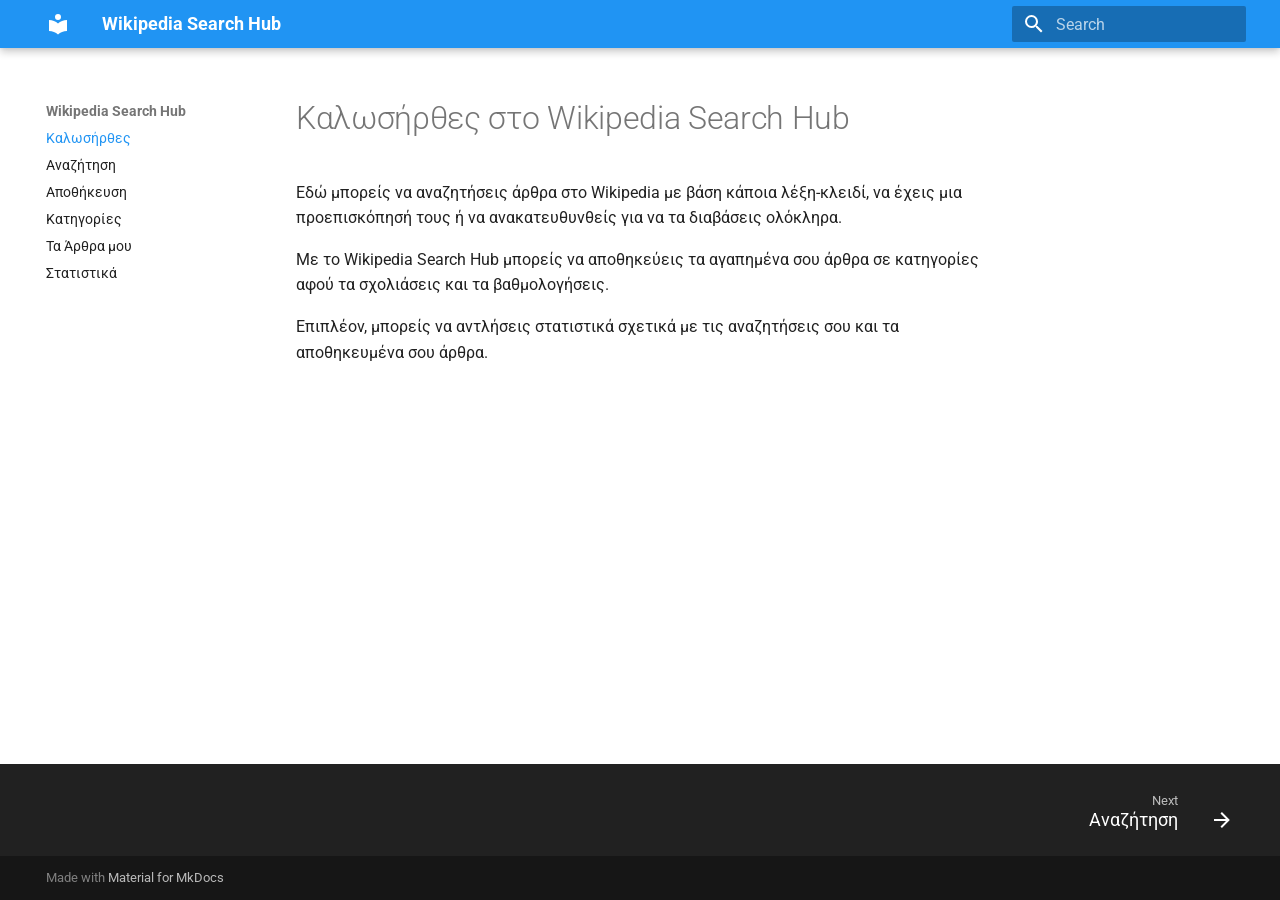
==== src/main/resources/static/docs/index.html @ 13943c6d "Now added the User Guide" ====
<!doctype html>
<html lang="en" class="no-js">
  <head>
    
      <meta charset="utf-8">
      <meta name="viewport" content="width=device-width,initial-scale=1">
      
      
      
      
      
        <link rel="next" href="search_articles/">
      
      
        
      
      
      <link rel="icon" href="assets/images/favicon.png">
      <meta name="generator" content="mkdocs-1.6.1, mkdocs-material-9.7.2">
    
    
      
        <title>Wikipedia Search Hub</title>
      
    
    
      <link rel="stylesheet" href="assets/stylesheets/main.484c7ddc.min.css">
      
        
        <link rel="stylesheet" href="assets/stylesheets/palette.ab4e12ef.min.css">
      
      


    
    
      
    
    
      
        
        
        <link rel="preconnect" href="https://fonts.gstatic.com" crossorigin>
        <link rel="stylesheet" href="https://fonts.googleapis.com/css?family=Roboto:300,300i,400,400i,700,700i%7CRoboto+Mono:400,400i,700,700i&display=fallback">
        <style>:root{--md-text-font:"Roboto";--md-code-font:"Roboto Mono"}</style>
      
    
    
      <link rel="stylesheet" href="stylesheets/extra.css">
    
    <script>__md_scope=new URL(".",location),__md_hash=e=>[...e].reduce(((e,_)=>(e<<5)-e+_.charCodeAt(0)),0),__md_get=(e,_=localStorage,t=__md_scope)=>JSON.parse(_.getItem(t.pathname+"."+e)),__md_set=(e,_,t=localStorage,a=__md_scope)=>{try{t.setItem(a.pathname+"."+e,JSON.stringify(_))}catch(e){}}</script>
    
      

    
    
  </head>
  
  
    
    
    
    
    
    <body dir="ltr" data-md-color-scheme="default" data-md-color-primary="blue" data-md-color-accent="indigo">
  
    
    <input class="md-toggle" data-md-toggle="drawer" type="checkbox" id="__drawer" autocomplete="off">
    <input class="md-toggle" data-md-toggle="search" type="checkbox" id="__search" autocomplete="off">
    <label class="md-overlay" for="__drawer"></label>
    <div data-md-component="skip">
      
        
        <a href="#wikipedia-search-hub" class="md-skip">
          Skip to content
        </a>
      
    </div>
    <div data-md-component="announce">
      
    </div>
    
    
      

  

<header class="md-header md-header--shadow" data-md-component="header">
  <nav class="md-header__inner md-grid" aria-label="Header">
    <a href="." title="Wikipedia Search Hub" class="md-header__button md-logo" aria-label="Wikipedia Search Hub" data-md-component="logo">
      
  
  <svg xmlns="http://www.w3.org/2000/svg" viewBox="0 0 24 24"><path d="M12 8a3 3 0 0 0 3-3 3 3 0 0 0-3-3 3 3 0 0 0-3 3 3 3 0 0 0 3 3m0 3.54C9.64 9.35 6.5 8 3 8v11c3.5 0 6.64 1.35 9 3.54 2.36-2.19 5.5-3.54 9-3.54V8c-3.5 0-6.64 1.35-9 3.54"/></svg>

    </a>
    <label class="md-header__button md-icon" for="__drawer">
      
      <svg xmlns="http://www.w3.org/2000/svg" viewBox="0 0 24 24"><path d="M3 6h18v2H3zm0 5h18v2H3zm0 5h18v2H3z"/></svg>
    </label>
    <div class="md-header__title" data-md-component="header-title">
      <div class="md-header__ellipsis">
        <div class="md-header__topic">
          <span class="md-ellipsis">
            Wikipedia Search Hub
          </span>
        </div>
        <div class="md-header__topic" data-md-component="header-topic">
          <span class="md-ellipsis">
            
              Καλωσήρθες
            
          </span>
        </div>
      </div>
    </div>
    
      
    
    
    
    
      
      
        <label class="md-header__button md-icon" for="__search">
          
          <svg xmlns="http://www.w3.org/2000/svg" viewBox="0 0 24 24"><path d="M9.5 3A6.5 6.5 0 0 1 16 9.5c0 1.61-.59 3.09-1.56 4.23l.27.27h.79l5 5-1.5 1.5-5-5v-.79l-.27-.27A6.52 6.52 0 0 1 9.5 16 6.5 6.5 0 0 1 3 9.5 6.5 6.5 0 0 1 9.5 3m0 2C7 5 5 7 5 9.5S7 14 9.5 14 14 12 14 9.5 12 5 9.5 5"/></svg>
        </label>
        <div class="md-search" data-md-component="search" role="dialog">
  <label class="md-search__overlay" for="__search"></label>
  <div class="md-search__inner" role="search">
    <form class="md-search__form" name="search">
      <input type="text" class="md-search__input" name="query" aria-label="Search" placeholder="Search" autocapitalize="off" autocorrect="off" autocomplete="off" spellcheck="false" data-md-component="search-query" required>
      <label class="md-search__icon md-icon" for="__search">
        
        <svg xmlns="http://www.w3.org/2000/svg" viewBox="0 0 24 24"><path d="M9.5 3A6.5 6.5 0 0 1 16 9.5c0 1.61-.59 3.09-1.56 4.23l.27.27h.79l5 5-1.5 1.5-5-5v-.79l-.27-.27A6.52 6.52 0 0 1 9.5 16 6.5 6.5 0 0 1 3 9.5 6.5 6.5 0 0 1 9.5 3m0 2C7 5 5 7 5 9.5S7 14 9.5 14 14 12 14 9.5 12 5 9.5 5"/></svg>
        
        <svg xmlns="http://www.w3.org/2000/svg" viewBox="0 0 24 24"><path d="M20 11v2H8l5.5 5.5-1.42 1.42L4.16 12l7.92-7.92L13.5 5.5 8 11z"/></svg>
      </label>
      <nav class="md-search__options" aria-label="Search">
        
        <button type="reset" class="md-search__icon md-icon" title="Clear" aria-label="Clear" tabindex="-1">
          
          <svg xmlns="http://www.w3.org/2000/svg" viewBox="0 0 24 24"><path d="M19 6.41 17.59 5 12 10.59 6.41 5 5 6.41 10.59 12 5 17.59 6.41 19 12 13.41 17.59 19 19 17.59 13.41 12z"/></svg>
        </button>
      </nav>
      
    </form>
    <div class="md-search__output">
      <div class="md-search__scrollwrap" tabindex="0" data-md-scrollfix>
        <div class="md-search-result" data-md-component="search-result">
          <div class="md-search-result__meta">
            Initializing search
          </div>
          <ol class="md-search-result__list" role="presentation"></ol>
        </div>
      </div>
    </div>
  </div>
</div>
      
    
    
  </nav>
  
</header>
    
    <div class="md-container" data-md-component="container">
      
      
        
          
        
      
      <main class="md-main" data-md-component="main">
        <div class="md-main__inner md-grid">
          
            
              
              <div class="md-sidebar md-sidebar--primary" data-md-component="sidebar" data-md-type="navigation" >
                <div class="md-sidebar__scrollwrap">
                  <div class="md-sidebar__inner">
                    



<nav class="md-nav md-nav--primary" aria-label="Navigation" data-md-level="0">
  <label class="md-nav__title" for="__drawer">
    <a href="." title="Wikipedia Search Hub" class="md-nav__button md-logo" aria-label="Wikipedia Search Hub" data-md-component="logo">
      
  
  <svg xmlns="http://www.w3.org/2000/svg" viewBox="0 0 24 24"><path d="M12 8a3 3 0 0 0 3-3 3 3 0 0 0-3-3 3 3 0 0 0-3 3 3 3 0 0 0 3 3m0 3.54C9.64 9.35 6.5 8 3 8v11c3.5 0 6.64 1.35 9 3.54 2.36-2.19 5.5-3.54 9-3.54V8c-3.5 0-6.64 1.35-9 3.54"/></svg>

    </a>
    Wikipedia Search Hub
  </label>
  
  <ul class="md-nav__list" data-md-scrollfix>
    
      
      
  
  
    
  
  
  
    <li class="md-nav__item md-nav__item--active">
      
      <input class="md-nav__toggle md-toggle" type="checkbox" id="__toc">
      
      
        
      
      
      <a href="." class="md-nav__link md-nav__link--active">
        
  
  
  <span class="md-ellipsis">
    
  
    Καλωσήρθες
  

    
  </span>
  
  

      </a>
      
    </li>
  

    
      
      
  
  
  
  
    <li class="md-nav__item">
      <a href="search_articles/" class="md-nav__link">
        
  
  
  <span class="md-ellipsis">
    
  
    Αναζήτηση
  

    
  </span>
  
  

      </a>
    </li>
  

    
      
      
  
  
  
  
    <li class="md-nav__item">
      <a href="save_article/" class="md-nav__link">
        
  
  
  <span class="md-ellipsis">
    
  
    Αποθήκευση
  

    
  </span>
  
  

      </a>
    </li>
  

    
      
      
  
  
  
  
    <li class="md-nav__item">
      <a href="categories/" class="md-nav__link">
        
  
  
  <span class="md-ellipsis">
    
  
    Κατηγορίες
  

    
  </span>
  
  

      </a>
    </li>
  

    
      
      
  
  
  
  
    <li class="md-nav__item">
      <a href="my_articles/" class="md-nav__link">
        
  
  
  <span class="md-ellipsis">
    
  
    Τα Άρθρα μου
  

    
  </span>
  
  

      </a>
    </li>
  

    
      
      
  
  
  
  
    <li class="md-nav__item">
      <a href="statistics/" class="md-nav__link">
        
  
  
  <span class="md-ellipsis">
    
  
    Στατιστικά
  

    
  </span>
  
  

      </a>
    </li>
  

    
  </ul>
</nav>
                  </div>
                </div>
              </div>
            
            
              
              <div class="md-sidebar md-sidebar--secondary" data-md-component="sidebar" data-md-type="toc" >
                <div class="md-sidebar__scrollwrap">
                  <div class="md-sidebar__inner">
                    

<nav class="md-nav md-nav--secondary" aria-label="Table of contents">
  
  
  
    
  
  
</nav>
                  </div>
                </div>
              </div>
            
          
          
            <div class="md-content" data-md-component="content">
              
              <article class="md-content__inner md-typeset">
                
                  



<h1 id="wikipedia-search-hub">Καλωσήρθες στο Wikipedia Search Hub<a class="headerlink" href="#wikipedia-search-hub" title="Permanent link">&para;</a></h1>
<p>Εδώ μπορείς να αναζητήσεις άρθρα στο Wikipedia με βάση κάποια λέξη-κλειδί, να έχεις μια προεπισκόπησή τους ή να ανακατευθυνθείς για να τα διαβάσεις ολόκληρα.</p>
<p>Με το Wikipedia Search Hub μπορείς να αποθηκεύεις τα αγαπημένα σου άρθρα σε κατηγορίες αφού τα σχολιάσεις και τα βαθμολογήσεις.</p>
<p>Επιπλέον, μπορείς να αντλήσεις στατιστικά σχετικά με τις αναζητήσεις σου και τα αποθηκευμένα σου άρθρα.</p>












                
              </article>
            </div>
          
          
<script>var target=document.getElementById(location.hash.slice(1));target&&target.name&&(target.checked=target.name.startsWith("__tabbed_"))</script>
        </div>
        
          <button type="button" class="md-top md-icon" data-md-component="top" hidden>
  
  <svg xmlns="http://www.w3.org/2000/svg" viewBox="0 0 24 24"><path d="M13 20h-2V8l-5.5 5.5-1.42-1.42L12 4.16l7.92 7.92-1.42 1.42L13 8z"/></svg>
  Back to top
</button>
        
      </main>
      
        <footer class="md-footer">
  
    
      
      <nav class="md-footer__inner md-grid" aria-label="Footer" >
        
        
          
          <a href="search_articles/" class="md-footer__link md-footer__link--next" aria-label="Next: Αναζήτηση">
            <div class="md-footer__title">
              <span class="md-footer__direction">
                Next
              </span>
              <div class="md-ellipsis">
                Αναζήτηση
              </div>
            </div>
            <div class="md-footer__button md-icon">
              
              <svg xmlns="http://www.w3.org/2000/svg" viewBox="0 0 24 24"><path d="M4 11v2h12l-5.5 5.5 1.42 1.42L19.84 12l-7.92-7.92L10.5 5.5 16 11z"/></svg>
            </div>
          </a>
        
      </nav>
    
  
  <div class="md-footer-meta md-typeset">
    <div class="md-footer-meta__inner md-grid">
      <div class="md-copyright">
  
  
    Made with
    <a href="https://squidfunk.github.io/mkdocs-material/" target="_blank" rel="noopener">
      Material for MkDocs
    </a>
  
</div>
      
    </div>
  </div>
</footer>
      
    </div>
    <div class="md-dialog" data-md-component="dialog">
      <div class="md-dialog__inner md-typeset"></div>
    </div>
    
    
    
      
      
      <script id="__config" type="application/json">{"annotate": null, "base": ".", "features": ["navigation.top", "navigation.footer", "content.code.copy"], "search": "assets/javascripts/workers/search.2c215733.min.js", "tags": null, "translations": {"clipboard.copied": "Copied to clipboard", "clipboard.copy": "Copy to clipboard", "search.result.more.one": "1 more on this page", "search.result.more.other": "# more on this page", "search.result.none": "No matching documents", "search.result.one": "1 matching document", "search.result.other": "# matching documents", "search.result.placeholder": "Type to start searching", "search.result.term.missing": "Missing", "select.version": "Select version"}, "version": null}</script>
    
    
      <script src="assets/javascripts/bundle.79ae519e.min.js"></script>
      
    
  </body>
</html>
---- src/main/resources/static/docs/assets/stylesheets/main.484c7ddc.min.css ----
@charset "UTF-8";html{-webkit-text-size-adjust:none;-moz-text-size-adjust:none;text-size-adjust:none;box-sizing:border-box}*,:after,:before{box-sizing:inherit}@media (prefers-reduced-motion){*,:after,:before{transition:none!important}}body{margin:0}a,button,input,label{-webkit-tap-highlight-color:transparent}a{color:inherit;text-decoration:none}hr{border:0;box-sizing:initial;display:block;height:.05rem;overflow:visible;padding:0}small{font-size:80%}sub,sup{line-height:1em}img{border-style:none}table{border-collapse:initial;border-spacing:0}td,th{font-weight:400;vertical-align:top}button{background:#0000;border:0;font-family:inherit;font-size:inherit;margin:0;padding:0}input{border:0;outline:none}:root{--md-primary-fg-color:#4051b5;--md-primary-fg-color--light:#5d6cc0;--md-primary-fg-color--dark:#303fa1;--md-primary-bg-color:#fff;--md-primary-bg-color--light:#ffffffb3;--md-accent-fg-color:#526cfe;--md-accent-fg-color--transparent:#526cfe1a;--md-accent-bg-color:#fff;--md-accent-bg-color--light:#ffffffb3}[data-md-color-scheme=default]{color-scheme:light}[data-md-color-scheme=default] img[src$="#gh-dark-mode-only"],[data-md-color-scheme=default] img[src$="#only-dark"]{display:none}:root,[data-md-color-scheme=default]{--md-hue:225deg;--md-default-fg-color:#000000de;--md-default-fg-color--light:#0000008a;--md-default-fg-color--lighter:#00000052;--md-default-fg-color--lightest:#00000012;--md-default-bg-color:#fff;--md-default-bg-color--light:#ffffffb3;--md-default-bg-color--lighter:#ffffff4d;--md-default-bg-color--lightest:#ffffff1f;--md-code-fg-color:#36464e;--md-code-bg-color:#f5f5f5;--md-code-bg-color--light:#f5f5f5b3;--md-code-bg-color--lighter:#f5f5f54d;--md-code-hl-color:#4287ff;--md-code-hl-color--light:#4287ff1a;--md-code-hl-number-color:#d52a2a;--md-code-hl-special-color:#db1457;--md-code-hl-function-color:#a846b9;--md-code-hl-constant-color:#6e59d9;--md-code-hl-keyword-color:#3f6ec6;--md-code-hl-string-color:#1c7d4d;--md-code-hl-name-color:var(--md-code-fg-color);--md-code-hl-operator-color:var(--md-default-fg-color--light);--md-code-hl-punctuation-color:var(--md-default-fg-color--light);--md-code-hl-comment-color:var(--md-default-fg-color--light);--md-code-hl-generic-color:var(--md-default-fg-color--light);--md-code-hl-variable-color:var(--md-default-fg-color--light);--md-typeset-color:var(--md-default-fg-color);--md-typeset-a-color:var(--md-primary-fg-color);--md-typeset-del-color:#f5503d26;--md-typeset-ins-color:#0bd57026;--md-typeset-kbd-color:#fafafa;--md-typeset-kbd-accent-color:#fff;--md-typeset-kbd-border-color:#b8b8b8;--md-typeset-mark-color:#ffff0080;--md-typeset-table-color:#0000001f;--md-typeset-table-color--light:rgba(0,0,0,.035);--md-admonition-fg-color:var(--md-default-fg-color);--md-admonition-bg-color:var(--md-default-bg-color);--md-warning-fg-color:#000000de;--md-warning-bg-color:#ff9;--md-footer-fg-color:#fff;--md-footer-fg-color--light:#ffffffb3;--md-footer-fg-color--lighter:#ffffff73;--md-footer-bg-color:#000000de;--md-footer-bg-color--dark:#00000052;--md-shadow-z1:0 0.2rem 0.5rem #0000000d,0 0 0.05rem #0000001a;--md-shadow-z2:0 0.2rem 0.5rem #0000001a,0 0 0.05rem #00000040;--md-shadow-z3:0 0.2rem 0.5rem #0003,0 0 0.05rem #00000059}.md-icon svg{fill:currentcolor;display:block;height:1.2rem;width:1.2rem}body{-webkit-font-smoothing:antialiased;-moz-osx-font-smoothing:grayscale;--md-text-font-family:var(--md-text-font,_),-apple-system,BlinkMacSystemFont,Helvetica,Arial,sans-serif;--md-code-font-family:var(--md-code-font,_),SFMono-Regular,Consolas,Menlo,monospace}aside,body,input{font-feature-settings:"kern","liga";color:var(--md-typeset-color);font-family:var(--md-text-font-family)}code,kbd,pre{font-feature-settings:"kern";font-family:var(--md-code-font-family)}:root{--md-typeset-table-sort-icon:url('data:image/svg+xml;charset=utf-8,<svg xmlns="http://www.w3.org/2000/svg" viewBox="0 0 24 24"><path d="m18 21-4-4h3V7h-3l4-4 4 4h-3v10h3M2 19v-2h10v2M2 13v-2h7v2M2 7V5h4v2z"/></svg>');--md-typeset-table-sort-icon--asc:url('data:image/svg+xml;charset=utf-8,<svg xmlns="http://www.w3.org/2000/svg" viewBox="0 0 24 24"><path d="M19 17h3l-4 4-4-4h3V3h2M2 17h10v2H2M6 5v2H2V5m0 6h7v2H2z"/></svg>');--md-typeset-table-sort-icon--desc:url('data:image/svg+xml;charset=utf-8,<svg xmlns="http://www.w3.org/2000/svg" viewBox="0 0 24 24"><path d="M19 7h3l-4-4-4 4h3v14h2M2 17h10v2H2M6 5v2H2V5m0 6h7v2H2z"/></svg>')}.md-typeset{-webkit-print-color-adjust:exact;color-adjust:exact;font-size:.8rem;line-height:1.6;overflow-wrap:break-word}@media print{.md-typeset{font-size:.68rem}}.md-typeset blockquote,.md-typeset dl,.md-typeset figure,.md-typeset ol,.md-typeset pre,.md-typeset ul{margin-bottom:1em;margin-top:1em}.md-typeset h1{color:var(--md-default-fg-color--light);font-size:2em;line-height:1.3;margin:0 0 1.25em}.md-typeset h1,.md-typeset h2{font-weight:300;letter-spacing:-.01em}.md-typeset h2{font-size:1.5625em;line-height:1.4;margin:1.6em 0 .64em}.md-typeset h3{font-size:1.25em;font-weight:400;letter-spacing:-.01em;line-height:1.5;margin:1.6em 0 .8em}.md-typeset h2+h3{margin-top:.8em}.md-typeset h4{font-weight:700;letter-spacing:-.01em;margin:1em 0}.md-typeset h5,.md-typeset h6{color:var(--md-default-fg-color--light);font-size:.8em;font-weight:700;letter-spacing:-.01em;margin:1.25em 0}.md-typeset h5{text-transform:uppercase}.md-typeset h5 code{text-transform:none}.md-typeset hr{border-bottom:.05rem solid var(--md-default-fg-color--lightest);display:flow-root;margin:1.5em 0}.md-typeset a{color:var(--md-typeset-a-color);word-break:break-word}.md-typeset a,.md-typeset a:before{transition:color 125ms}.md-typeset a:focus,.md-typeset a:hover{color:var(--md-accent-fg-color)}.md-typeset a:focus code,.md-typeset a:hover code{background-color:var(--md-accent-fg-color--transparent);color:var(--md-accent-fg-color)}.md-typeset a code{color:var(--md-typeset-a-color)}.md-typeset a.focus-visible{outline-color:var(--md-accent-fg-color);outline-offset:.2rem}.md-typeset code,.md-typeset kbd,.md-typeset pre{color:var(--md-code-fg-color);direction:ltr;font-variant-ligatures:none;transition:background-color 125ms}@media print{.md-typeset code,.md-typeset kbd,.md-typeset pre{white-space:pre-wrap}}.md-typeset code{background-color:var(--md-code-bg-color);border-radius:.1rem;-webkit-box-decoration-break:clone;box-decoration-break:clone;font-size:.85em;padding:0 .2941176471em;transition:color 125ms,background-color 125ms;word-break:break-word}.md-typeset code:not(.focus-visible){-webkit-tap-highlight-color:transparent;outline:none}.md-typeset pre{display:flow-root;line-height:1.4;position:relative}.md-typeset pre>code{-webkit-box-decoration-break:slice;box-decoration-break:slice;box-shadow:none;display:block;margin:0;outline-color:var(--md-accent-fg-color);overflow:auto;padding:.7720588235em 1.1764705882em;scrollbar-color:var(--md-default-fg-color--lighter) #0000;scrollbar-width:thin;touch-action:auto;word-break:normal}.md-typeset pre>code:hover{scrollbar-color:var(--md-accent-fg-color) #0000}.md-typeset pre>code::-webkit-scrollbar{height:.2rem;width:.2rem}.md-typeset pre>code::-webkit-scrollbar-thumb{background-color:var(--md-default-fg-color--lighter)}.md-typeset pre>code::-webkit-scrollbar-thumb:hover{background-color:var(--md-accent-fg-color)}.md-typeset kbd{background-color:var(--md-typeset-kbd-color);border-radius:.1rem;box-shadow:0 .1rem 0 .05rem var(--md-typeset-kbd-border-color),0 .1rem 0 var(--md-typeset-kbd-border-color),0 -.1rem .2rem var(--md-typeset-kbd-accent-color) inset;color:var(--md-default-fg-color);display:inline-block;font-size:.75em;padding:0 .6666666667em;vertical-align:text-top;word-break:break-word}.md-typeset mark{background-color:var(--md-typeset-mark-color);-webkit-box-decoration-break:clone;box-decoration-break:clone;color:inherit;word-break:break-word}.md-typeset abbr{cursor:help;text-decoration:none}.md-typeset [data-preview],.md-typeset abbr{border-bottom:.05rem dotted var(--md-default-fg-color--light)}.md-typeset small{opacity:.75}[dir=ltr] .md-typeset sub,[dir=ltr] .md-typeset sup{margin-left:.078125em}[dir=rtl] .md-typeset sub,[dir=rtl] .md-typeset sup{margin-right:.078125em}[dir=ltr] .md-typeset blockquote{padding-left:.6rem}[dir=rtl] .md-typeset blockquote{padding-right:.6rem}[dir=ltr] .md-typeset blockquote{border-left:.2rem solid var(--md-default-fg-color--lighter)}[dir=rtl] .md-typeset blockquote{border-right:.2rem solid var(--md-default-fg-color--lighter)}.md-typeset blockquote{color:var(--md-default-fg-color--light);margin-left:0;margin-right:0}.md-typeset ul{list-style-type:disc}.md-typeset ul[type]{list-style-type:revert-layer}[dir=ltr] .md-typeset ol,[dir=ltr] .md-typeset ul{margin-left:.625em}[dir=rtl] .md-typeset ol,[dir=rtl] .md-typeset ul{margin-right:.625em}.md-typeset ol,.md-typeset ul{padding:0}.md-typeset ol:not([hidden]),.md-typeset ul:not([hidden]){display:flow-root}.md-typeset ol ol,.md-typeset ul ol{list-style-type:lower-alpha}.md-typeset ol ol ol,.md-typeset ul ol ol{list-style-type:lower-roman}.md-typeset ol ol ol ol,.md-typeset ul ol ol ol{list-style-type:upper-alpha}.md-typeset ol ol ol ol ol,.md-typeset ul ol ol ol ol{list-style-type:upper-roman}.md-typeset ol[type],.md-typeset ul[type]{list-style-type:revert-layer}[dir=ltr] .md-typeset ol li,[dir=ltr] .md-typeset ul li{margin-left:1.25em}[dir=rtl] .md-typeset ol li,[dir=rtl] .md-typeset ul li{margin-right:1.25em}.md-typeset ol li,.md-typeset ul li{margin-bottom:.5em}.md-typeset ol li blockquote,.md-typeset ol li p,.md-typeset ul li blockquote,.md-typeset ul li p{margin:.5em 0}.md-typeset ol li:last-child,.md-typeset ul li:last-child{margin-bottom:0}[dir=ltr] .md-typeset ol li ol,[dir=ltr] .md-typeset ol li ul,[dir=ltr] .md-typeset ul li ol,[dir=ltr] .md-typeset ul li ul{margin-left:.625em}[dir=rtl] .md-typeset ol li ol,[dir=rtl] .md-typeset ol li ul,[dir=rtl] .md-typeset ul li ol,[dir=rtl] .md-typeset ul li ul{margin-right:.625em}.md-typeset ol li ol,.md-typeset ol li ul,.md-typeset ul li ol,.md-typeset ul li ul{margin-bottom:.5em;margin-top:.5em}[dir=ltr] .md-typeset dd{margin-left:1.875em}[dir=rtl] .md-typeset dd{margin-right:1.875em}.md-typeset dd{margin-bottom:1.5em;margin-top:1em}.md-typeset img,.md-typeset svg,.md-typeset video{height:auto;max-width:100%}.md-typeset img[align=left]{margin:1em 1em 1em 0}.md-typeset img[align=right]{margin:1em 0 1em 1em}.md-typeset img[align]:only-child{margin-top:0}.md-typeset figure{display:flow-root;margin:1em auto;max-width:100%;text-align:center;width:fit-content}.md-typeset figure img{display:block;margin:0 auto}.md-typeset figcaption{font-style:italic;margin:1em auto;max-width:24rem}.md-typeset iframe{max-width:100%}.md-typeset table:not([class]){background-color:var(--md-default-bg-color);border:.05rem solid var(--md-typeset-table-color);border-radius:.1rem;display:inline-block;font-size:.64rem;max-width:100%;overflow:auto;touch-action:auto}@media print{.md-typeset table:not([class]){display:table}}.md-typeset table:not([class])+*{margin-top:1.5em}.md-typeset table:not([class]) td>:first-child,.md-typeset table:not([class]) th>:first-child{margin-top:0}.md-typeset table:not([class]) td>:last-child,.md-typeset table:not([class]) th>:last-child{margin-bottom:0}.md-typeset table:not([class]) td:not([align]),.md-typeset table:not([class]) th:not([align]){text-align:left}[dir=rtl] .md-typeset table:not([class]) td:not([align]),[dir=rtl] .md-typeset table:not([class]) th:not([align]){text-align:right}.md-typeset table:not([class]) th{font-weight:700;min-width:5rem;padding:.9375em 1.25em;vertical-align:top}.md-typeset table:not([class]) td{border-top:.05rem solid var(--md-typeset-table-color);padding:.9375em 1.25em;vertical-align:top}.md-typeset table:not([class]) tbody tr{transition:background-color 125ms}.md-typeset table:not([class]) tbody tr:hover{background-color:var(--md-typeset-table-color--light);box-shadow:0 .05rem 0 var(--md-default-bg-color) inset}.md-typeset table:not([class]) a{word-break:normal}.md-typeset table th[role=columnheader]{cursor:pointer}[dir=ltr] .md-typeset table th[role=columnheader]:after{margin-left:.5em}[dir=rtl] .md-typeset table th[role=columnheader]:after{margin-right:.5em}.md-typeset table th[role=columnheader]:after{content:"";display:inline-block;height:1.2em;-webkit-mask-image:var(--md-typeset-table-sort-icon);mask-image:var(--md-typeset-table-sort-icon);-webkit-mask-repeat:no-repeat;mask-repeat:no-repeat;-webkit-mask-size:contain;mask-size:contain;transition:background-color 125ms;vertical-align:text-bottom;width:1.2em}.md-typeset table th[role=columnheader]:hover:after{background-color:var(--md-default-fg-color--lighter)}.md-typeset table th[role=columnheader][aria-sort=ascending]:after{background-color:var(--md-default-fg-color--light);-webkit-mask-image:var(--md-typeset-table-sort-icon--asc);mask-image:var(--md-typeset-table-sort-icon--asc)}.md-typeset table th[role=columnheader][aria-sort=descending]:after{background-color:var(--md-default-fg-color--light);-webkit-mask-image:var(--md-typeset-table-sort-icon--desc);mask-image:var(--md-typeset-table-sort-icon--desc)}.md-typeset__scrollwrap{margin:1em -.8rem;overflow-x:auto;touch-action:auto}.md-typeset__table{display:inline-block;margin-bottom:.5em;padding:0 .8rem}@media print{.md-typeset__table{display:block}}html .md-typeset__table table{display:table;margin:0;overflow:hidden;width:100%}@media screen and (max-width:44.984375em){.md-content__inner>pre{margin:1em -.8rem}.md-content__inner>pre code{border-radius:0}}.md-typeset .md-author{border-radius:100%;display:block;flex-shrink:0;height:1.6rem;overflow:hidden;position:relative;transition:color 125ms,transform 125ms;width:1.6rem}.md-typeset .md-author img{display:block}.md-typeset .md-author--more{background:var(--md-default-fg-color--lightest);color:var(--md-default-fg-color--lighter);font-size:.6rem;font-weight:700;line-height:1.6rem;text-align:center}.md-typeset .md-author--long{height:2.4rem;width:2.4rem}.md-typeset a.md-author{transform:scale(1)}.md-typeset a.md-author img{border-radius:100%;filter:grayscale(100%) opacity(75%);transition:filter 125ms}.md-typeset a.md-author:focus,.md-typeset a.md-author:hover{transform:scale(1.1);z-index:1}.md-typeset a.md-author:focus img,.md-typeset a.md-author:hover img{filter:grayscale(0)}.md-banner{background-color:var(--md-footer-bg-color);color:var(--md-footer-fg-color);overflow:auto}@media print{.md-banner{display:none}}.md-banner--warning{background-color:var(--md-warning-bg-color);color:var(--md-warning-fg-color)}.md-banner__inner{font-size:.7rem;margin:.6rem auto;padding:0 .8rem}[dir=ltr] .md-banner__button{float:right}[dir=rtl] .md-banner__button{float:left}.md-banner__button{color:inherit;cursor:pointer;transition:opacity .25s}.no-js .md-banner__button{display:none}.md-banner__button:hover{opacity:.7}html{font-size:125%;height:100%;overflow-x:hidden}@media screen and (min-width:100em){html{font-size:137.5%}}@media screen and (min-width:125em){html{font-size:150%}}body{background-color:var(--md-default-bg-color);display:flex;flex-direction:column;font-size:.5rem;min-height:100%;position:relative;width:100%}@media print{body{display:block}}@media screen and (max-width:59.984375em){body[data-md-scrolllock]{position:fixed}}.md-grid{margin-left:auto;margin-right:auto;max-width:61rem}.md-container{display:flex;flex-direction:column;flex-grow:1}@media print{.md-container{display:block}}.md-main{flex-grow:1}.md-main__inner{display:flex;height:100%;margin-top:1.5rem}.md-ellipsis{overflow:hidden;text-overflow:ellipsis}.md-toggle{display:none}.md-option{height:0;opacity:0;position:absolute;width:0}.md-option:checked+label:not([hidden]){display:block}.md-option.focus-visible+label{outline-color:var(--md-accent-fg-color);outline-style:auto}.md-skip{background-color:var(--md-default-fg-color);border-radius:.1rem;color:var(--md-default-bg-color);font-size:.64rem;margin:.5rem;opacity:0;outline-color:var(--md-accent-fg-color);padding:.3rem .5rem;position:fixed;transform:translateY(.4rem);z-index:-1}.md-skip:focus{opacity:1;transform:translateY(0);transition:transform .25s cubic-bezier(.4,0,.2,1),opacity 175ms 75ms;z-index:10}@page{margin:25mm}:root{--md-clipboard-icon:url('data:image/svg+xml;charset=utf-8,<svg xmlns="http://www.w3.org/2000/svg" viewBox="0 0 24 24"><path d="M19 21H8V7h11m0-2H8a2 2 0 0 0-2 2v14a2 2 0 0 0 2 2h11a2 2 0 0 0 2-2V7a2 2 0 0 0-2-2m-3-4H4a2 2 0 0 0-2 2v14h2V3h12z"/></svg>')}.md-clipboard{border-radius:.1rem;color:var(--md-default-fg-color--lightest);cursor:pointer;height:1.5em;outline-color:var(--md-accent-fg-color);outline-offset:.1rem;transition:color .25s;width:1.5em;z-index:1}@media print{.md-clipboard{display:none}}.md-clipboard:not(.focus-visible){-webkit-tap-highlight-color:transparent;outline:none}:hover>.md-clipboard{color:var(--md-default-fg-color--light)}.md-clipboard:focus,.md-clipboard:hover{color:var(--md-accent-fg-color)}.md-clipboard:after{background-color:currentcolor;content:"";display:block;height:1.125em;margin:0 auto;-webkit-mask-image:var(--md-clipboard-icon);mask-image:var(--md-clipboard-icon);-webkit-mask-position:center;mask-position:center;-webkit-mask-repeat:no-repeat;mask-repeat:no-repeat;-webkit-mask-size:contain;mask-size:contain;width:1.125em}.md-clipboard--inline{cursor:pointer}.md-clipboard--inline code{transition:color .25s,background-color .25s}.md-clipboard--inline:focus code,.md-clipboard--inline:hover code{background-color:var(--md-accent-fg-color--transparent);color:var(--md-accent-fg-color)}:root{--md-code-select-icon:url('data:image/svg+xml;charset=utf-8,<svg xmlns="http://www.w3.org/2000/svg" viewBox="0 0 24 24"><path d="M19 19h-4v2h4c1.1 0 2-.9 2-2v-4h-2m0-12h-4v2h4v4h2V5c0-1.1-.9-2-2-2M5 5h4V3H5c-1.1 0-2 .9-2 2v4h2m0 6H3v4c0 1.1.9 2 2 2h4v-2H5zm2-4h2v2H7zm4 0h2v2h-2zm4 0h2v2h-2zM7 7h2v2H7zm4 0h2v2h-2zm4 0h2v2h-2zm-8 8h2v2H7zm4 0h2v2h-2zm4 0h2v2h-2z"/></svg>');--md-code-copy-icon:url('data:image/svg+xml;charset=utf-8,<svg xmlns="http://www.w3.org/2000/svg" viewBox="0 0 24 24"><path d="M19 21H8V7h11m0-2H8a2 2 0 0 0-2 2v14a2 2 0 0 0 2 2h11a2 2 0 0 0 2-2V7a2 2 0 0 0-2-2m-3-4H4a2 2 0 0 0-2 2v14h2V3h12z"/></svg>')}.md-typeset .md-code__content{display:grid}.md-code__nav{background-color:var(--md-code-bg-color--lighter);border-radius:.1rem;display:flex;gap:.2rem;padding:.2rem;position:absolute;right:.25em;top:.25em;transition:background-color .25s;z-index:1}:hover>.md-code__nav{background-color:var(--md-code-bg-color--light)}.md-code__button{color:var(--md-default-fg-color--lightest);cursor:pointer;display:block;height:1.5em;outline-color:var(--md-accent-fg-color);outline-offset:.1rem;transition:color .25s;width:1.5em}:hover>*>.md-code__button{color:var(--md-default-fg-color--light)}.md-code__button.focus-visible,.md-code__button:hover{color:var(--md-accent-fg-color)}.md-code__button--active{color:var(--md-default-fg-color)!important}.md-code__button:after{background-color:currentcolor;content:"";display:block;height:1.125em;margin:0 auto;-webkit-mask-position:center;mask-position:center;-webkit-mask-repeat:no-repeat;mask-repeat:no-repeat;-webkit-mask-size:contain;mask-size:contain;width:1.125em}.md-code__button[data-md-type=select]:after{-webkit-mask-image:var(--md-code-select-icon);mask-image:var(--md-code-select-icon)}.md-code__button[data-md-type=copy]:after{-webkit-mask-image:var(--md-code-copy-icon);mask-image:var(--md-code-copy-icon)}@keyframes consent{0%{opacity:0;transform:translateY(100%)}to{opacity:1;transform:translateY(0)}}@keyframes overlay{0%{opacity:0}to{opacity:1}}.md-consent__overlay{animation:overlay .25s both;-webkit-backdrop-filter:blur(.1rem);backdrop-filter:blur(.1rem);background-color:#0000008a;height:100%;opacity:1;position:fixed;top:0;width:100%;z-index:5}.md-consent__inner{animation:consent .5s cubic-bezier(.1,.7,.1,1) both;background-color:var(--md-default-bg-color);border:0;border-radius:.1rem;bottom:0;box-shadow:0 0 .2rem #0000001a,0 .2rem .4rem #0003;max-height:100%;overflow:auto;padding:0;position:fixed;width:100%;z-index:5}.md-consent__form{padding:.8rem}.md-consent__settings{display:none;margin:1em 0}input:checked+.md-consent__settings{display:block}.md-consent__controls{margin-bottom:.8rem}.md-typeset .md-consent__controls .md-button{display:inline}@media screen and (max-width:44.984375em){.md-typeset .md-consent__controls .md-button{display:block;margin-top:.4rem;text-align:center;width:100%}}.md-consent label{cursor:pointer}.md-content{flex-grow:1;min-width:0}.md-content__inner{margin:0 .8rem 1.2rem;padding-top:.6rem}@media screen and (min-width:76.25em){[dir=ltr] .md-sidebar--primary:not([hidden])~.md-content>.md-content__inner{margin-left:1.2rem}[dir=ltr] .md-sidebar--secondary:not([hidden])~.md-content>.md-content__inner,[dir=rtl] .md-sidebar--primary:not([hidden])~.md-content>.md-content__inner{margin-right:1.2rem}[dir=rtl] .md-sidebar--secondary:not([hidden])~.md-content>.md-content__inner{margin-left:1.2rem}}.md-content__inner:before{content:"";display:block;height:.4rem}.md-content__inner>:last-child{margin-bottom:0}[dir=ltr] .md-content__button{float:right}[dir=rtl] .md-content__button{float:left}[dir=ltr] .md-content__button{margin-left:.4rem}[dir=rtl] .md-content__button{margin-right:.4rem}.md-content__button{margin:.4rem 0;padding:0}@media print{.md-content__button{display:none}}.md-typeset .md-content__button{color:var(--md-default-fg-color--lighter)}.md-content__button svg{display:inline;vertical-align:top}[dir=rtl] .md-content__button svg{transform:scaleX(-1)}[dir=ltr] .md-dialog{right:.8rem}[dir=rtl] .md-dialog{left:.8rem}.md-dialog{background-color:var(--md-default-fg-color);border-radius:.1rem;bottom:.8rem;box-shadow:var(--md-shadow-z3);min-width:11.1rem;opacity:0;padding:.4rem .6rem;pointer-events:none;position:fixed;transform:translateY(100%);transition:transform 0ms .4s,opacity .4s;z-index:4}@media print{.md-dialog{display:none}}.md-dialog--active{opacity:1;pointer-events:auto;transform:translateY(0);transition:transform .4s cubic-bezier(.075,.85,.175,1),opacity .4s}.md-dialog__inner{color:var(--md-default-bg-color);font-size:.7rem}.md-feedback{margin:2em 0 1em;text-align:center}.md-feedback fieldset{border:none;margin:0;padding:0}.md-feedback__title{font-weight:700;margin:1em auto}.md-feedback__inner{position:relative}.md-feedback__list{display:flex;flex-wrap:wrap;place-content:baseline center;position:relative}.md-feedback__list:hover .md-icon:not(:disabled){color:var(--md-default-fg-color--lighter)}:disabled .md-feedback__list{min-height:1.8rem}.md-feedback__icon{color:var(--md-default-fg-color--light);cursor:pointer;flex-shrink:0;margin:0 .1rem;transition:color 125ms}.md-feedback__icon:not(:disabled).md-icon:hover{color:var(--md-accent-fg-color)}.md-feedback__icon:disabled{color:var(--md-default-fg-color--lightest);pointer-events:none}.md-feedback__note{opacity:0;position:relative;transform:translateY(.4rem);transition:transform .4s cubic-bezier(.1,.7,.1,1),opacity .15s}.md-feedback__note>*{margin:0 auto;max-width:16rem}:disabled .md-feedback__note{opacity:1;transform:translateY(0)}@media print{.md-feedback{display:none}}.md-footer{background-color:var(--md-footer-bg-color);color:var(--md-footer-fg-color)}@media print{.md-footer{display:none}}.md-footer__inner{justify-content:space-between;overflow:auto;padding:.2rem}.md-footer__inner:not([hidden]){display:flex}.md-footer__link{align-items:end;display:flex;flex-grow:0.01;margin-bottom:.4rem;margin-top:1rem;max-width:100%;outline-color:var(--md-accent-fg-color);overflow:hidden;transition:opacity .25s}.md-footer__link:focus,.md-footer__link:hover{opacity:.7}[dir=rtl] .md-footer__link svg{transform:scaleX(-1)}@media screen and (max-width:44.984375em){.md-footer__link--prev{flex-shrink:0}.md-footer__link--prev .md-footer__title{display:none}}[dir=ltr] .md-footer__link--next{margin-left:auto}[dir=rtl] .md-footer__link--next{margin-right:auto}.md-footer__link--next{text-align:right}[dir=rtl] .md-footer__link--next{text-align:left}.md-footer__title{flex-grow:1;font-size:.9rem;margin-bottom:.7rem;max-width:calc(100% - 2.4rem);padding:0 1rem;white-space:nowrap}.md-footer__button{margin:.2rem;padding:.4rem}.md-footer__direction{font-size:.64rem;opacity:.7}.md-footer-meta{background-color:var(--md-footer-bg-color--dark)}.md-footer-meta__inner{display:flex;flex-wrap:wrap;justify-content:space-between;padding:.2rem}html .md-footer-meta.md-typeset a{color:var(--md-footer-fg-color--light)}html .md-footer-meta.md-typeset a:focus,html .md-footer-meta.md-typeset a:hover{color:var(--md-footer-fg-color)}.md-copyright{color:var(--md-footer-fg-color--lighter);font-size:.64rem;margin:auto .6rem;padding:.4rem 0;width:100%}@media screen and (min-width:45em){.md-copyright{width:auto}}.md-copyright__highlight{color:var(--md-footer-fg-color--light)}.md-social{display:inline-flex;gap:.2rem;margin:0 .4rem;padding:.2rem 0 .6rem}@media screen and (min-width:45em){.md-social{padding:.6rem 0}}.md-social__link{display:inline-block;height:1.6rem;text-align:center;width:1.6rem}.md-social__link:before{line-height:1.9}.md-social__link svg{fill:currentcolor;max-height:.8rem;vertical-align:-25%}.md-typeset .md-button{border:.1rem solid;border-radius:.1rem;color:var(--md-primary-fg-color);cursor:pointer;display:inline-block;font-weight:700;padding:.625em 2em;transition:color 125ms,background-color 125ms,border-color 125ms}.md-typeset .md-button--primary{background-color:var(--md-primary-fg-color);border-color:var(--md-primary-fg-color);color:var(--md-primary-bg-color)}.md-typeset .md-button:focus,.md-typeset .md-button:hover{background-color:var(--md-accent-fg-color);border-color:var(--md-accent-fg-color);color:var(--md-accent-bg-color)}[dir=ltr] .md-typeset .md-input{border-top-left-radius:.1rem}[dir=ltr] .md-typeset .md-input,[dir=rtl] .md-typeset .md-input{border-top-right-radius:.1rem}[dir=rtl] .md-typeset .md-input{border-top-left-radius:.1rem}.md-typeset .md-input{border-bottom:.1rem solid var(--md-default-fg-color--lighter);box-shadow:var(--md-shadow-z1);font-size:.8rem;height:1.8rem;padding:0 .6rem;transition:border .25s,box-shadow .25s}.md-typeset .md-input:focus,.md-typeset .md-input:hover{border-bottom-color:var(--md-accent-fg-color);box-shadow:var(--md-shadow-z2)}.md-typeset .md-input--stretch{width:100%}.md-header{background-color:var(--md-primary-fg-color);box-shadow:0 0 .2rem #0000,0 .2rem .4rem #0000;color:var(--md-primary-bg-color);display:block;left:0;position:sticky;right:0;top:0;z-index:4}@media print{.md-header{display:none}}.md-header[hidden]{transform:translateY(-100%);transition:transform .25s cubic-bezier(.8,0,.6,1),box-shadow .25s}.md-header--shadow{box-shadow:0 0 .2rem #0000001a,0 .2rem .4rem #0003;transition:transform .25s cubic-bezier(.1,.7,.1,1),box-shadow .25s}.md-header__inner{align-items:center;display:flex;padding:0 .2rem}.md-header__button{color:currentcolor;cursor:pointer;margin:.2rem;outline-color:var(--md-accent-fg-color);padding:.4rem;position:relative;transition:opacity .25s;vertical-align:middle;z-index:1}.md-header__button:hover{opacity:.7}.md-header__button:not([hidden]){display:inline-block}.md-header__button:not(.focus-visible){-webkit-tap-highlight-color:transparent;outline:none}.md-header__button.md-logo{margin:.2rem;padding:.4rem}@media screen and (max-width:76.234375em){.md-header__button.md-logo{display:none}}.md-header__button.md-logo img,.md-header__button.md-logo svg{fill:currentcolor;display:block;height:1.2rem;width:auto}@media screen and (min-width:60em){.md-header__button[for=__search]{display:none}}.no-js .md-header__button[for=__search]{display:none}[dir=rtl] .md-header__button[for=__search] svg{transform:scaleX(-1)}@media screen and (min-width:76.25em){.md-header__button[for=__drawer]{display:none}}.md-header__topic{display:flex;max-width:100%;position:absolute;transition:transform .4s cubic-bezier(.1,.7,.1,1),opacity .15s;white-space:nowrap}.md-header__topic+.md-header__topic{opacity:0;pointer-events:none;transform:translateX(1.25rem);transition:transform .4s cubic-bezier(1,.7,.1,.1),opacity .15s;z-index:-1}[dir=rtl] .md-header__topic+.md-header__topic{transform:translateX(-1.25rem)}.md-header__topic:first-child{font-weight:700}[dir=ltr] .md-header__title{margin-left:1rem;margin-right:.4rem}[dir=rtl] .md-header__title{margin-left:.4rem;margin-right:1rem}.md-header__title{flex-grow:1;font-size:.9rem;height:2.4rem;line-height:2.4rem}.md-header__title--active .md-header__topic{opacity:0;pointer-events:none;transform:translateX(-1.25rem);transition:transform .4s cubic-bezier(1,.7,.1,.1),opacity .15s;z-index:-1}[dir=rtl] .md-header__title--active .md-header__topic{transform:translateX(1.25rem)}.md-header__title--active .md-header__topic+.md-header__topic{opacity:1;pointer-events:auto;transform:translateX(0);transition:transform .4s cubic-bezier(.1,.7,.1,1),opacity .15s;z-index:0}.md-header__title>.md-header__ellipsis{height:100%;position:relative;width:100%}.md-header__option{display:flex;flex-shrink:0;max-width:100%;transition:max-width 0ms .25s,opacity .25s .25s;white-space:nowrap}[data-md-toggle=search]:checked~.md-header .md-header__option{max-width:0;opacity:0;transition:max-width 0ms,opacity 0ms}.md-header__option>input{bottom:0}.md-header__source{display:none}@media screen and (min-width:60em){[dir=ltr] .md-header__source{margin-left:1rem}[dir=rtl] .md-header__source{margin-right:1rem}.md-header__source{display:block;max-width:11.7rem;width:11.7rem}}@media screen and (min-width:76.25em){[dir=ltr] .md-header__source{margin-left:1.4rem}[dir=rtl] .md-header__source{margin-right:1.4rem}}.md-meta{color:var(--md-default-fg-color--light);font-size:.7rem;line-height:1.3}.md-meta__list{display:inline-flex;flex-wrap:wrap;list-style:none;margin:0;padding:0}.md-meta__item:not(:last-child):after{content:"·";margin-left:.2rem;margin-right:.2rem}.md-meta__link{color:var(--md-typeset-a-color)}.md-meta__link:focus,.md-meta__link:hover{color:var(--md-accent-fg-color)}.md-draft{background-color:#ff1744;border-radius:.125em;color:#fff;display:inline-block;font-weight:700;padding-left:.5714285714em;padding-right:.5714285714em}:root{--md-nav-icon--prev:url('data:image/svg+xml;charset=utf-8,<svg xmlns="http://www.w3.org/2000/svg" viewBox="0 0 24 24"><path d="M20 11v2H8l5.5 5.5-1.42 1.42L4.16 12l7.92-7.92L13.5 5.5 8 11z"/></svg>');--md-nav-icon--next:url('data:image/svg+xml;charset=utf-8,<svg xmlns="http://www.w3.org/2000/svg" viewBox="0 0 24 24"><path d="M8.59 16.58 13.17 12 8.59 7.41 10 6l6 6-6 6z"/></svg>');--md-toc-icon:url('data:image/svg+xml;charset=utf-8,<svg xmlns="http://www.w3.org/2000/svg" viewBox="0 0 24 24"><path d="M3 9h14V7H3zm0 4h14v-2H3zm0 4h14v-2H3zm16 0h2v-2h-2zm0-10v2h2V7zm0 6h2v-2h-2z"/></svg>')}.md-nav{font-size:.7rem;line-height:1.3}.md-nav__title{color:var(--md-default-fg-color--light);display:block;font-weight:700;overflow:hidden;padding:0 .6rem;text-overflow:ellipsis}.md-nav__title .md-nav__button{display:none}.md-nav__title .md-nav__button img{height:100%;width:auto}.md-nav__title .md-nav__button.md-logo img,.md-nav__title .md-nav__button.md-logo svg{fill:currentcolor;display:block;height:2.4rem;max-width:100%;object-fit:contain;width:auto}.md-nav__list{list-style:none;margin:0;padding:0}.md-nav__link{align-items:flex-start;display:flex;gap:.4rem;margin-top:.625em;scroll-snap-align:start;transition:color 125ms}.md-nav__link--passed,.md-nav__link--passed code{color:var(--md-default-fg-color--light)}.md-nav__item .md-nav__link--active,.md-nav__item .md-nav__link--active code{color:var(--md-typeset-a-color)}.md-nav__link .md-ellipsis{position:relative}.md-nav__link .md-ellipsis code{word-break:normal}[dir=ltr] .md-nav__link .md-icon:last-child{margin-left:auto}[dir=rtl] .md-nav__link .md-icon:last-child{margin-right:auto}.md-nav__link .md-typeset{font-size:.7rem;line-height:1.3}.md-nav__link svg{fill:currentcolor;flex-shrink:0;height:1.3em;position:relative}.md-nav__link[for]:focus,.md-nav__link[for]:hover,.md-nav__link[href]:focus,.md-nav__link[href]:hover{color:var(--md-accent-fg-color);cursor:pointer}.md-nav__link[for]:focus code,.md-nav__link[for]:hover code,.md-nav__link[href]:focus code,.md-nav__link[href]:hover code{background-color:var(--md-accent-fg-color--transparent);color:var(--md-accent-fg-color)}.md-nav__link.focus-visible{outline-color:var(--md-accent-fg-color);outline-offset:.2rem}.md-nav--primary .md-nav__link[for=__toc]{display:none}.md-nav--primary .md-nav__link[for=__toc] .md-icon:after{background-color:currentcolor;display:block;height:100%;-webkit-mask-image:var(--md-toc-icon);mask-image:var(--md-toc-icon);width:100%}.md-nav--primary .md-nav__link[for=__toc]~.md-nav{display:none}.md-nav__container>.md-nav__link{margin-top:0}.md-nav__container>.md-nav__link:first-child{flex-grow:1;min-width:0}.md-nav__icon{flex-shrink:0}.md-nav__source{display:none}@media screen and (max-width:76.234375em){.md-nav--primary,.md-nav--primary .md-nav{background-color:var(--md-default-bg-color);display:flex;flex-direction:column;height:100%;left:0;position:absolute;right:0;top:0;z-index:1}.md-nav--primary .md-nav__item,.md-nav--primary .md-nav__title{font-size:.8rem;line-height:1.5}.md-nav--primary .md-nav__title{background-color:var(--md-default-fg-color--lightest);color:var(--md-default-fg-color--light);cursor:pointer;height:5.6rem;line-height:2.4rem;padding:3rem .8rem .2rem;position:relative;white-space:nowrap}[dir=ltr] .md-nav--primary .md-nav__title .md-nav__icon{left:.4rem}[dir=rtl] .md-nav--primary .md-nav__title .md-nav__icon{right:.4rem}.md-nav--primary .md-nav__title .md-nav__icon{display:block;height:1.2rem;margin:.2rem;position:absolute;top:.4rem;width:1.2rem}.md-nav--primary .md-nav__title .md-nav__icon:after{background-color:currentcolor;content:"";display:block;height:100%;-webkit-mask-image:var(--md-nav-icon--prev);mask-image:var(--md-nav-icon--prev);-webkit-mask-position:center;mask-position:center;-webkit-mask-repeat:no-repeat;mask-repeat:no-repeat;-webkit-mask-size:contain;mask-size:contain;width:100%}.md-nav--primary .md-nav__title~.md-nav__list{background-color:var(--md-default-bg-color);box-shadow:0 .05rem 0 var(--md-default-fg-color--lightest) inset;overflow-y:auto;scroll-snap-type:y mandatory;touch-action:pan-y}.md-nav--primary .md-nav__title~.md-nav__list>:first-child{border-top:0}.md-nav--primary .md-nav__title[for=__drawer]{background-color:var(--md-primary-fg-color);color:var(--md-primary-bg-color);font-weight:700}.md-nav--primary .md-nav__title .md-logo{display:block;left:.2rem;margin:.2rem;padding:.4rem;position:absolute;right:.2rem;top:.2rem}.md-nav--primary .md-nav__list{flex:1}.md-nav--primary .md-nav__item{border-top:.05rem solid var(--md-default-fg-color--lightest)}.md-nav--primary .md-nav__item--active>.md-nav__link{color:var(--md-typeset-a-color)}.md-nav--primary .md-nav__item--active>.md-nav__link:focus,.md-nav--primary .md-nav__item--active>.md-nav__link:hover{color:var(--md-accent-fg-color)}.md-nav--primary .md-nav__link{margin-top:0;padding:.6rem .8rem}.md-nav--primary .md-nav__link svg{margin-top:.1em}.md-nav--primary .md-nav__link>.md-nav__link{padding:0}[dir=ltr] .md-nav--primary .md-nav__link .md-nav__icon{margin-right:-.2rem}[dir=rtl] .md-nav--primary .md-nav__link .md-nav__icon{margin-left:-.2rem}.md-nav--primary .md-nav__link .md-nav__icon{font-size:1.2rem;height:1.2rem;width:1.2rem}.md-nav--primary .md-nav__link .md-nav__icon:after{background-color:currentcolor;content:"";display:block;height:100%;-webkit-mask-image:var(--md-nav-icon--next);mask-image:var(--md-nav-icon--next);-webkit-mask-position:center;mask-position:center;-webkit-mask-repeat:no-repeat;mask-repeat:no-repeat;-webkit-mask-size:contain;mask-size:contain;width:100%}[dir=rtl] .md-nav--primary .md-nav__icon:after{transform:scale(-1)}.md-nav--primary .md-nav--secondary .md-nav{background-color:initial;position:static}[dir=ltr] .md-nav--primary .md-nav--secondary .md-nav .md-nav__link{padding-left:1.4rem}[dir=rtl] .md-nav--primary .md-nav--secondary .md-nav .md-nav__link{padding-right:1.4rem}[dir=ltr] .md-nav--primary .md-nav--secondary .md-nav .md-nav .md-nav__link{padding-left:2rem}[dir=rtl] .md-nav--primary .md-nav--secondary .md-nav .md-nav .md-nav__link{padding-right:2rem}[dir=ltr] .md-nav--primary .md-nav--secondary .md-nav .md-nav .md-nav .md-nav__link{padding-left:2.6rem}[dir=rtl] .md-nav--primary .md-nav--secondary .md-nav .md-nav .md-nav .md-nav__link{padding-right:2.6rem}[dir=ltr] .md-nav--primary .md-nav--secondary .md-nav .md-nav .md-nav .md-nav .md-nav__link{padding-left:3.2rem}[dir=rtl] .md-nav--primary .md-nav--secondary .md-nav .md-nav .md-nav .md-nav .md-nav__link{padding-right:3.2rem}.md-nav--secondary{background-color:initial}.md-nav__toggle~.md-nav{display:flex;opacity:0;transform:translateX(100%);transition:transform .25s cubic-bezier(.8,0,.6,1),opacity 125ms 50ms}[dir=rtl] .md-nav__toggle~.md-nav{transform:translateX(-100%)}.md-nav__toggle:checked~.md-nav{opacity:1;transform:translateX(0);transition:transform .25s cubic-bezier(.4,0,.2,1),opacity 125ms 125ms}.md-nav__toggle:checked~.md-nav>.md-nav__list{backface-visibility:hidden}}@media screen and (max-width:59.984375em){.md-nav--primary .md-nav__link[for=__toc]{display:flex}.md-nav--primary .md-nav__link[for=__toc] .md-icon:after{content:""}.md-nav--primary .md-nav__link[for=__toc]+.md-nav__link{display:none}.md-nav--primary .md-nav__link[for=__toc]~.md-nav{display:flex}.md-nav__source{background-color:var(--md-primary-fg-color--dark);color:var(--md-primary-bg-color);display:block;padding:0 .2rem}}@media screen and (min-width:60em) and (max-width:76.234375em){.md-nav--integrated .md-nav__link[for=__toc]{display:flex}.md-nav--integrated .md-nav__link[for=__toc] .md-icon:after{content:""}.md-nav--integrated .md-nav__link[for=__toc]+.md-nav__link{display:none}.md-nav--integrated .md-nav__link[for=__toc]~.md-nav{display:flex}}@media screen and (min-width:60em){.md-nav{margin-bottom:-.4rem}.md-nav--secondary .md-nav__title{background:var(--md-default-bg-color);box-shadow:0 0 .4rem .4rem var(--md-default-bg-color);position:sticky;top:0;z-index:1}.md-nav--secondary .md-nav__title[for=__toc]{scroll-snap-align:start}.md-nav--secondary .md-nav__title .md-nav__icon{display:none}[dir=ltr] .md-nav--secondary .md-nav__list{padding-left:.6rem}[dir=rtl] .md-nav--secondary .md-nav__list{padding-right:.6rem}.md-nav--secondary .md-nav__list{padding-bottom:.4rem}[dir=ltr] .md-nav--secondary .md-nav__item>.md-nav__link{margin-right:.4rem}[dir=rtl] .md-nav--secondary .md-nav__item>.md-nav__link{margin-left:.4rem}}@media screen and (min-width:76.25em){.md-nav{margin-bottom:-.4rem;transition:max-height .25s cubic-bezier(.86,0,.07,1)}.md-nav--primary .md-nav__title{background:var(--md-default-bg-color);box-shadow:0 0 .4rem .4rem var(--md-default-bg-color);position:sticky;top:0;z-index:1}.md-nav--primary .md-nav__title[for=__drawer]{scroll-snap-align:start}.md-nav--primary .md-nav__title .md-nav__icon{display:none}[dir=ltr] .md-nav--primary .md-nav__list{padding-left:.6rem}[dir=rtl] .md-nav--primary .md-nav__list{padding-right:.6rem}.md-nav--primary .md-nav__list{padding-bottom:.4rem}[dir=ltr] .md-nav--primary .md-nav__item>.md-nav__link{margin-right:.4rem}[dir=rtl] .md-nav--primary .md-nav__item>.md-nav__link{margin-left:.4rem}.md-nav__toggle~.md-nav{display:grid;grid-template-rows:minmax(.4rem,0fr);opacity:0;transition:grid-template-rows .25s cubic-bezier(.86,0,.07,1),opacity .25s,visibility 0ms .25s;visibility:collapse}.md-nav__toggle~.md-nav>.md-nav__list{overflow:hidden}.md-nav__toggle.md-toggle--indeterminate~.md-nav,.md-nav__toggle:checked~.md-nav{grid-template-rows:minmax(.4rem,1fr);opacity:1;transition:grid-template-rows .25s cubic-bezier(.86,0,.07,1),opacity .15s .1s,visibility 0ms;visibility:visible}.md-nav__toggle.md-toggle--indeterminate~.md-nav{transition:none}.md-nav__item--nested>.md-nav>.md-nav__title{display:none}.md-nav__item--section{display:block;margin:1.25em 0}.md-nav__item--section:last-child{margin-bottom:0}.md-nav__item--section>.md-nav__link{font-weight:700}.md-nav__item--section>.md-nav__link[for]{color:var(--md-default-fg-color--light)}.md-nav__item--section>.md-nav__link:not(.md-nav__container){pointer-events:none}.md-nav__item--section>.md-nav__link .md-icon,.md-nav__item--section>.md-nav__link>[for]{display:none}[dir=ltr] .md-nav__item--section>.md-nav{margin-left:-.6rem}[dir=rtl] .md-nav__item--section>.md-nav{margin-right:-.6rem}.md-nav__item--section>.md-nav{display:block;opacity:1;visibility:visible}.md-nav__item--section>.md-nav>.md-nav__list>.md-nav__item{padding:0}.md-nav__icon{border-radius:100%;height:.9rem;transition:background-color .25s;width:.9rem}.md-nav__icon:hover{background-color:var(--md-accent-fg-color--transparent)}.md-nav__icon:after{background-color:currentcolor;border-radius:100%;content:"";display:inline-block;height:100%;-webkit-mask-image:var(--md-nav-icon--next);mask-image:var(--md-nav-icon--next);-webkit-mask-position:center;mask-position:center;-webkit-mask-repeat:no-repeat;mask-repeat:no-repeat;-webkit-mask-size:contain;mask-size:contain;transition:transform .25s;vertical-align:-.1rem;width:100%}[dir=rtl] .md-nav__icon:after{transform:rotate(180deg)}.md-nav__item--nested .md-nav__toggle:checked~.md-nav__link .md-nav__icon:after,.md-nav__item--nested .md-toggle--indeterminate~.md-nav__link .md-nav__icon:after{transform:rotate(90deg)}.md-nav--lifted>.md-nav__list>.md-nav__item,.md-nav--lifted>.md-nav__title{display:none}.md-nav--lifted>.md-nav__list>.md-nav__item--active{display:block}.md-nav--lifted>.md-nav__list>.md-nav__item--active>.md-nav__link{background:var(--md-default-bg-color);box-shadow:0 0 .4rem .4rem var(--md-default-bg-color);margin-top:0;position:sticky;top:0;z-index:1}.md-nav--lifted>.md-nav__list>.md-nav__item--active>.md-nav__link:not(.md-nav__container){pointer-events:none}.md-nav--lifted>.md-nav__list>.md-nav__item--active.md-nav__item--section{margin:0}[dir=ltr] .md-nav--lifted>.md-nav__list>.md-nav__item>.md-nav:not(.md-nav--secondary){margin-left:-.6rem}[dir=rtl] .md-nav--lifted>.md-nav__list>.md-nav__item>.md-nav:not(.md-nav--secondary){margin-right:-.6rem}.md-nav--lifted>.md-nav__list>.md-nav__item>[for]{color:var(--md-default-fg-color--light)}.md-nav--lifted .md-nav[data-md-level="1"]{grid-template-rows:minmax(.4rem,1fr);opacity:1;visibility:visible}[dir=ltr] .md-nav--integrated>.md-nav__list>.md-nav__item--active .md-nav--secondary{border-left:.05rem solid var(--md-primary-fg-color)}[dir=rtl] .md-nav--integrated>.md-nav__list>.md-nav__item--active .md-nav--secondary{border-right:.05rem solid var(--md-primary-fg-color)}.md-nav--integrated>.md-nav__list>.md-nav__item--active .md-nav--secondary{display:block;margin-bottom:1.25em;opacity:1;visibility:visible}.md-nav--integrated>.md-nav__list>.md-nav__item--active .md-nav--secondary>.md-nav__list{overflow:visible;padding-bottom:0}.md-nav--integrated>.md-nav__list>.md-nav__item--active .md-nav--secondary>.md-nav__title{display:none}}.md-pagination{font-size:.8rem;font-weight:700;gap:.4rem}.md-pagination,.md-pagination>*{align-items:center;display:flex;justify-content:center}.md-pagination>*{border-radius:.2rem;height:1.8rem;min-width:1.8rem;text-align:center}.md-pagination__current{background-color:var(--md-default-fg-color--lightest);color:var(--md-default-fg-color--light)}.md-pagination__link{transition:color 125ms,background-color 125ms}.md-pagination__link:focus,.md-pagination__link:hover{background-color:var(--md-accent-fg-color--transparent);color:var(--md-accent-fg-color)}.md-pagination__link:focus svg,.md-pagination__link:hover svg{color:var(--md-accent-fg-color)}.md-pagination__link.focus-visible{outline-color:var(--md-accent-fg-color);outline-offset:.2rem}.md-pagination__link svg{fill:currentcolor;color:var(--md-default-fg-color--lighter);display:block;max-height:100%;width:1.2rem}:root{--md-path-icon:url('data:image/svg+xml;charset=utf-8,<svg xmlns="http://www.w3.org/2000/svg" viewBox="0 0 24 24"><path d="M8.59 16.58 13.17 12 8.59 7.41 10 6l6 6-6 6z"/></svg>')}.md-path{font-size:.7rem;margin:0 .8rem;overflow:auto;padding-top:1.2rem}.md-path:not([hidden]){display:block}@media screen and (min-width:76.25em){.md-path{margin:0 1.2rem}}.md-path__list{align-items:center;display:flex;gap:.2rem;list-style:none;margin:0;padding:0}.md-path__item:not(:first-child){display:inline-flex;gap:.2rem;white-space:nowrap}.md-path__item:not(:first-child):before{background-color:var(--md-default-fg-color--lighter);content:"";display:inline;height:.8rem;-webkit-mask-image:var(--md-path-icon);mask-image:var(--md-path-icon);width:.8rem}.md-path__link{align-items:center;color:var(--md-default-fg-color--light);display:flex}.md-path__link:focus,.md-path__link:hover{color:var(--md-accent-fg-color)}:root{--md-post-pin-icon:url('data:image/svg+xml;charset=utf-8,<svg xmlns="http://www.w3.org/2000/svg" viewBox="0 0 24 24"><path d="M16 12V4h1V2H7v2h1v8l-2 2v2h5.2v6h1.6v-6H18v-2z"/></svg>')}.md-post__back{border-bottom:.05rem solid var(--md-default-fg-color--lightest);margin-bottom:1.2rem;padding-bottom:1.2rem}@media screen and (max-width:76.234375em){.md-post__back{display:none}}[dir=rtl] .md-post__back svg{transform:scaleX(-1)}.md-post__authors{display:flex;flex-direction:column;gap:.6rem;margin:0 .6rem 1.2rem}.md-post .md-post__meta a{transition:color 125ms}.md-post .md-post__meta a:focus,.md-post .md-post__meta a:hover{color:var(--md-accent-fg-color)}.md-post__title{color:var(--md-default-fg-color--light);font-weight:700}.md-post--excerpt{margin-bottom:3.2rem}.md-post--excerpt .md-post__header{align-items:center;display:flex;gap:.6rem;min-height:1.6rem}.md-post--excerpt .md-post__authors{align-items:center;display:inline-flex;flex-direction:row;gap:.2rem;margin:0;min-height:2.4rem}[dir=ltr] .md-post--excerpt .md-post__meta .md-meta__list{margin-right:.4rem}[dir=rtl] .md-post--excerpt .md-post__meta .md-meta__list{margin-left:.4rem}.md-post--excerpt .md-post__content>:first-child{--md-scroll-margin:6rem;margin-top:0}.md-post>.md-nav--secondary{margin:1em 0}.md-pin{background:var(--md-default-fg-color--lightest);border-radius:1rem;margin-top:-.05rem;padding:.2rem}.md-pin:after{background-color:currentcolor;content:"";display:block;height:.6rem;margin:0 auto;-webkit-mask-image:var(--md-post-pin-icon);mask-image:var(--md-post-pin-icon);-webkit-mask-position:center;mask-position:center;-webkit-mask-repeat:no-repeat;mask-repeat:no-repeat;-webkit-mask-size:contain;mask-size:contain;width:.6rem}.md-profile{align-items:center;display:flex;font-size:.7rem;gap:.6rem;line-height:1.4;width:100%}.md-profile__description{flex-grow:1}.md-content--post{display:flex}@media screen and (max-width:76.234375em){.md-content--post{flex-flow:column-reverse}}.md-content--post>.md-content__inner{flex-grow:1;min-width:0}@media screen and (min-width:76.25em){[dir=ltr] .md-content--post>.md-content__inner{margin-left:1.2rem}[dir=rtl] .md-content--post>.md-content__inner{margin-right:1.2rem}}@media screen and (max-width:76.234375em){.md-sidebar.md-sidebar--post{padding:0;position:static;width:100%}.md-sidebar.md-sidebar--post .md-sidebar__scrollwrap{overflow:visible}.md-sidebar.md-sidebar--post .md-sidebar__inner{padding:0}.md-sidebar.md-sidebar--post .md-post__meta{margin-left:.6rem;margin-right:.6rem}.md-sidebar.md-sidebar--post .md-nav__item{border:none;display:inline}.md-sidebar.md-sidebar--post .md-nav__list{display:inline-flex;flex-wrap:wrap;gap:.6rem;padding-bottom:.6rem;padding-top:.6rem}.md-sidebar.md-sidebar--post .md-nav__link{padding:0}.md-sidebar.md-sidebar--post .md-nav{height:auto;margin-bottom:0;position:static}}:root{--md-progress-value:0;--md-progress-delay:400ms}.md-progress{background:var(--md-primary-bg-color);height:.075rem;opacity:min(clamp(0,var(--md-progress-value),1),clamp(0,100 - var(--md-progress-value),1));position:fixed;top:0;transform:scaleX(calc(var(--md-progress-value)*1%));transform-origin:left;transition:transform .5s cubic-bezier(.19,1,.22,1),opacity .25s var(--md-progress-delay);width:100%;z-index:4}:root{--md-search-result-icon:url('data:image/svg+xml;charset=utf-8,<svg xmlns="http://www.w3.org/2000/svg" viewBox="0 0 24 24"><path d="M14 2H6a2 2 0 0 0-2 2v16a2 2 0 0 0 2 2h7c-.41-.25-.8-.56-1.14-.9-.33-.33-.61-.7-.86-1.1H6V4h7v5h5v1.18c.71.16 1.39.43 2 .82V8zm6.31 16.9c1.33-2.11.69-4.9-1.4-6.22-2.11-1.33-4.91-.68-6.22 1.4-1.34 2.11-.69 4.89 1.4 6.22 1.46.93 3.32.93 4.79.02L22 23.39 23.39 22zm-3.81.1a2.5 2.5 0 0 1-2.5-2.5 2.5 2.5 0 0 1 2.5-2.5 2.5 2.5 0 0 1 2.5 2.5 2.5 2.5 0 0 1-2.5 2.5"/></svg>')}.md-search{position:relative}@media screen and (min-width:60em){.md-search{padding:.2rem 0}}.no-js .md-search{display:none}.md-search__overlay{opacity:0;z-index:1}@media screen and (max-width:59.984375em){[dir=ltr] .md-search__overlay{left:-2.2rem}[dir=rtl] .md-search__overlay{right:-2.2rem}.md-search__overlay{background-color:var(--md-default-bg-color);border-radius:1rem;height:2rem;overflow:hidden;pointer-events:none;position:absolute;top:-1rem;transform-origin:center;transition:transform .3s .1s,opacity .2s .2s;width:2rem}[data-md-toggle=search]:checked~.md-header .md-search__overlay{opacity:1;transition:transform .4s,opacity .1s}}@media screen and (min-width:60em){[dir=ltr] .md-search__overlay{left:0}[dir=rtl] .md-search__overlay{right:0}.md-search__overlay{background-color:#0000008a;cursor:pointer;height:0;position:fixed;top:0;transition:width 0ms .25s,height 0ms .25s,opacity .25s;width:0}[data-md-toggle=search]:checked~.md-header .md-search__overlay{height:200vh;opacity:1;transition:width 0ms,height 0ms,opacity .25s;width:100%}}@media screen and (max-width:29.984375em){[data-md-toggle=search]:checked~.md-header .md-search__overlay{transform:scale(45)}}@media screen and (min-width:30em) and (max-width:44.984375em){[data-md-toggle=search]:checked~.md-header .md-search__overlay{transform:scale(60)}}@media screen and (min-width:45em) and (max-width:59.984375em){[data-md-toggle=search]:checked~.md-header .md-search__overlay{transform:scale(75)}}.md-search__inner{backface-visibility:hidden}@media screen and (max-width:59.984375em){[dir=ltr] .md-search__inner{left:0}[dir=rtl] .md-search__inner{right:0}.md-search__inner{height:0;opacity:0;overflow:hidden;position:fixed;top:0;transform:translateX(5%);transition:width 0ms .3s,height 0ms .3s,transform .15s cubic-bezier(.4,0,.2,1) .15s,opacity .15s .15s;width:0;z-index:2}[dir=rtl] .md-search__inner{transform:translateX(-5%)}[data-md-toggle=search]:checked~.md-header .md-search__inner{height:100%;opacity:1;transform:translateX(0);transition:width 0ms 0ms,height 0ms 0ms,transform .15s cubic-bezier(.1,.7,.1,1) .15s,opacity .15s .15s;width:100%}}@media screen and (min-width:60em){[dir=ltr] .md-search__inner{float:right}[dir=rtl] .md-search__inner{float:left}.md-search__inner{padding:.1rem 0;position:relative;transition:width .25s cubic-bezier(.1,.7,.1,1);width:11.7rem}}@media screen and (min-width:60em) and (max-width:76.234375em){[data-md-toggle=search]:checked~.md-header .md-search__inner{width:23.4rem}}@media screen and (min-width:76.25em){[data-md-toggle=search]:checked~.md-header .md-search__inner{width:34.4rem}}.md-search__form{background-color:var(--md-default-bg-color);box-shadow:0 0 .6rem #0000;height:2.4rem;position:relative;transition:color .25s,background-color .25s;z-index:2}@media screen and (min-width:60em){.md-search__form{background-color:#00000042;border-radius:.1rem;height:1.8rem}.md-search__form:hover{background-color:#ffffff1f}}[data-md-toggle=search]:checked~.md-header .md-search__form{background-color:var(--md-default-bg-color);border-radius:.1rem .1rem 0 0;box-shadow:0 0 .6rem #00000012;color:var(--md-default-fg-color)}[dir=ltr] .md-search__input{padding-left:3.6rem;padding-right:2.2rem}[dir=rtl] .md-search__input{padding-left:2.2rem;padding-right:3.6rem}.md-search__input{background:#0000;font-size:.9rem;height:100%;position:relative;text-overflow:ellipsis;width:100%;z-index:2}.md-search__input::placeholder{transition:color .25s}.md-search__input::placeholder,.md-search__input~.md-search__icon{color:var(--md-default-fg-color--light)}.md-search__input::-ms-clear{display:none}@media screen and (max-width:59.984375em){.md-search__input{font-size:.9rem;height:2.4rem;width:100%}}@media screen and (min-width:60em){[dir=ltr] .md-search__input{padding-left:2.2rem}[dir=rtl] .md-search__input{padding-right:2.2rem}.md-search__input{color:inherit;font-size:.8rem}.md-search__input::placeholder{color:var(--md-primary-bg-color--light)}.md-search__input+.md-search__icon{color:var(--md-primary-bg-color)}[data-md-toggle=search]:checked~.md-header .md-search__input{text-overflow:clip}[data-md-toggle=search]:checked~.md-header .md-search__input+.md-search__icon{color:var(--md-default-fg-color--light)}[data-md-toggle=search]:checked~.md-header .md-search__input::placeholder{color:#0000}}.md-search__icon{cursor:pointer;display:inline-block;height:1.2rem;transition:color .25s,opacity .25s;width:1.2rem}.md-search__icon:hover{opacity:.7}[dir=ltr] .md-search__icon[for=__search]{left:.5rem}[dir=rtl] .md-search__icon[for=__search]{right:.5rem}.md-search__icon[for=__search]{position:absolute;top:.3rem;z-index:2}[dir=rtl] .md-search__icon[for=__search] svg{transform:scaleX(-1)}@media screen and (max-width:59.984375em){[dir=ltr] .md-search__icon[for=__search]{left:.8rem}[dir=rtl] .md-search__icon[for=__search]{right:.8rem}.md-search__icon[for=__search]{top:.6rem}.md-search__icon[for=__search] svg:first-child{display:none}}@media screen and (min-width:60em){.md-search__icon[for=__search]{pointer-events:none}.md-search__icon[for=__search] svg:last-child{display:none}}[dir=ltr] .md-search__options{right:.5rem}[dir=rtl] .md-search__options{left:.5rem}.md-search__options{pointer-events:none;position:absolute;top:.3rem;z-index:2}@media screen and (max-width:59.984375em){[dir=ltr] .md-search__options{right:.8rem}[dir=rtl] .md-search__options{left:.8rem}.md-search__options{top:.6rem}}[dir=ltr] .md-search__options>.md-icon{margin-left:.2rem}[dir=rtl] .md-search__options>.md-icon{margin-right:.2rem}.md-search__options>.md-icon{color:var(--md-default-fg-color--light);opacity:0;transform:scale(.75);transition:transform .15s cubic-bezier(.1,.7,.1,1),opacity .15s}.md-search__options>.md-icon:not(.focus-visible){-webkit-tap-highlight-color:transparent;outline:none}[data-md-toggle=search]:checked~.md-header .md-search__input:valid~.md-search__options>.md-icon{opacity:1;pointer-events:auto;transform:scale(1)}[data-md-toggle=search]:checked~.md-header .md-search__input:valid~.md-search__options>.md-icon:hover{opacity:.7}[dir=ltr] .md-search__suggest{padding-left:3.6rem;padding-right:2.2rem}[dir=rtl] .md-search__suggest{padding-left:2.2rem;padding-right:3.6rem}.md-search__suggest{align-items:center;color:var(--md-default-fg-color--lighter);display:flex;font-size:.9rem;height:100%;opacity:0;position:absolute;top:0;transition:opacity 50ms;white-space:nowrap;width:100%}@media screen and (min-width:60em){[dir=ltr] .md-search__suggest{padding-left:2.2rem}[dir=rtl] .md-search__suggest{padding-right:2.2rem}.md-search__suggest{font-size:.8rem}}[data-md-toggle=search]:checked~.md-header .md-search__suggest{opacity:1;transition:opacity .3s .1s}[dir=ltr] .md-search__output{border-bottom-left-radius:.1rem}[dir=ltr] .md-search__output,[dir=rtl] .md-search__output{border-bottom-right-radius:.1rem}[dir=rtl] .md-search__output{border-bottom-left-radius:.1rem}.md-search__output{overflow:hidden;position:absolute;width:100%;z-index:1}@media screen and (max-width:59.984375em){.md-search__output{bottom:0;top:2.4rem}}@media screen and (min-width:60em){.md-search__output{opacity:0;top:1.9rem;transition:opacity .4s}[data-md-toggle=search]:checked~.md-header .md-search__output{box-shadow:var(--md-shadow-z3);opacity:1}}.md-search__scrollwrap{backface-visibility:hidden;background-color:var(--md-default-bg-color);height:100%;overflow-y:auto;touch-action:pan-y}@media (-webkit-max-device-pixel-ratio:1),(max-resolution:1dppx){.md-search__scrollwrap{transform:translateZ(0)}}@media screen and (min-width:60em) and (max-width:76.234375em){.md-search__scrollwrap{width:23.4rem}}@media screen and (min-width:76.25em){.md-search__scrollwrap{width:34.4rem}}@media screen and (min-width:60em){.md-search__scrollwrap{max-height:0;scrollbar-color:var(--md-default-fg-color--lighter) #0000;scrollbar-width:thin}[data-md-toggle=search]:checked~.md-header .md-search__scrollwrap{max-height:75vh}.md-search__scrollwrap:hover{scrollbar-color:var(--md-accent-fg-color) #0000}.md-search__scrollwrap::-webkit-scrollbar{height:.2rem;width:.2rem}.md-search__scrollwrap::-webkit-scrollbar-thumb{background-color:var(--md-default-fg-color--lighter)}.md-search__scrollwrap::-webkit-scrollbar-thumb:hover{background-color:var(--md-accent-fg-color)}}.md-search-result{color:var(--md-default-fg-color);word-break:break-word}.md-search-result__meta{background-color:var(--md-default-fg-color--lightest);color:var(--md-default-fg-color--light);font-size:.64rem;line-height:1.8rem;padding:0 .8rem;scroll-snap-align:start}@media screen and (min-width:60em){[dir=ltr] .md-search-result__meta{padding-left:2.2rem}[dir=rtl] .md-search-result__meta{padding-right:2.2rem}}.md-search-result__list{list-style:none;margin:0;padding:0;-webkit-user-select:none;user-select:none}.md-search-result__item{box-shadow:0 -.05rem var(--md-default-fg-color--lightest)}.md-search-result__item:first-child{box-shadow:none}.md-search-result__link{display:block;outline:none;scroll-snap-align:start;transition:background-color .25s}.md-search-result__link:focus,.md-search-result__link:hover{background-color:var(--md-accent-fg-color--transparent)}.md-search-result__link:last-child p:last-child{margin-bottom:.6rem}.md-search-result__more>summary{cursor:pointer;display:block;outline:none;position:sticky;scroll-snap-align:start;top:0;z-index:1}.md-search-result__more>summary::marker{display:none}.md-search-result__more>summary::-webkit-details-marker{display:none}.md-search-result__more>summary>div{color:var(--md-typeset-a-color);font-size:.64rem;padding:.75em .8rem;transition:color .25s,background-color .25s}@media screen and (min-width:60em){[dir=ltr] .md-search-result__more>summary>div{padding-left:2.2rem}[dir=rtl] .md-search-result__more>summary>div{padding-right:2.2rem}}.md-search-result__more>summary:focus>div,.md-search-result__more>summary:hover>div{background-color:var(--md-accent-fg-color--transparent);color:var(--md-accent-fg-color)}.md-search-result__more[open]>summary{background-color:var(--md-default-bg-color)}.md-search-result__article{overflow:hidden;padding:0 .8rem;position:relative}@media screen and (min-width:60em){[dir=ltr] .md-search-result__article{padding-left:2.2rem}[dir=rtl] .md-search-result__article{padding-right:2.2rem}}[dir=ltr] .md-search-result__icon{left:0}[dir=rtl] .md-search-result__icon{right:0}.md-search-result__icon{color:var(--md-default-fg-color--light);height:1.2rem;margin:.5rem;position:absolute;width:1.2rem}@media screen and (max-width:59.984375em){.md-search-result__icon{display:none}}.md-search-result__icon:after{background-color:currentcolor;content:"";display:inline-block;height:100%;-webkit-mask-image:var(--md-search-result-icon);mask-image:var(--md-search-result-icon);-webkit-mask-position:center;mask-position:center;-webkit-mask-repeat:no-repeat;mask-repeat:no-repeat;-webkit-mask-size:contain;mask-size:contain;width:100%}[dir=rtl] .md-search-result__icon:after{transform:scaleX(-1)}.md-search-result .md-typeset{color:var(--md-default-fg-color--light);font-size:.64rem;line-height:1.6}.md-search-result .md-typeset h1{color:var(--md-default-fg-color);font-size:.8rem;font-weight:400;line-height:1.4;margin:.55rem 0}.md-search-result .md-typeset h1 mark{text-decoration:none}.md-search-result .md-typeset h2{color:var(--md-default-fg-color);font-size:.64rem;font-weight:700;line-height:1.6;margin:.5em 0}.md-search-result .md-typeset h2 mark{text-decoration:none}.md-search-result__terms{color:var(--md-default-fg-color);display:block;font-size:.64rem;font-style:italic;margin:.5em 0}.md-search-result mark{background-color:initial;color:var(--md-accent-fg-color);text-decoration:underline}.md-select{position:relative;z-index:1}.md-select__inner{background-color:var(--md-default-bg-color);border-radius:.1rem;box-shadow:var(--md-shadow-z2);color:var(--md-default-fg-color);left:50%;margin-top:.2rem;max-height:0;opacity:0;position:absolute;top:calc(100% - .2rem);transform:translate3d(-50%,.3rem,0);transition:transform .25s 375ms,opacity .25s .25s,max-height 0ms .5s}.md-select:focus-within .md-select__inner,.md-select:hover .md-select__inner{max-height:10rem;opacity:1;transform:translate3d(-50%,0,0);transition:transform .25s cubic-bezier(.1,.7,.1,1),opacity .25s,max-height 0ms}.md-select__inner:after{border-bottom:.2rem solid #0000;border-bottom-color:var(--md-default-bg-color);border-left:.2rem solid #0000;border-right:.2rem solid #0000;border-top:0;content:"";height:0;left:50%;margin-left:-.2rem;margin-top:-.2rem;position:absolute;top:0;width:0}.md-select__list{border-radius:.1rem;font-size:.8rem;list-style-type:none;margin:0;max-height:inherit;overflow:auto;padding:0}.md-select__item{line-height:1.8rem}[dir=ltr] .md-select__link{padding-left:.6rem;padding-right:1.2rem}[dir=rtl] .md-select__link{padding-left:1.2rem;padding-right:.6rem}.md-select__link{cursor:pointer;display:block;outline:none;scroll-snap-align:start;transition:background-color .25s,color .25s;width:100%}.md-select__link:focus,.md-select__link:hover{color:var(--md-accent-fg-color)}.md-select__link:focus{background-color:var(--md-default-fg-color--lightest)}.md-sidebar{align-self:flex-start;flex-shrink:0;padding:1.2rem 0;position:sticky;top:2.4rem;width:12.1rem}@media print{.md-sidebar{display:none}}@media screen and (max-width:76.234375em){[dir=ltr] .md-sidebar--primary{left:-12.1rem}[dir=rtl] .md-sidebar--primary{right:-12.1rem}.md-sidebar--primary{background-color:var(--md-default-bg-color);display:block;height:100%;position:fixed;top:0;transform:translateX(0);transition:transform .25s cubic-bezier(.4,0,.2,1),box-shadow .25s;width:12.1rem;z-index:5}[data-md-toggle=drawer]:checked~.md-container .md-sidebar--primary{box-shadow:var(--md-shadow-z3);transform:translateX(12.1rem)}[dir=rtl] [data-md-toggle=drawer]:checked~.md-container .md-sidebar--primary{transform:translateX(-12.1rem)}.md-sidebar--primary .md-sidebar__scrollwrap{bottom:0;left:0;margin:0;overflow:hidden;position:absolute;right:0;scroll-snap-type:none;top:0}}@media screen and (min-width:76.25em){.md-sidebar{height:0}.no-js .md-sidebar{height:auto}.md-header--lifted~.md-container .md-sidebar{top:4.8rem}}.md-sidebar--secondary{display:none;order:2}@media screen and (min-width:60em){.md-sidebar--secondary{height:0}.no-js .md-sidebar--secondary{height:auto}.md-sidebar--secondary:not([hidden]){display:block}.md-sidebar--secondary .md-sidebar__scrollwrap{touch-action:pan-y}}.md-sidebar__scrollwrap{backface-visibility:hidden;margin:0 .2rem;overflow-y:auto;scrollbar-color:var(--md-default-fg-color--lighter) #0000}@media screen and (min-width:60em){.md-sidebar__scrollwrap{scrollbar-gutter:stable;scrollbar-width:thin}}.md-sidebar__scrollwrap::-webkit-scrollbar{height:.2rem;width:.2rem}.md-sidebar__scrollwrap:focus-within,.md-sidebar__scrollwrap:hover{scrollbar-color:var(--md-accent-fg-color) #0000}.md-sidebar__scrollwrap:focus-within::-webkit-scrollbar-thumb,.md-sidebar__scrollwrap:hover::-webkit-scrollbar-thumb{background-color:var(--md-default-fg-color--lighter)}.md-sidebar__scrollwrap:focus-within::-webkit-scrollbar-thumb:hover,.md-sidebar__scrollwrap:hover::-webkit-scrollbar-thumb:hover{background-color:var(--md-accent-fg-color)}@supports selector(::-webkit-scrollbar){.md-sidebar__scrollwrap{scrollbar-gutter:auto}[dir=ltr] .md-sidebar__inner{padding-right:calc(100% - 11.5rem)}[dir=rtl] .md-sidebar__inner{padding-left:calc(100% - 11.5rem)}}@media screen and (max-width:76.234375em){.md-overlay{background-color:#0000008a;height:0;opacity:0;position:fixed;top:0;transition:width 0ms .25s,height 0ms .25s,opacity .25s;width:0;z-index:5}[data-md-toggle=drawer]:checked~.md-overlay{height:100%;opacity:1;transition:width 0ms,height 0ms,opacity .25s;width:100%}}@keyframes facts{0%{height:0}to{height:.65rem}}@keyframes fact{0%{opacity:0;transform:translateY(100%)}50%{opacity:0}to{opacity:1;transform:translateY(0)}}:root{--md-source-forks-icon:url('data:image/svg+xml;charset=utf-8,<svg xmlns="http://www.w3.org/2000/svg" viewBox="0 0 16 16"><path d="M5 5.372v.878c0 .414.336.75.75.75h4.5a.75.75 0 0 0 .75-.75v-.878a2.25 2.25 0 1 1 1.5 0v.878a2.25 2.25 0 0 1-2.25 2.25h-1.5v2.128a2.251 2.251 0 1 1-1.5 0V8.5h-1.5A2.25 2.25 0 0 1 3.5 6.25v-.878a2.25 2.25 0 1 1 1.5 0M5 3.25a.75.75 0 1 0-1.5 0 .75.75 0 0 0 1.5 0m6.75.75a.75.75 0 1 0 0-1.5.75.75 0 0 0 0 1.5m-3 8.75a.75.75 0 1 0-1.5 0 .75.75 0 0 0 1.5 0"/></svg>');--md-source-repositories-icon:url('data:image/svg+xml;charset=utf-8,<svg xmlns="http://www.w3.org/2000/svg" viewBox="0 0 16 16"><path d="M2 2.5A2.5 2.5 0 0 1 4.5 0h8.75a.75.75 0 0 1 .75.75v12.5a.75.75 0 0 1-.75.75h-2.5a.75.75 0 0 1 0-1.5h1.75v-2h-8a1 1 0 0 0-.714 1.7.75.75 0 1 1-1.072 1.05A2.5 2.5 0 0 1 2 11.5Zm10.5-1h-8a1 1 0 0 0-1 1v6.708A2.5 2.5 0 0 1 4.5 9h8ZM5 12.25a.25.25 0 0 1 .25-.25h3.5a.25.25 0 0 1 .25.25v3.25a.25.25 0 0 1-.4.2l-1.45-1.087a.25.25 0 0 0-.3 0L5.4 15.7a.25.25 0 0 1-.4-.2Z"/></svg>');--md-source-stars-icon:url('data:image/svg+xml;charset=utf-8,<svg xmlns="http://www.w3.org/2000/svg" viewBox="0 0 16 16"><path d="M8 .25a.75.75 0 0 1 .673.418l1.882 3.815 4.21.612a.75.75 0 0 1 .416 1.279l-3.046 2.97.719 4.192a.751.751 0 0 1-1.088.791L8 12.347l-3.766 1.98a.75.75 0 0 1-1.088-.79l.72-4.194L.818 6.374a.75.75 0 0 1 .416-1.28l4.21-.611L7.327.668A.75.75 0 0 1 8 .25m0 2.445L6.615 5.5a.75.75 0 0 1-.564.41l-3.097.45 2.24 2.184a.75.75 0 0 1 .216.664l-.528 3.084 2.769-1.456a.75.75 0 0 1 .698 0l2.77 1.456-.53-3.084a.75.75 0 0 1 .216-.664l2.24-2.183-3.096-.45a.75.75 0 0 1-.564-.41z"/></svg>');--md-source-version-icon:url('data:image/svg+xml;charset=utf-8,<svg xmlns="http://www.w3.org/2000/svg" viewBox="0 0 16 16"><path d="M1 7.775V2.75C1 1.784 1.784 1 2.75 1h5.025c.464 0 .91.184 1.238.513l6.25 6.25a1.75 1.75 0 0 1 0 2.474l-5.026 5.026a1.75 1.75 0 0 1-2.474 0l-6.25-6.25A1.75 1.75 0 0 1 1 7.775m1.5 0c0 .066.026.13.073.177l6.25 6.25a.25.25 0 0 0 .354 0l5.025-5.025a.25.25 0 0 0 0-.354l-6.25-6.25a.25.25 0 0 0-.177-.073H2.75a.25.25 0 0 0-.25.25ZM6 5a1 1 0 1 1 0 2 1 1 0 0 1 0-2"/></svg>')}.md-source{backface-visibility:hidden;display:block;font-size:.65rem;line-height:1.2;outline-color:var(--md-accent-fg-color);transition:opacity .25s;white-space:nowrap}.md-source:hover{opacity:.7}.md-source__icon{display:inline-block;height:2.4rem;vertical-align:middle;width:2rem}[dir=ltr] .md-source__icon svg{margin-left:.6rem}[dir=rtl] .md-source__icon svg{margin-right:.6rem}.md-source__icon svg{margin-top:.6rem}[dir=ltr] .md-source__icon+.md-source__repository{padding-left:2rem}[dir=rtl] .md-source__icon+.md-source__repository{padding-right:2rem}[dir=ltr] .md-source__icon+.md-source__repository{margin-left:-2rem}[dir=rtl] .md-source__icon+.md-source__repository{margin-right:-2rem}[dir=ltr] .md-source__repository{margin-left:.6rem}[dir=rtl] .md-source__repository{margin-right:.6rem}.md-source__repository{display:inline-block;max-width:calc(100% - 1.2rem);overflow:hidden;text-overflow:ellipsis;vertical-align:middle}.md-source__facts{display:flex;font-size:.55rem;gap:.4rem;list-style-type:none;margin:.1rem 0 0;opacity:.75;overflow:hidden;padding:0;width:100%}.md-source__repository--active .md-source__facts{animation:facts .25s ease-in}.md-source__fact{overflow:hidden;text-overflow:ellipsis}.md-source__repository--active .md-source__fact{animation:fact .4s ease-out}[dir=ltr] .md-source__fact:before{margin-right:.1rem}[dir=rtl] .md-source__fact:before{margin-left:.1rem}.md-source__fact:before{background-color:currentcolor;content:"";display:inline-block;height:.6rem;-webkit-mask-position:center;mask-position:center;-webkit-mask-repeat:no-repeat;mask-repeat:no-repeat;-webkit-mask-size:contain;mask-size:contain;vertical-align:text-top;width:.6rem}.md-source__fact:nth-child(1n+2){flex-shrink:0}.md-source__fact--version:before{-webkit-mask-image:var(--md-source-version-icon);mask-image:var(--md-source-version-icon)}.md-source__fact--stars:before{-webkit-mask-image:var(--md-source-stars-icon);mask-image:var(--md-source-stars-icon)}.md-source__fact--forks:before{-webkit-mask-image:var(--md-source-forks-icon);mask-image:var(--md-source-forks-icon)}.md-source__fact--repositories:before{-webkit-mask-image:var(--md-source-repositories-icon);mask-image:var(--md-source-repositories-icon)}.md-source-file{margin:1em 0}[dir=ltr] .md-source-file__fact{margin-right:.6rem}[dir=rtl] .md-source-file__fact{margin-left:.6rem}.md-source-file__fact{align-items:center;color:var(--md-default-fg-color--light);display:inline-flex;font-size:.68rem;gap:.3rem}.md-source-file__fact .md-icon{flex-shrink:0;margin-bottom:.05rem}[dir=ltr] .md-source-file__fact .md-author{float:left}[dir=rtl] .md-source-file__fact .md-author{float:right}.md-source-file__fact .md-author{margin-right:.2rem}.md-source-file__fact svg{width:.9rem}:root{--md-status:url('data:image/svg+xml;charset=utf-8,<svg xmlns="http://www.w3.org/2000/svg" viewBox="0 0 24 24"><path d="M11 9h2V7h-2m1 13c-4.41 0-8-3.59-8-8s3.59-8 8-8 8 3.59 8 8-3.59 8-8 8m0-18A10 10 0 0 0 2 12a10 10 0 0 0 10 10 10 10 0 0 0 10-10A10 10 0 0 0 12 2m-1 15h2v-6h-2z"/></svg>');--md-status--new:url('data:image/svg+xml;charset=utf-8,<svg xmlns="http://www.w3.org/2000/svg" viewBox="0 0 24 24"><path d="m23 12-2.44-2.78.34-3.68-3.61-.82-1.89-3.18L12 3 8.6 1.54 6.71 4.72l-3.61.81.34 3.68L1 12l2.44 2.78-.34 3.69 3.61.82 1.89 3.18L12 21l3.4 1.46 1.89-3.18 3.61-.82-.34-3.68zm-10 5h-2v-2h2zm0-4h-2V7h2z"/></svg>');--md-status--deprecated:url('data:image/svg+xml;charset=utf-8,<svg xmlns="http://www.w3.org/2000/svg" viewBox="0 0 24 24"><path d="M9 3v1H4v2h1v13a2 2 0 0 0 2 2h10a2 2 0 0 0 2-2V6h1V4h-5V3zm0 5h2v9H9zm4 0h2v9h-2z"/></svg>');--md-status--encrypted:url('data:image/svg+xml;charset=utf-8,<svg xmlns="http://www.w3.org/2000/svg" viewBox="0 0 24 24"><path d="M12 1 3 5v6c0 5.55 3.84 10.74 9 12 5.16-1.26 9-6.45 9-12V5zm0 6c1.4 0 2.8 1.1 2.8 2.5V11c.6 0 1.2.6 1.2 1.3v3.5c0 .6-.6 1.2-1.3 1.2H9.2c-.6 0-1.2-.6-1.2-1.3v-3.5c0-.6.6-1.2 1.2-1.2V9.5C9.2 8.1 10.6 7 12 7m0 1.2c-.8 0-1.5.5-1.5 1.3V11h3V9.5c0-.8-.7-1.3-1.5-1.3"/></svg>')}.md-status:after{background-color:var(--md-default-fg-color--light);content:"";display:inline-block;height:1.125em;-webkit-mask-image:var(--md-status);mask-image:var(--md-status);-webkit-mask-position:center;mask-position:center;-webkit-mask-repeat:no-repeat;mask-repeat:no-repeat;-webkit-mask-size:contain;mask-size:contain;vertical-align:text-bottom;width:1.125em}.md-status:hover:after{background-color:currentcolor}.md-status--new:after{-webkit-mask-image:var(--md-status--new);mask-image:var(--md-status--new)}.md-status--deprecated:after{-webkit-mask-image:var(--md-status--deprecated);mask-image:var(--md-status--deprecated)}.md-status--encrypted:after{-webkit-mask-image:var(--md-status--encrypted);mask-image:var(--md-status--encrypted)}.md-tabs{background-color:var(--md-primary-fg-color);color:var(--md-primary-bg-color);display:block;line-height:1.3;overflow:auto;width:100%;z-index:3}@media print{.md-tabs{display:none}}@media screen and (max-width:76.234375em){.md-tabs{display:none}}.md-tabs[hidden]{pointer-events:none}[dir=ltr] .md-tabs__list{margin-left:.2rem}[dir=rtl] .md-tabs__list{margin-right:.2rem}.md-tabs__list{contain:content;display:flex;list-style:none;margin:0;overflow:auto;padding:0;scrollbar-width:none;white-space:nowrap}.md-tabs__list::-webkit-scrollbar{display:none}.md-tabs__item{height:2.4rem;padding-left:.6rem;padding-right:.6rem}.md-tabs__item--active .md-tabs__link{color:inherit;opacity:1}.md-tabs__link{backface-visibility:hidden;display:flex;font-size:.7rem;margin-top:.8rem;opacity:.7;outline-color:var(--md-accent-fg-color);outline-offset:.2rem;transition:transform .4s cubic-bezier(.1,.7,.1,1),opacity .25s}.md-tabs__link:focus,.md-tabs__link:hover{color:inherit;opacity:1}[dir=ltr] .md-tabs__link svg{margin-right:.4rem}[dir=rtl] .md-tabs__link svg{margin-left:.4rem}.md-tabs__link svg{fill:currentcolor;height:1.3em}.md-tabs__item:nth-child(2) .md-tabs__link{transition-delay:20ms}.md-tabs__item:nth-child(3) .md-tabs__link{transition-delay:40ms}.md-tabs__item:nth-child(4) .md-tabs__link{transition-delay:60ms}.md-tabs__item:nth-child(5) .md-tabs__link{transition-delay:80ms}.md-tabs__item:nth-child(6) .md-tabs__link{transition-delay:.1s}.md-tabs__item:nth-child(7) .md-tabs__link{transition-delay:.12s}.md-tabs__item:nth-child(8) .md-tabs__link{transition-delay:.14s}.md-tabs__item:nth-child(9) .md-tabs__link{transition-delay:.16s}.md-tabs__item:nth-child(10) .md-tabs__link{transition-delay:.18s}.md-tabs__item:nth-child(11) .md-tabs__link{transition-delay:.2s}.md-tabs__item:nth-child(12) .md-tabs__link{transition-delay:.22s}.md-tabs__item:nth-child(13) .md-tabs__link{transition-delay:.24s}.md-tabs__item:nth-child(14) .md-tabs__link{transition-delay:.26s}.md-tabs__item:nth-child(15) .md-tabs__link{transition-delay:.28s}.md-tabs__item:nth-child(16) .md-tabs__link{transition-delay:.3s}.md-tabs[hidden] .md-tabs__link{opacity:0;transform:translateY(50%);transition:transform 0ms .1s,opacity .1s}:root{--md-tag-icon:url('data:image/svg+xml;charset=utf-8,<svg xmlns="http://www.w3.org/2000/svg" viewBox="0 0 24 24"><path d="m5.41 21 .71-4h-4l.35-2h4l1.06-6h-4l.35-2h4l.71-4h2l-.71 4h6l.71-4h2l-.71 4h4l-.35 2h-4l-1.06 6h4l-.35 2h-4l-.71 4h-2l.71-4h-6l-.71 4zM9.53 9l-1.06 6h6l1.06-6z"/></svg>')}.md-typeset .md-tags:not([hidden]){display:inline-flex;flex-wrap:wrap;gap:.5em;margin-bottom:.75em;margin-top:-.125em}.md-typeset .md-tag{align-items:center;background:var(--md-default-fg-color--lightest);border-radius:2.4rem;display:inline-flex;font-size:.64rem;font-size:min(.8em,.64rem);font-weight:700;gap:.5em;letter-spacing:normal;line-height:1.6;padding:.3125em .78125em}.md-typeset .md-tag[href]{-webkit-tap-highlight-color:transparent;color:inherit;outline:none;transition:color 125ms,background-color 125ms}.md-typeset .md-tag[href]:focus,.md-typeset .md-tag[href]:hover{background-color:var(--md-accent-fg-color);color:var(--md-accent-bg-color)}[id]>.md-typeset .md-tag{vertical-align:text-top}.md-typeset .md-tag-shadow{opacity:.5}.md-typeset .md-tag-icon:before{background-color:var(--md-default-fg-color--lighter);content:"";display:inline-block;height:1.2em;-webkit-mask-image:var(--md-tag-icon);mask-image:var(--md-tag-icon);-webkit-mask-position:center;mask-position:center;-webkit-mask-repeat:no-repeat;mask-repeat:no-repeat;-webkit-mask-size:contain;mask-size:contain;transition:background-color 125ms;vertical-align:text-bottom;width:1.2em}.md-typeset .md-tag-icon[href]:focus:before,.md-typeset .md-tag-icon[href]:hover:before{background-color:var(--md-accent-bg-color)}@keyframes pulse{0%{transform:scale(.95)}75%{transform:scale(1)}to{transform:scale(.95)}}:root{--md-annotation-bg-icon:url('data:image/svg+xml;charset=utf-8,<svg xmlns="http://www.w3.org/2000/svg" viewBox="0 0 24 24"><path d="M12 2A10 10 0 0 0 2 12a10 10 0 0 0 10 10 10 10 0 0 0 10-10A10 10 0 0 0 12 2"/></svg>');--md-annotation-icon:url('data:image/svg+xml;charset=utf-8,<svg xmlns="http://www.w3.org/2000/svg" viewBox="0 0 24 24"><path d="M17 13h-4v4h-2v-4H7v-2h4V7h2v4h4m-5-9A10 10 0 0 0 2 12a10 10 0 0 0 10 10 10 10 0 0 0 10-10A10 10 0 0 0 12 2"/></svg>')}.md-tooltip{backface-visibility:hidden;background-color:var(--md-default-bg-color);border-radius:.1rem;box-shadow:var(--md-shadow-z2);color:var(--md-default-fg-color);font-family:var(--md-text-font-family);left:clamp(var(--md-tooltip-0,0rem) + .8rem,var(--md-tooltip-x),100vw + var(--md-tooltip-0,0rem) + .8rem - var(--md-tooltip-width) - 2 * .8rem);max-width:calc(100vw - 1.6rem);opacity:0;position:absolute;top:var(--md-tooltip-y);transform:translateY(-.4rem);transition:transform 0ms .25s,opacity .25s,z-index .25s;width:var(--md-tooltip-width);z-index:0}.md-tooltip--active{opacity:1;transform:translateY(0);transition:transform .25s cubic-bezier(.1,.7,.1,1),opacity .25s,z-index 0ms;z-index:2}.md-tooltip--inline{font-weight:700;-webkit-user-select:none;user-select:none;width:auto}.md-tooltip--inline:not(.md-tooltip--active){transform:translateY(.2rem) scale(.9)}.md-tooltip--inline .md-tooltip__inner{font-size:.5rem;padding:.2rem .4rem}[hidden]+.md-tooltip--inline{display:none}.focus-visible>.md-tooltip,.md-tooltip:target{outline:var(--md-accent-fg-color) auto}.md-tooltip__inner{font-size:.64rem;padding:.8rem}.md-tooltip__inner.md-typeset>:first-child{margin-top:0}.md-tooltip__inner.md-typeset>:last-child{margin-bottom:0}.md-annotation{font-style:normal;font-weight:400;outline:none;text-align:initial;vertical-align:text-bottom;white-space:normal}[dir=rtl] .md-annotation{direction:rtl}code .md-annotation{font-family:var(--md-code-font-family);font-size:inherit}.md-annotation:not([hidden]){display:inline-block;line-height:1.25}.md-annotation__index{border-radius:.01px;cursor:pointer;display:inline-block;margin-left:.4ch;margin-right:.4ch;outline:none;overflow:hidden;position:relative;-webkit-user-select:none;user-select:none;vertical-align:text-top;z-index:0}.md-annotation .md-annotation__index{transition:z-index .25s}@media screen{.md-annotation__index{width:2.2ch}[data-md-visible]>.md-annotation__index{animation:pulse 2s infinite}.md-annotation__index:before{background:var(--md-default-bg-color);-webkit-mask-image:var(--md-annotation-bg-icon);mask-image:var(--md-annotation-bg-icon)}.md-annotation__index:after,.md-annotation__index:before{content:"";height:2.2ch;-webkit-mask-position:center;mask-position:center;-webkit-mask-repeat:no-repeat;mask-repeat:no-repeat;-webkit-mask-size:contain;mask-size:contain;position:absolute;top:-.1ch;width:2.2ch;z-index:-1}.md-annotation__index:after{background-color:var(--md-default-fg-color--lighter);-webkit-mask-image:var(--md-annotation-icon);mask-image:var(--md-annotation-icon);transform:scale(1.0001);transition:background-color .25s,transform .25s}.md-tooltip--active+.md-annotation__index:after{transform:rotate(45deg)}.md-tooltip--active+.md-annotation__index:after,:hover>.md-annotation__index:after{background-color:var(--md-accent-fg-color)}}.md-tooltip--active+.md-annotation__index{animation-play-state:paused;transition-duration:0ms;z-index:2}.md-annotation__index [data-md-annotation-id]{display:inline-block}@media print{.md-annotation__index [data-md-annotation-id]{background:var(--md-default-fg-color--lighter);border-radius:2ch;color:var(--md-default-bg-color);font-weight:700;padding:0 .6ch;white-space:nowrap}.md-annotation__index [data-md-annotation-id]:after{content:attr(data-md-annotation-id)}}.md-typeset .md-annotation-list{counter-reset:annotation;list-style:none!important}.md-typeset .md-annotation-list li{position:relative}[dir=ltr] .md-typeset .md-annotation-list li:before{left:-2.125em}[dir=rtl] .md-typeset .md-annotation-list li:before{right:-2.125em}.md-typeset .md-annotation-list li:before{background:var(--md-default-fg-color--lighter);border-radius:2ch;color:var(--md-default-bg-color);content:counter(annotation);counter-increment:annotation;font-size:.8875em;font-weight:700;height:2ch;line-height:1.25;min-width:2ch;padding:0 .6ch;position:absolute;text-align:center;top:.25em}:root{--md-tooltip-width:20rem;--md-tooltip-tail:0.3rem}.md-tooltip2{backface-visibility:hidden;color:var(--md-default-fg-color);font-family:var(--md-text-font-family);opacity:0;pointer-events:none;position:absolute;top:calc(var(--md-tooltip-host-y) + var(--md-tooltip-y));transform:translateY(-.4rem);transform-origin:calc(var(--md-tooltip-host-x) + var(--md-tooltip-x)) 0;transition:transform 0ms .25s,opacity .25s,z-index .25s;width:100%;z-index:0}.md-tooltip2:before{border-left:var(--md-tooltip-tail) solid #0000;border-right:var(--md-tooltip-tail) solid #0000;content:"";display:block;left:clamp(1.5 * .8rem,var(--md-tooltip-host-x) + var(--md-tooltip-x) - var(--md-tooltip-tail),100vw - 2 * var(--md-tooltip-tail) - 1.5 * .8rem);position:absolute;z-index:1}.md-tooltip2--top:before{border-top:var(--md-tooltip-tail) solid var(--md-default-bg-color);bottom:calc(var(--md-tooltip-tail)*-1 + .025rem);filter:drop-shadow(0 1px 0 hsla(0,0%,0%,.05))}.md-tooltip2--bottom:before{border-bottom:var(--md-tooltip-tail) solid var(--md-default-bg-color);filter:drop-shadow(0 -1px 0 hsla(0,0%,0%,.05));top:calc(var(--md-tooltip-tail)*-1 + .025rem)}.md-tooltip2--active{opacity:1;transform:translateY(0);transition:transform .4s cubic-bezier(0,1,.5,1),opacity .25s,z-index 0ms;z-index:2}.md-tooltip2__inner{scrollbar-gutter:stable;background-color:var(--md-default-bg-color);border-radius:.1rem;box-shadow:var(--md-shadow-z2);left:clamp(.8rem,var(--md-tooltip-host-x) - .8rem,100vw - var(--md-tooltip-width) - .8rem);max-height:40vh;max-width:calc(100vw - 1.6rem);position:relative;scrollbar-width:thin}.md-tooltip2__inner::-webkit-scrollbar{height:.2rem;width:.2rem}.md-tooltip2__inner::-webkit-scrollbar-thumb{background-color:var(--md-default-fg-color--lighter)}.md-tooltip2__inner::-webkit-scrollbar-thumb:hover{background-color:var(--md-accent-fg-color)}[role=dialog]>.md-tooltip2__inner{font-size:.64rem;overflow:auto;padding:0 .8rem;pointer-events:auto;width:var(--md-tooltip-width)}[role=dialog]>.md-tooltip2__inner:after,[role=dialog]>.md-tooltip2__inner:before{content:"";display:block;height:.8rem;position:sticky;width:100%;z-index:10}[role=dialog]>.md-tooltip2__inner:before{background:linear-gradient(var(--md-default-bg-color),#0000 75%);top:0}[role=dialog]>.md-tooltip2__inner:after{background:linear-gradient(#0000,var(--md-default-bg-color) 75%);bottom:0}[role=tooltip]>.md-tooltip2__inner{font-size:.5rem;font-weight:700;left:clamp(.8rem,var(--md-tooltip-host-x) + var(--md-tooltip-x) - var(--md-tooltip-width)/2,100vw - var(--md-tooltip-width) - .8rem);max-width:min(100vw - 2 * .8rem,400px);padding:.2rem .4rem;-webkit-user-select:none;user-select:none;width:fit-content}.md-tooltip2__inner.md-typeset>:first-child{margin-top:0}.md-tooltip2__inner.md-typeset>:last-child{margin-bottom:0}[dir=ltr] .md-top{margin-left:50%}[dir=rtl] .md-top{margin-right:50%}.md-top{background-color:var(--md-default-bg-color);border-radius:1.6rem;box-shadow:var(--md-shadow-z2);color:var(--md-default-fg-color--light);cursor:pointer;display:block;font-size:.7rem;outline:none;padding:.4rem .8rem;position:fixed;top:3.2rem;transform:translate(-50%);transition:color 125ms,background-color 125ms,transform 125ms cubic-bezier(.4,0,.2,1),opacity 125ms;z-index:2}@media print{.md-top{display:none}}[dir=rtl] .md-top{transform:translate(50%)}.md-top[hidden]{opacity:0;pointer-events:none;transform:translate(-50%,.2rem);transition-duration:0ms}[dir=rtl] .md-top[hidden]{transform:translate(50%,.2rem)}.md-top:focus,.md-top:hover{background-color:var(--md-accent-fg-color);color:var(--md-accent-bg-color)}.md-top svg{display:inline-block;vertical-align:-.5em}@keyframes hoverfix{0%{pointer-events:none}}:root{--md-version-icon:url('data:image/svg+xml;charset=utf-8,<svg xmlns="http://www.w3.org/2000/svg" viewBox="0 0 320 512"><!--! Font Awesome Free 7.1.0 by @fontawesome - https://fontawesome.com License - https://fontawesome.com/license/free (Icons: CC BY 4.0, Fonts: SIL OFL 1.1, Code: MIT License) Copyright 2025 Fonticons, Inc.--><path d="M140.3 376.8c12.6 10.2 31.1 9.5 42.8-2.2l128-128c9.2-9.2 11.9-22.9 6.9-34.9S301.4 192 288.5 192h-256c-12.9 0-24.6 7.8-29.6 19.8s-2.2 25.7 7 34.8l128 128z"/></svg>')}.md-version{flex-shrink:0;font-size:.8rem;height:2.4rem}[dir=ltr] .md-version__current{margin-left:1.4rem;margin-right:.4rem}[dir=rtl] .md-version__current{margin-left:.4rem;margin-right:1.4rem}.md-version__current{color:inherit;cursor:pointer;outline:none;position:relative;top:.05rem}[dir=ltr] .md-version__current:after{margin-left:.4rem}[dir=rtl] .md-version__current:after{margin-right:.4rem}.md-version__current:after{background-color:currentcolor;content:"";display:inline-block;height:.6rem;-webkit-mask-image:var(--md-version-icon);mask-image:var(--md-version-icon);-webkit-mask-position:center;mask-position:center;-webkit-mask-repeat:no-repeat;mask-repeat:no-repeat;-webkit-mask-size:contain;mask-size:contain;width:.4rem}.md-version__alias{margin-left:.3rem;opacity:.7}.md-version__list{background-color:var(--md-default-bg-color);border-radius:.1rem;box-shadow:var(--md-shadow-z2);color:var(--md-default-fg-color);list-style-type:none;margin:.2rem .8rem;max-height:0;opacity:0;overflow:auto;padding:0;position:absolute;scroll-snap-type:y mandatory;top:.15rem;transition:max-height 0ms .5s,opacity .25s .25s;z-index:3}.md-version:focus-within .md-version__list,.md-version:hover .md-version__list{max-height:10rem;opacity:1;transition:max-height 0ms,opacity .25s}@media (hover:none),(pointer:coarse){.md-version:hover .md-version__list{animation:hoverfix .25s forwards}.md-version:focus-within .md-version__list{animation:none}}.md-version__item{line-height:1.8rem}[dir=ltr] .md-version__link{padding-left:.6rem;padding-right:1.2rem}[dir=rtl] .md-version__link{padding-left:1.2rem;padding-right:.6rem}.md-version__link{cursor:pointer;display:block;outline:none;scroll-snap-align:start;transition:color .25s,background-color .25s;white-space:nowrap;width:100%}.md-version__link:focus,.md-version__link:hover{color:var(--md-accent-fg-color)}.md-version__link:focus{background-color:var(--md-default-fg-color--lightest)}:root{--md-admonition-icon--note:url('data:image/svg+xml;charset=utf-8,<svg xmlns="http://www.w3.org/2000/svg" viewBox="0 0 24 24"><path d="M12 2C6.47 2 2 6.47 2 12s4.47 10 10 10 10-4.47 10-10S17.53 2 12 2m3.1 5.07c.14 0 .28.05.4.16l1.27 1.27c.23.22.23.57 0 .78l-1 1-2.05-2.05 1-1c.1-.11.24-.16.38-.16m-1.97 1.74 2.06 2.06-6.06 6.06H7.07v-2.06z"/></svg>');--md-admonition-icon--abstract:url('data:image/svg+xml;charset=utf-8,<svg xmlns="http://www.w3.org/2000/svg" viewBox="0 0 24 24"><path d="M17 9H7V7h10m0 6H7v-2h10m-3 6H7v-2h7M12 3a1 1 0 0 1 1 1 1 1 0 0 1-1 1 1 1 0 0 1-1-1 1 1 0 0 1 1-1m7 0h-4.18C14.4 1.84 13.3 1 12 1s-2.4.84-2.82 2H5a2 2 0 0 0-2 2v14a2 2 0 0 0 2 2h14a2 2 0 0 0 2-2V5a2 2 0 0 0-2-2"/></svg>');--md-admonition-icon--info:url('data:image/svg+xml;charset=utf-8,<svg xmlns="http://www.w3.org/2000/svg" viewBox="0 0 24 24"><path d="M13 9h-2V7h2m0 10h-2v-6h2m-1-9A10 10 0 0 0 2 12a10 10 0 0 0 10 10 10 10 0 0 0 10-10A10 10 0 0 0 12 2"/></svg>');--md-admonition-icon--tip:url('data:image/svg+xml;charset=utf-8,<svg xmlns="http://www.w3.org/2000/svg" viewBox="0 0 24 24"><path d="M17.66 11.2c-.23-.3-.51-.56-.77-.82-.67-.6-1.43-1.03-2.07-1.66C13.33 7.26 13 4.85 13.95 3c-.95.23-1.78.75-2.49 1.32-2.59 2.08-3.61 5.75-2.39 8.9.04.1.08.2.08.33 0 .22-.15.42-.35.5-.23.1-.47.04-.66-.12a.6.6 0 0 1-.14-.17c-1.13-1.43-1.31-3.48-.55-5.12C5.78 10 4.87 12.3 5 14.47c.06.5.12 1 .29 1.5.14.6.41 1.2.71 1.73 1.08 1.73 2.95 2.97 4.96 3.22 2.14.27 4.43-.12 6.07-1.6 1.83-1.66 2.47-4.32 1.53-6.6l-.13-.26c-.21-.46-.77-1.26-.77-1.26m-3.16 6.3c-.28.24-.74.5-1.1.6-1.12.4-2.24-.16-2.9-.82 1.19-.28 1.9-1.16 2.11-2.05.17-.8-.15-1.46-.28-2.23-.12-.74-.1-1.37.17-2.06.19.38.39.76.63 1.06.77 1 1.98 1.44 2.24 2.8.04.14.06.28.06.43.03.82-.33 1.72-.93 2.27"/></svg>');--md-admonition-icon--success:url('data:image/svg+xml;charset=utf-8,<svg xmlns="http://www.w3.org/2000/svg" viewBox="0 0 24 24"><path d="M21 7 9 19l-5.5-5.5 1.41-1.41L9 16.17 19.59 5.59z"/></svg>');--md-admonition-icon--question:url('data:image/svg+xml;charset=utf-8,<svg xmlns="http://www.w3.org/2000/svg" viewBox="0 0 24 24"><path d="m15.07 11.25-.9.92C13.45 12.89 13 13.5 13 15h-2v-.5c0-1.11.45-2.11 1.17-2.83l1.24-1.26c.37-.36.59-.86.59-1.41a2 2 0 0 0-2-2 2 2 0 0 0-2 2H8a4 4 0 0 1 4-4 4 4 0 0 1 4 4 3.2 3.2 0 0 1-.93 2.25M13 19h-2v-2h2M12 2A10 10 0 0 0 2 12a10 10 0 0 0 10 10 10 10 0 0 0 10-10c0-5.53-4.5-10-10-10"/></svg>');--md-admonition-icon--warning:url('data:image/svg+xml;charset=utf-8,<svg xmlns="http://www.w3.org/2000/svg" viewBox="0 0 24 24"><path d="M13 14h-2V9h2m0 9h-2v-2h2M1 21h22L12 2z"/></svg>');--md-admonition-icon--failure:url('data:image/svg+xml;charset=utf-8,<svg xmlns="http://www.w3.org/2000/svg" viewBox="0 0 24 24"><path d="M19 6.41 17.59 5 12 10.59 6.41 5 5 6.41 10.59 12 5 17.59 6.41 19 12 13.41 17.59 19 19 17.59 13.41 12z"/></svg>');--md-admonition-icon--danger:url('data:image/svg+xml;charset=utf-8,<svg xmlns="http://www.w3.org/2000/svg" viewBox="0 0 24 24"><path d="m11.5 20 4.86-9.73H13V4l-5 9.73h3.5zM12 2c2.75 0 5.1 1 7.05 2.95S22 9.25 22 12s-1 5.1-2.95 7.05S14.75 22 12 22s-5.1-1-7.05-2.95S2 14.75 2 12s1-5.1 2.95-7.05S9.25 2 12 2"/></svg>');--md-admonition-icon--bug:url('data:image/svg+xml;charset=utf-8,<svg xmlns="http://www.w3.org/2000/svg" viewBox="0 0 24 24"><path d="M11 13h2v1h-2zm10-8v6c0 5.5-3.8 10.7-9 12-5.2-1.3-9-6.5-9-12V5l9-4zm-4 5h-2.2c-.2-.6-.6-1.1-1.1-1.5l1.2-1.2-.7-.7L12.8 8H12c-.2 0-.5 0-.7.1L9.9 6.6l-.8.8 1.2 1.2c-.5.3-.9.8-1.1 1.4H7v1h2v1H7v1h2v1H7v1h2.2c.4 1.2 1.5 2 2.8 2s2.4-.8 2.8-2H17v-1h-2v-1h2v-1h-2v-1h2zm-6 2h2v-1h-2z"/></svg>');--md-admonition-icon--example:url('data:image/svg+xml;charset=utf-8,<svg xmlns="http://www.w3.org/2000/svg" viewBox="0 0 24 24"><path d="M7 2v2h1v14a4 4 0 0 0 4 4 4 4 0 0 0 4-4V4h1V2zm4 14c-.6 0-1-.4-1-1s.4-1 1-1 1 .4 1 1-.4 1-1 1m2-4c-.6 0-1-.4-1-1s.4-1 1-1 1 .4 1 1-.4 1-1 1m1-5h-4V4h4z"/></svg>');--md-admonition-icon--quote:url('data:image/svg+xml;charset=utf-8,<svg xmlns="http://www.w3.org/2000/svg" viewBox="0 0 24 24"><path d="M14 17h3l2-4V7h-6v6h3M6 17h3l2-4V7H5v6h3z"/></svg>')}.md-typeset .admonition,.md-typeset details{background-color:var(--md-admonition-bg-color);border:.075rem solid #448aff;border-radius:.2rem;box-shadow:var(--md-shadow-z1);color:var(--md-admonition-fg-color);display:flow-root;font-size:.64rem;margin:1.5625em 0;padding:0 .6rem;page-break-inside:avoid;transition:box-shadow 125ms}@media print{.md-typeset .admonition,.md-typeset details{box-shadow:none}}.md-typeset .admonition:focus-within,.md-typeset details:focus-within{box-shadow:0 0 0 .2rem #448aff1a}.md-typeset .admonition>*,.md-typeset details>*{box-sizing:border-box}.md-typeset .admonition .admonition,.md-typeset .admonition details,.md-typeset details .admonition,.md-typeset details details{margin-bottom:1em;margin-top:1em}.md-typeset .admonition .md-typeset__scrollwrap,.md-typeset details .md-typeset__scrollwrap{margin:1em -.6rem}.md-typeset .admonition .md-typeset__table,.md-typeset details .md-typeset__table{padding:0 .6rem}.md-typeset .admonition>.tabbed-set:only-child,.md-typeset details>.tabbed-set:only-child{margin-top:0}html .md-typeset .admonition>:last-child,html .md-typeset details>:last-child{margin-bottom:.6rem}[dir=ltr] .md-typeset .admonition-title,[dir=ltr] .md-typeset summary{padding-left:2rem;padding-right:.6rem}[dir=rtl] .md-typeset .admonition-title,[dir=rtl] .md-typeset summary{padding-left:.6rem;padding-right:2rem}[dir=ltr] .md-typeset .admonition-title,[dir=ltr] .md-typeset summary{border-left-width:.2rem}[dir=rtl] .md-typeset .admonition-title,[dir=rtl] .md-typeset summary{border-right-width:.2rem}[dir=ltr] .md-typeset .admonition-title,[dir=ltr] .md-typeset summary{border-top-left-radius:.1rem}[dir=ltr] .md-typeset .admonition-title,[dir=ltr] .md-typeset summary,[dir=rtl] .md-typeset .admonition-title,[dir=rtl] .md-typeset summary{border-top-right-radius:.1rem}[dir=rtl] .md-typeset .admonition-title,[dir=rtl] .md-typeset summary{border-top-left-radius:.1rem}.md-typeset .admonition-title,.md-typeset summary{background-color:#448aff1a;border:none;font-weight:700;margin:0 -.6rem;padding-bottom:.4rem;padding-top:.4rem;position:relative}html .md-typeset .admonition-title:last-child,html .md-typeset summary:last-child{margin-bottom:0}[dir=ltr] .md-typeset .admonition-title:before,[dir=ltr] .md-typeset summary:before{left:.6rem}[dir=rtl] .md-typeset .admonition-title:before,[dir=rtl] .md-typeset summary:before{right:.6rem}.md-typeset .admonition-title:before,.md-typeset summary:before{background-color:#448aff;content:"";height:1rem;-webkit-mask-image:var(--md-admonition-icon--note);mask-image:var(--md-admonition-icon--note);-webkit-mask-position:center;mask-position:center;-webkit-mask-repeat:no-repeat;mask-repeat:no-repeat;-webkit-mask-size:contain;mask-size:contain;position:absolute;top:.625em;width:1rem}.md-typeset .admonition-title code,.md-typeset summary code{box-shadow:0 0 0 .05rem var(--md-default-fg-color--lightest)}.md-typeset .admonition.note,.md-typeset details.note{border-color:#448aff}.md-typeset .admonition.note:focus-within,.md-typeset details.note:focus-within{box-shadow:0 0 0 .2rem #448aff1a}.md-typeset .note>.admonition-title,.md-typeset .note>summary{background-color:#448aff1a}.md-typeset .note>.admonition-title:before,.md-typeset .note>summary:before{background-color:#448aff;-webkit-mask-image:var(--md-admonition-icon--note);mask-image:var(--md-admonition-icon--note)}.md-typeset .note>.admonition-title:after,.md-typeset .note>summary:after{color:#448aff}.md-typeset .admonition.abstract,.md-typeset details.abstract{border-color:#00b0ff}.md-typeset .admonition.abstract:focus-within,.md-typeset details.abstract:focus-within{box-shadow:0 0 0 .2rem #00b0ff1a}.md-typeset .abstract>.admonition-title,.md-typeset .abstract>summary{background-color:#00b0ff1a}.md-typeset .abstract>.admonition-title:before,.md-typeset .abstract>summary:before{background-color:#00b0ff;-webkit-mask-image:var(--md-admonition-icon--abstract);mask-image:var(--md-admonition-icon--abstract)}.md-typeset .abstract>.admonition-title:after,.md-typeset .abstract>summary:after{color:#00b0ff}.md-typeset .admonition.info,.md-typeset details.info{border-color:#00b8d4}.md-typeset .admonition.info:focus-within,.md-typeset details.info:focus-within{box-shadow:0 0 0 .2rem #00b8d41a}.md-typeset .info>.admonition-title,.md-typeset .info>summary{background-color:#00b8d41a}.md-typeset .info>.admonition-title:before,.md-typeset .info>summary:before{background-color:#00b8d4;-webkit-mask-image:var(--md-admonition-icon--info);mask-image:var(--md-admonition-icon--info)}.md-typeset .info>.admonition-title:after,.md-typeset .info>summary:after{color:#00b8d4}.md-typeset .admonition.tip,.md-typeset details.tip{border-color:#00bfa5}.md-typeset .admonition.tip:focus-within,.md-typeset details.tip:focus-within{box-shadow:0 0 0 .2rem #00bfa51a}.md-typeset .tip>.admonition-title,.md-typeset .tip>summary{background-color:#00bfa51a}.md-typeset .tip>.admonition-title:before,.md-typeset .tip>summary:before{background-color:#00bfa5;-webkit-mask-image:var(--md-admonition-icon--tip);mask-image:var(--md-admonition-icon--tip)}.md-typeset .tip>.admonition-title:after,.md-typeset .tip>summary:after{color:#00bfa5}.md-typeset .admonition.success,.md-typeset details.success{border-color:#00c853}.md-typeset .admonition.success:focus-within,.md-typeset details.success:focus-within{box-shadow:0 0 0 .2rem #00c8531a}.md-typeset .success>.admonition-title,.md-typeset .success>summary{background-color:#00c8531a}.md-typeset .success>.admonition-title:before,.md-typeset .success>summary:before{background-color:#00c853;-webkit-mask-image:var(--md-admonition-icon--success);mask-image:var(--md-admonition-icon--success)}.md-typeset .success>.admonition-title:after,.md-typeset .success>summary:after{color:#00c853}.md-typeset .admonition.question,.md-typeset details.question{border-color:#64dd17}.md-typeset .admonition.question:focus-within,.md-typeset details.question:focus-within{box-shadow:0 0 0 .2rem #64dd171a}.md-typeset .question>.admonition-title,.md-typeset .question>summary{background-color:#64dd171a}.md-typeset .question>.admonition-title:before,.md-typeset .question>summary:before{background-color:#64dd17;-webkit-mask-image:var(--md-admonition-icon--question);mask-image:var(--md-admonition-icon--question)}.md-typeset .question>.admonition-title:after,.md-typeset .question>summary:after{color:#64dd17}.md-typeset .admonition.warning,.md-typeset details.warning{border-color:#ff9100}.md-typeset .admonition.warning:focus-within,.md-typeset details.warning:focus-within{box-shadow:0 0 0 .2rem #ff91001a}.md-typeset .warning>.admonition-title,.md-typeset .warning>summary{background-color:#ff91001a}.md-typeset .warning>.admonition-title:before,.md-typeset .warning>summary:before{background-color:#ff9100;-webkit-mask-image:var(--md-admonition-icon--warning);mask-image:var(--md-admonition-icon--warning)}.md-typeset .warning>.admonition-title:after,.md-typeset .warning>summary:after{color:#ff9100}.md-typeset .admonition.failure,.md-typeset details.failure{border-color:#ff5252}.md-typeset .admonition.failure:focus-within,.md-typeset details.failure:focus-within{box-shadow:0 0 0 .2rem #ff52521a}.md-typeset .failure>.admonition-title,.md-typeset .failure>summary{background-color:#ff52521a}.md-typeset .failure>.admonition-title:before,.md-typeset .failure>summary:before{background-color:#ff5252;-webkit-mask-image:var(--md-admonition-icon--failure);mask-image:var(--md-admonition-icon--failure)}.md-typeset .failure>.admonition-title:after,.md-typeset .failure>summary:after{color:#ff5252}.md-typeset .admonition.danger,.md-typeset details.danger{border-color:#ff1744}.md-typeset .admonition.danger:focus-within,.md-typeset details.danger:focus-within{box-shadow:0 0 0 .2rem #ff17441a}.md-typeset .danger>.admonition-title,.md-typeset .danger>summary{background-color:#ff17441a}.md-typeset .danger>.admonition-title:before,.md-typeset .danger>summary:before{background-color:#ff1744;-webkit-mask-image:var(--md-admonition-icon--danger);mask-image:var(--md-admonition-icon--danger)}.md-typeset .danger>.admonition-title:after,.md-typeset .danger>summary:after{color:#ff1744}.md-typeset .admonition.bug,.md-typeset details.bug{border-color:#f50057}.md-typeset .admonition.bug:focus-within,.md-typeset details.bug:focus-within{box-shadow:0 0 0 .2rem #f500571a}.md-typeset .bug>.admonition-title,.md-typeset .bug>summary{background-color:#f500571a}.md-typeset .bug>.admonition-title:before,.md-typeset .bug>summary:before{background-color:#f50057;-webkit-mask-image:var(--md-admonition-icon--bug);mask-image:var(--md-admonition-icon--bug)}.md-typeset .bug>.admonition-title:after,.md-typeset .bug>summary:after{color:#f50057}.md-typeset .admonition.example,.md-typeset details.example{border-color:#7c4dff}.md-typeset .admonition.example:focus-within,.md-typeset details.example:focus-within{box-shadow:0 0 0 .2rem #7c4dff1a}.md-typeset .example>.admonition-title,.md-typeset .example>summary{background-color:#7c4dff1a}.md-typeset .example>.admonition-title:before,.md-typeset .example>summary:before{background-color:#7c4dff;-webkit-mask-image:var(--md-admonition-icon--example);mask-image:var(--md-admonition-icon--example)}.md-typeset .example>.admonition-title:after,.md-typeset .example>summary:after{color:#7c4dff}.md-typeset .admonition.quote,.md-typeset details.quote{border-color:#9e9e9e}.md-typeset .admonition.quote:focus-within,.md-typeset details.quote:focus-within{box-shadow:0 0 0 .2rem #9e9e9e1a}.md-typeset .quote>.admonition-title,.md-typeset .quote>summary{background-color:#9e9e9e1a}.md-typeset .quote>.admonition-title:before,.md-typeset .quote>summary:before{background-color:#9e9e9e;-webkit-mask-image:var(--md-admonition-icon--quote);mask-image:var(--md-admonition-icon--quote)}.md-typeset .quote>.admonition-title:after,.md-typeset .quote>summary:after{color:#9e9e9e}:root{--md-footnotes-icon:url('data:image/svg+xml;charset=utf-8,<svg xmlns="http://www.w3.org/2000/svg" viewBox="0 0 24 24"><path d="M19 7v4H5.83l3.58-3.59L8 6l-6 6 6 6 1.41-1.42L5.83 13H21V7z"/></svg>')}.md-typeset .footnote{color:var(--md-default-fg-color--light);font-size:.64rem}[dir=ltr] .md-typeset .footnote>ol{margin-left:0}[dir=rtl] .md-typeset .footnote>ol{margin-right:0}.md-typeset .footnote>ol>li{transition:color 125ms}.md-typeset .footnote>ol>li:target{color:var(--md-default-fg-color)}.md-typeset .footnote>ol>li:focus-within .footnote-backref{opacity:1;transform:translateX(0);transition:none}.md-typeset .footnote>ol>li:hover .footnote-backref,.md-typeset .footnote>ol>li:target .footnote-backref{opacity:1;transform:translateX(0)}.md-typeset .footnote>ol>li>:first-child{margin-top:0}.md-typeset .footnote-ref{font-size:.75em;font-weight:700}html .md-typeset .footnote-ref{outline-offset:.1rem}.md-typeset [id^="fnref:"]:target>.footnote-ref{outline:auto}.md-typeset .footnote-backref{color:var(--md-typeset-a-color);display:inline-block;font-size:0;opacity:0;transform:translateX(.25rem);transition:color .25s,transform .25s .25s,opacity 125ms .25s;vertical-align:text-bottom}@media print{.md-typeset .footnote-backref{color:var(--md-typeset-a-color);opacity:1;transform:translateX(0)}}[dir=rtl] .md-typeset .footnote-backref{transform:translateX(-.25rem)}.md-typeset .footnote-backref:hover{color:var(--md-accent-fg-color)}.md-typeset .footnote-backref:before{background-color:currentcolor;content:"";display:inline-block;height:.8rem;-webkit-mask-image:var(--md-footnotes-icon);mask-image:var(--md-footnotes-icon);-webkit-mask-position:center;mask-position:center;-webkit-mask-repeat:no-repeat;mask-repeat:no-repeat;-webkit-mask-size:contain;mask-size:contain;width:.8rem}[dir=rtl] .md-typeset .footnote-backref:before{transform:scaleX(-1)}[dir=ltr] .md-typeset .headerlink{margin-left:.5rem}[dir=rtl] .md-typeset .headerlink{margin-right:.5rem}.md-typeset .headerlink{color:var(--md-default-fg-color--lighter);display:inline-block;opacity:0;transition:color .25s,opacity 125ms}@media print{.md-typeset .headerlink{display:none}}.md-typeset .headerlink:focus,.md-typeset :hover>.headerlink,.md-typeset :target>.headerlink{opacity:1;transition:color .25s,opacity 125ms}.md-typeset .headerlink:focus,.md-typeset .headerlink:hover,.md-typeset :target>.headerlink{color:var(--md-accent-fg-color)}.md-typeset :target{--md-scroll-margin:3.6rem;--md-scroll-offset:0rem;scroll-margin-top:calc(var(--md-scroll-margin) - var(--md-scroll-offset))}@media screen and (min-width:76.25em){.md-header--lifted~.md-container .md-typeset :target{--md-scroll-margin:6rem}}.md-typeset h1:target,.md-typeset h2:target,.md-typeset h3:target{--md-scroll-offset:0.2rem}.md-typeset h4:target{--md-scroll-offset:0.15rem}.md-typeset div.arithmatex{overflow:auto}@media screen and (max-width:44.984375em){.md-typeset div.arithmatex{margin:0 -.8rem}.md-typeset div.arithmatex>*{width:min-content}}.md-typeset div.arithmatex>*{margin-left:auto!important;margin-right:auto!important;padding:0 .8rem;touch-action:auto}.md-typeset div.arithmatex>* mjx-container{margin:0!important}.md-typeset div.arithmatex mjx-assistive-mml{height:0}.md-typeset .katex-html svg{max-width:revert}.md-typeset del.critic{background-color:var(--md-typeset-del-color)}.md-typeset del.critic,.md-typeset ins.critic{-webkit-box-decoration-break:clone;box-decoration-break:clone}.md-typeset ins.critic{background-color:var(--md-typeset-ins-color)}.md-typeset .critic.comment{-webkit-box-decoration-break:clone;box-decoration-break:clone;color:var(--md-code-hl-comment-color)}.md-typeset .critic.comment:before{content:"/* "}.md-typeset .critic.comment:after{content:" */"}.md-typeset .critic.block{box-shadow:none;display:block;margin:1em 0;overflow:auto;padding-left:.8rem;padding-right:.8rem}.md-typeset .critic.block>:first-child{margin-top:.5em}.md-typeset .critic.block>:last-child{margin-bottom:.5em}:root{--md-details-icon:url('data:image/svg+xml;charset=utf-8,<svg xmlns="http://www.w3.org/2000/svg" viewBox="0 0 24 24"><path d="M8.59 16.58 13.17 12 8.59 7.41 10 6l6 6-6 6z"/></svg>')}.md-typeset details{display:flow-root;overflow:visible;padding-top:0}.md-typeset details[open]>summary:after{transform:rotate(90deg)}.md-typeset details:not([open]){box-shadow:none;padding-bottom:0}.md-typeset details:not([open])>summary{border-radius:.1rem}[dir=ltr] .md-typeset summary{padding-right:1.8rem}[dir=rtl] .md-typeset summary{padding-left:1.8rem}[dir=ltr] .md-typeset summary{border-top-left-radius:.1rem}[dir=ltr] .md-typeset summary,[dir=rtl] .md-typeset summary{border-top-right-radius:.1rem}[dir=rtl] .md-typeset summary{border-top-left-radius:.1rem}.md-typeset summary{cursor:pointer;display:block;min-height:1rem;overflow:hidden}.md-typeset summary.focus-visible{outline-color:var(--md-accent-fg-color);outline-offset:.2rem}.md-typeset summary:not(.focus-visible){-webkit-tap-highlight-color:transparent;outline:none}[dir=ltr] .md-typeset summary:after{right:.4rem}[dir=rtl] .md-typeset summary:after{left:.4rem}.md-typeset summary:after{background-color:currentcolor;content:"";height:1rem;-webkit-mask-image:var(--md-details-icon);mask-image:var(--md-details-icon);-webkit-mask-position:center;mask-position:center;-webkit-mask-repeat:no-repeat;mask-repeat:no-repeat;-webkit-mask-size:contain;mask-size:contain;position:absolute;top:.625em;transform:rotate(0deg);transition:transform .25s;width:1rem}[dir=rtl] .md-typeset summary:after{transform:rotate(180deg)}.md-typeset summary::marker{display:none}.md-typeset summary::-webkit-details-marker{display:none}.md-typeset .emojione,.md-typeset .gemoji,.md-typeset .twemoji{--md-icon-size:1.125em;display:inline-flex;height:var(--md-icon-size);vertical-align:text-top}.md-typeset .emojione svg,.md-typeset .gemoji svg,.md-typeset .twemoji svg{fill:currentcolor;max-height:100%;width:var(--md-icon-size)}.md-typeset .lg,.md-typeset .xl,.md-typeset .xxl,.md-typeset .xxxl{vertical-align:text-bottom}.md-typeset .middle{vertical-align:middle}.md-typeset .lg{--md-icon-size:1.5em}.md-typeset .xl{--md-icon-size:2.25em}.md-typeset .xxl{--md-icon-size:3em}.md-typeset .xxxl{--md-icon-size:4em}.highlight .o,.highlight .ow{color:var(--md-code-hl-operator-color)}.highlight .p{color:var(--md-code-hl-punctuation-color)}.highlight .cpf,.highlight .l,.highlight .s,.highlight .s1,.highlight .s2,.highlight .sb,.highlight .sc,.highlight .si,.highlight .ss{color:var(--md-code-hl-string-color)}.highlight .cp,.highlight .se,.highlight .sh,.highlight .sr,.highlight .sx{color:var(--md-code-hl-special-color)}.highlight .il,.highlight .m,.highlight .mb,.highlight .mf,.highlight .mh,.highlight .mi,.highlight .mo{color:var(--md-code-hl-number-color)}.highlight .k,.highlight .kd,.highlight .kn,.highlight .kp,.highlight .kr,.highlight .kt{color:var(--md-code-hl-keyword-color)}.highlight .kc,.highlight .n{color:var(--md-code-hl-name-color)}.highlight .bp,.highlight .nb,.highlight .no{color:var(--md-code-hl-constant-color)}.highlight .nc,.highlight .ne,.highlight .nf,.highlight .nn{color:var(--md-code-hl-function-color)}.highlight .nd,.highlight .ni,.highlight .nl,.highlight .nt{color:var(--md-code-hl-keyword-color)}.highlight .c,.highlight .c1,.highlight .ch,.highlight .cm,.highlight .cs,.highlight .sd{color:var(--md-code-hl-comment-color)}.highlight .na,.highlight .nv,.highlight .vc,.highlight .vg,.highlight .vi{color:var(--md-code-hl-variable-color)}.highlight .ge,.highlight .gh,.highlight .go,.highlight .gp,.highlight .gr,.highlight .gs,.highlight .gt,.highlight .gu{color:var(--md-code-hl-generic-color)}.highlight .gd,.highlight .gi{border-radius:.1rem;margin:0 -.125em;padding:0 .125em}.highlight .gd{background-color:var(--md-typeset-del-color)}.highlight .gi{background-color:var(--md-typeset-ins-color)}.highlight .hll{background-color:var(--md-code-hl-color--light);box-shadow:2px 0 0 0 var(--md-code-hl-color) inset;display:block;margin:0 -1.1764705882em;padding:0 1.1764705882em}.highlight span.filename{background-color:var(--md-code-bg-color);border-bottom:.05rem solid var(--md-default-fg-color--lightest);border-top-left-radius:.1rem;border-top-right-radius:.1rem;display:flow-root;font-size:.85em;font-weight:700;margin-top:1em;padding:.6617647059em 1.1764705882em;position:relative}.highlight span.filename+pre{margin-top:0}.highlight span.filename+pre>code{border-top-left-radius:0;border-top-right-radius:0}.highlight [data-linenos]:before{background-color:var(--md-code-bg-color);box-shadow:-.05rem 0 var(--md-default-fg-color--lightest) inset;color:var(--md-default-fg-color--light);content:attr(data-linenos);float:left;left:-1.1764705882em;margin-left:-1.1764705882em;margin-right:1.1764705882em;padding-left:1.1764705882em;position:sticky;-webkit-user-select:none;user-select:none;z-index:3}.highlight code a[id]{position:absolute;visibility:hidden}.highlight code[data-md-copying]{display:initial}.highlight code[data-md-copying] .hll{display:contents}.highlight code[data-md-copying] .md-annotation{display:none}.highlighttable{display:flow-root}.highlighttable tbody,.highlighttable td{display:block;padding:0}.highlighttable tr{display:flex}.highlighttable pre{margin:0}.highlighttable th.filename{flex-grow:1;padding:0;text-align:left}.highlighttable th.filename span.filename{margin-top:0}.highlighttable .linenos{background-color:var(--md-code-bg-color);border-bottom-left-radius:.1rem;border-top-left-radius:.1rem;font-size:.85em;padding:.7720588235em 0 .7720588235em 1.1764705882em;-webkit-user-select:none;user-select:none}.highlighttable .linenodiv{box-shadow:-.05rem 0 var(--md-default-fg-color--lightest) inset}.highlighttable .linenodiv pre{color:var(--md-default-fg-color--light);text-align:right}.highlighttable .linenodiv span[class]{padding-right:.5882352941em}.highlighttable .code{flex:1;min-width:0}.linenodiv a{color:inherit}.md-typeset .highlighttable{direction:ltr;margin:1em 0}.md-typeset .highlighttable>tbody>tr>.code>div>pre>code{border-bottom-left-radius:0;border-top-left-radius:0}.md-typeset .highlight+.result{border:.05rem solid var(--md-code-bg-color);border-bottom-left-radius:.1rem;border-bottom-right-radius:.1rem;border-top-width:.1rem;margin-top:-1.125em;overflow:visible;padding:0 1em}.md-typeset .highlight+.result:after{clear:both;content:"";display:block}@media screen and (max-width:44.984375em){.md-content__inner>.highlight{margin:1em -.8rem}.md-content__inner>.highlight>.filename,.md-content__inner>.highlight>.highlighttable>tbody>tr>.code>div>pre>code,.md-content__inner>.highlight>.highlighttable>tbody>tr>.filename span.filename,.md-content__inner>.highlight>.highlighttable>tbody>tr>.linenos,.md-content__inner>.highlight>pre>code{border-radius:0}.md-content__inner>.highlight+.result{border-left-width:0;border-radius:0;border-right-width:0;margin-left:-.8rem;margin-right:-.8rem}}.md-typeset .keys kbd:after,.md-typeset .keys kbd:before{-moz-osx-font-smoothing:initial;-webkit-font-smoothing:initial;color:inherit;margin:0;position:relative}.md-typeset .keys span{color:var(--md-default-fg-color--light);padding:0 .2em}.md-typeset .keys .key-alt:before,.md-typeset .keys .key-left-alt:before,.md-typeset .keys .key-right-alt:before{content:"⎇";padding-right:.4em}.md-typeset .keys .key-command:before,.md-typeset .keys .key-left-command:before,.md-typeset .keys .key-right-command:before{content:"⌘";padding-right:.4em}.md-typeset .keys .key-control:before,.md-typeset .keys .key-left-control:before,.md-typeset .keys .key-right-control:before{content:"⌃";padding-right:.4em}.md-typeset .keys .key-left-meta:before,.md-typeset .keys .key-meta:before,.md-typeset .keys .key-right-meta:before{content:"◆";padding-right:.4em}.md-typeset .keys .key-left-option:before,.md-typeset .keys .key-option:before,.md-typeset .keys .key-right-option:before{content:"⌥";padding-right:.4em}.md-typeset .keys .key-left-shift:before,.md-typeset .keys .key-right-shift:before,.md-typeset .keys .key-shift:before{content:"⇧";padding-right:.4em}.md-typeset .keys .key-left-super:before,.md-typeset .keys .key-right-super:before,.md-typeset .keys .key-super:before{content:"❖";padding-right:.4em}.md-typeset .keys .key-left-windows:before,.md-typeset .keys .key-right-windows:before,.md-typeset .keys .key-windows:before{content:"⊞";padding-right:.4em}.md-typeset .keys .key-arrow-down:before{content:"↓";padding-right:.4em}.md-typeset .keys .key-arrow-left:before{content:"←";padding-right:.4em}.md-typeset .keys .key-arrow-right:before{content:"→";padding-right:.4em}.md-typeset .keys .key-arrow-up:before{content:"↑";padding-right:.4em}.md-typeset .keys .key-backspace:before{content:"⌫";padding-right:.4em}.md-typeset .keys .key-backtab:before{content:"⇤";padding-right:.4em}.md-typeset .keys .key-caps-lock:before{content:"⇪";padding-right:.4em}.md-typeset .keys .key-clear:before{content:"⌧";padding-right:.4em}.md-typeset .keys .key-context-menu:before{content:"☰";padding-right:.4em}.md-typeset .keys .key-delete:before{content:"⌦";padding-right:.4em}.md-typeset .keys .key-eject:before{content:"⏏";padding-right:.4em}.md-typeset .keys .key-end:before{content:"⤓";padding-right:.4em}.md-typeset .keys .key-escape:before{content:"⎋";padding-right:.4em}.md-typeset .keys .key-home:before{content:"⤒";padding-right:.4em}.md-typeset .keys .key-insert:before{content:"⎀";padding-right:.4em}.md-typeset .keys .key-page-down:before{content:"⇟";padding-right:.4em}.md-typeset .keys .key-page-up:before{content:"⇞";padding-right:.4em}.md-typeset .keys .key-print-screen:before{content:"⎙";padding-right:.4em}.md-typeset .keys .key-tab:after{content:"⇥";padding-left:.4em}.md-typeset .keys .key-num-enter:after{content:"⌤";padding-left:.4em}.md-typeset .keys .key-enter:after{content:"⏎";padding-left:.4em}:root{--md-tabbed-icon--prev:url('data:image/svg+xml;charset=utf-8,<svg xmlns="http://www.w3.org/2000/svg" viewBox="0 0 24 24"><path d="M15.41 16.58 10.83 12l4.58-4.59L14 6l-6 6 6 6z"/></svg>');--md-tabbed-icon--next:url('data:image/svg+xml;charset=utf-8,<svg xmlns="http://www.w3.org/2000/svg" viewBox="0 0 24 24"><path d="M8.59 16.58 13.17 12 8.59 7.41 10 6l6 6-6 6z"/></svg>')}.md-typeset .tabbed-set{border-radius:.1rem;display:flex;flex-flow:column wrap;margin:1em 0;position:relative}.md-typeset .tabbed-set>input{height:0;opacity:0;position:absolute;width:0}.md-typeset .tabbed-set>input:target{--md-scroll-offset:0.625em}.md-typeset .tabbed-set>input.focus-visible~.tabbed-labels:before{background-color:var(--md-accent-fg-color)}.md-typeset .tabbed-labels{-ms-overflow-style:none;box-shadow:0 -.05rem var(--md-default-fg-color--lightest) inset;display:flex;max-width:100%;overflow:auto;scrollbar-width:none}@media print{.md-typeset .tabbed-labels{display:contents}}@media screen{.js .md-typeset .tabbed-labels{position:relative}.js .md-typeset .tabbed-labels:before{background:var(--md-default-fg-color);bottom:0;content:"";display:block;height:2px;left:0;position:absolute;transform:translateX(var(--md-indicator-x));transition:width 225ms,background-color .25s,transform .25s;transition-timing-function:cubic-bezier(.4,0,.2,1);width:var(--md-indicator-width)}}.md-typeset .tabbed-labels::-webkit-scrollbar{display:none}.md-typeset .tabbed-labels>label{border-bottom:.1rem solid #0000;border-radius:.1rem .1rem 0 0;color:var(--md-default-fg-color--light);cursor:pointer;flex-shrink:0;font-size:.64rem;font-weight:700;padding:.78125em 1.25em .625em;scroll-margin-inline-start:1rem;transition:background-color .25s,color .25s;white-space:nowrap;width:auto}@media print{.md-typeset .tabbed-labels>label:first-child{order:1}.md-typeset .tabbed-labels>label:nth-child(2){order:2}.md-typeset .tabbed-labels>label:nth-child(3){order:3}.md-typeset .tabbed-labels>label:nth-child(4){order:4}.md-typeset .tabbed-labels>label:nth-child(5){order:5}.md-typeset .tabbed-labels>label:nth-child(6){order:6}.md-typeset .tabbed-labels>label:nth-child(7){order:7}.md-typeset .tabbed-labels>label:nth-child(8){order:8}.md-typeset .tabbed-labels>label:nth-child(9){order:9}.md-typeset .tabbed-labels>label:nth-child(10){order:10}.md-typeset .tabbed-labels>label:nth-child(11){order:11}.md-typeset .tabbed-labels>label:nth-child(12){order:12}.md-typeset .tabbed-labels>label:nth-child(13){order:13}.md-typeset .tabbed-labels>label:nth-child(14){order:14}.md-typeset .tabbed-labels>label:nth-child(15){order:15}.md-typeset .tabbed-labels>label:nth-child(16){order:16}.md-typeset .tabbed-labels>label:nth-child(17){order:17}.md-typeset .tabbed-labels>label:nth-child(18){order:18}.md-typeset .tabbed-labels>label:nth-child(19){order:19}.md-typeset .tabbed-labels>label:nth-child(20){order:20}}.md-typeset .tabbed-labels>label:hover{color:var(--md-default-fg-color)}.md-typeset .tabbed-labels>label>[href]:first-child{color:inherit}.md-typeset .tabbed-labels--linked>label{padding:0}.md-typeset .tabbed-labels--linked>label>a{display:block;padding:.78125em 1.25em .625em}.md-typeset .tabbed-content{width:100%}@media print{.md-typeset .tabbed-content{display:contents}}.md-typeset .tabbed-block{display:none}@media print{.md-typeset .tabbed-block{display:block}.md-typeset .tabbed-block:first-child{order:1}.md-typeset .tabbed-block:nth-child(2){order:2}.md-typeset .tabbed-block:nth-child(3){order:3}.md-typeset .tabbed-block:nth-child(4){order:4}.md-typeset .tabbed-block:nth-child(5){order:5}.md-typeset .tabbed-block:nth-child(6){order:6}.md-typeset .tabbed-block:nth-child(7){order:7}.md-typeset .tabbed-block:nth-child(8){order:8}.md-typeset .tabbed-block:nth-child(9){order:9}.md-typeset .tabbed-block:nth-child(10){order:10}.md-typeset .tabbed-block:nth-child(11){order:11}.md-typeset .tabbed-block:nth-child(12){order:12}.md-typeset .tabbed-block:nth-child(13){order:13}.md-typeset .tabbed-block:nth-child(14){order:14}.md-typeset .tabbed-block:nth-child(15){order:15}.md-typeset .tabbed-block:nth-child(16){order:16}.md-typeset .tabbed-block:nth-child(17){order:17}.md-typeset .tabbed-block:nth-child(18){order:18}.md-typeset .tabbed-block:nth-child(19){order:19}.md-typeset .tabbed-block:nth-child(20){order:20}}.md-typeset .tabbed-block>.highlight:first-child>pre,.md-typeset .tabbed-block>pre:first-child{margin:0}.md-typeset .tabbed-block>.highlight:first-child>pre>code,.md-typeset .tabbed-block>pre:first-child>code{border-top-left-radius:0;border-top-right-radius:0}.md-typeset .tabbed-block>.highlight:first-child>.filename{border-top-left-radius:0;border-top-right-radius:0;margin:0}.md-typeset .tabbed-block>.highlight:first-child>.highlighttable{margin:0}.md-typeset .tabbed-block>.highlight:first-child>.highlighttable>tbody>tr>.filename span.filename,.md-typeset .tabbed-block>.highlight:first-child>.highlighttable>tbody>tr>.linenos{border-top-left-radius:0;border-top-right-radius:0;margin:0}.md-typeset .tabbed-block>.highlight:first-child>.highlighttable>tbody>tr>.code>div>pre>code{border-top-left-radius:0;border-top-right-radius:0}.md-typeset .tabbed-block>.highlight:first-child+.result{margin-top:-.125em}.md-typeset .tabbed-block>.tabbed-set{margin:0}.md-typeset .tabbed-button{align-self:center;border-radius:100%;color:var(--md-default-fg-color--light);cursor:pointer;display:block;height:.9rem;margin-top:.1rem;pointer-events:auto;transition:background-color .25s;width:.9rem}.md-typeset .tabbed-button:hover{background-color:var(--md-accent-fg-color--transparent);color:var(--md-accent-fg-color)}.md-typeset .tabbed-button:after{background-color:currentcolor;content:"";display:block;height:100%;-webkit-mask-image:var(--md-tabbed-icon--prev);mask-image:var(--md-tabbed-icon--prev);-webkit-mask-position:center;mask-position:center;-webkit-mask-repeat:no-repeat;mask-repeat:no-repeat;-webkit-mask-size:contain;mask-size:contain;transition:background-color .25s,transform .25s;width:100%}.md-typeset .tabbed-control{background:linear-gradient(to right,var(--md-default-bg-color) 60%,#0000);display:flex;height:1.9rem;justify-content:start;pointer-events:none;position:absolute;transition:opacity 125ms;width:1.2rem}[dir=rtl] .md-typeset .tabbed-control{transform:rotate(180deg)}.md-typeset .tabbed-control[hidden]{opacity:0}.md-typeset .tabbed-control--next{background:linear-gradient(to left,var(--md-default-bg-color) 60%,#0000);justify-content:end;right:0}.md-typeset .tabbed-control--next .tabbed-button:after{-webkit-mask-image:var(--md-tabbed-icon--next);mask-image:var(--md-tabbed-icon--next)}@media screen and (max-width:44.984375em){[dir=ltr] .md-content__inner>.tabbed-set .tabbed-labels{padding-left:.8rem}[dir=rtl] .md-content__inner>.tabbed-set .tabbed-labels{padding-right:.8rem}.md-content__inner>.tabbed-set .tabbed-labels{margin:0 -.8rem;max-width:100vw;scroll-padding-inline-start:.8rem}[dir=ltr] .md-content__inner>.tabbed-set .tabbed-labels:after{padding-right:.8rem}[dir=rtl] .md-content__inner>.tabbed-set .tabbed-labels:after{padding-left:.8rem}.md-content__inner>.tabbed-set .tabbed-labels:after{content:""}[dir=ltr] .md-content__inner>.tabbed-set .tabbed-labels~.tabbed-control--prev{padding-left:.8rem}[dir=rtl] .md-content__inner>.tabbed-set .tabbed-labels~.tabbed-control--prev{padding-right:.8rem}[dir=ltr] .md-content__inner>.tabbed-set .tabbed-labels~.tabbed-control--prev{margin-left:-.8rem}[dir=rtl] .md-content__inner>.tabbed-set .tabbed-labels~.tabbed-control--prev{margin-right:-.8rem}.md-content__inner>.tabbed-set .tabbed-labels~.tabbed-control--prev{width:2rem}[dir=ltr] .md-content__inner>.tabbed-set .tabbed-labels~.tabbed-control--next{padding-right:.8rem}[dir=rtl] .md-content__inner>.tabbed-set .tabbed-labels~.tabbed-control--next{padding-left:.8rem}[dir=ltr] .md-content__inner>.tabbed-set .tabbed-labels~.tabbed-control--next{margin-right:-.8rem}[dir=rtl] .md-content__inner>.tabbed-set .tabbed-labels~.tabbed-control--next{margin-left:-.8rem}.md-content__inner>.tabbed-set .tabbed-labels~.tabbed-control--next{width:2rem}}@media screen{.md-typeset .tabbed-set>input:first-child:checked~.tabbed-labels>:first-child,.md-typeset .tabbed-set>input:nth-child(10):checked~.tabbed-labels>:nth-child(10),.md-typeset .tabbed-set>input:nth-child(11):checked~.tabbed-labels>:nth-child(11),.md-typeset .tabbed-set>input:nth-child(12):checked~.tabbed-labels>:nth-child(12),.md-typeset .tabbed-set>input:nth-child(13):checked~.tabbed-labels>:nth-child(13),.md-typeset .tabbed-set>input:nth-child(14):checked~.tabbed-labels>:nth-child(14),.md-typeset .tabbed-set>input:nth-child(15):checked~.tabbed-labels>:nth-child(15),.md-typeset .tabbed-set>input:nth-child(16):checked~.tabbed-labels>:nth-child(16),.md-typeset .tabbed-set>input:nth-child(17):checked~.tabbed-labels>:nth-child(17),.md-typeset .tabbed-set>input:nth-child(18):checked~.tabbed-labels>:nth-child(18),.md-typeset .tabbed-set>input:nth-child(19):checked~.tabbed-labels>:nth-child(19),.md-typeset .tabbed-set>input:nth-child(2):checked~.tabbed-labels>:nth-child(2),.md-typeset .tabbed-set>input:nth-child(20):checked~.tabbed-labels>:nth-child(20),.md-typeset .tabbed-set>input:nth-child(3):checked~.tabbed-labels>:nth-child(3),.md-typeset .tabbed-set>input:nth-child(4):checked~.tabbed-labels>:nth-child(4),.md-typeset .tabbed-set>input:nth-child(5):checked~.tabbed-labels>:nth-child(5),.md-typeset .tabbed-set>input:nth-child(6):checked~.tabbed-labels>:nth-child(6),.md-typeset .tabbed-set>input:nth-child(7):checked~.tabbed-labels>:nth-child(7),.md-typeset .tabbed-set>input:nth-child(8):checked~.tabbed-labels>:nth-child(8),.md-typeset .tabbed-set>input:nth-child(9):checked~.tabbed-labels>:nth-child(9){color:var(--md-default-fg-color)}.md-typeset .no-js .tabbed-set>input:first-child:checked~.tabbed-labels>:first-child,.md-typeset .no-js .tabbed-set>input:nth-child(10):checked~.tabbed-labels>:nth-child(10),.md-typeset .no-js .tabbed-set>input:nth-child(11):checked~.tabbed-labels>:nth-child(11),.md-typeset .no-js .tabbed-set>input:nth-child(12):checked~.tabbed-labels>:nth-child(12),.md-typeset .no-js .tabbed-set>input:nth-child(13):checked~.tabbed-labels>:nth-child(13),.md-typeset .no-js .tabbed-set>input:nth-child(14):checked~.tabbed-labels>:nth-child(14),.md-typeset .no-js .tabbed-set>input:nth-child(15):checked~.tabbed-labels>:nth-child(15),.md-typeset .no-js .tabbed-set>input:nth-child(16):checked~.tabbed-labels>:nth-child(16),.md-typeset .no-js .tabbed-set>input:nth-child(17):checked~.tabbed-labels>:nth-child(17),.md-typeset .no-js .tabbed-set>input:nth-child(18):checked~.tabbed-labels>:nth-child(18),.md-typeset .no-js .tabbed-set>input:nth-child(19):checked~.tabbed-labels>:nth-child(19),.md-typeset .no-js .tabbed-set>input:nth-child(2):checked~.tabbed-labels>:nth-child(2),.md-typeset .no-js .tabbed-set>input:nth-child(20):checked~.tabbed-labels>:nth-child(20),.md-typeset .no-js .tabbed-set>input:nth-child(3):checked~.tabbed-labels>:nth-child(3),.md-typeset .no-js .tabbed-set>input:nth-child(4):checked~.tabbed-labels>:nth-child(4),.md-typeset .no-js .tabbed-set>input:nth-child(5):checked~.tabbed-labels>:nth-child(5),.md-typeset .no-js .tabbed-set>input:nth-child(6):checked~.tabbed-labels>:nth-child(6),.md-typeset .no-js .tabbed-set>input:nth-child(7):checked~.tabbed-labels>:nth-child(7),.md-typeset .no-js .tabbed-set>input:nth-child(8):checked~.tabbed-labels>:nth-child(8),.md-typeset .no-js .tabbed-set>input:nth-child(9):checked~.tabbed-labels>:nth-child(9),.md-typeset [role=dialog] .tabbed-set>input:first-child:checked~.tabbed-labels>:first-child,.md-typeset [role=dialog] .tabbed-set>input:nth-child(10):checked~.tabbed-labels>:nth-child(10),.md-typeset [role=dialog] .tabbed-set>input:nth-child(11):checked~.tabbed-labels>:nth-child(11),.md-typeset [role=dialog] .tabbed-set>input:nth-child(12):checked~.tabbed-labels>:nth-child(12),.md-typeset [role=dialog] .tabbed-set>input:nth-child(13):checked~.tabbed-labels>:nth-child(13),.md-typeset [role=dialog] .tabbed-set>input:nth-child(14):checked~.tabbed-labels>:nth-child(14),.md-typeset [role=dialog] .tabbed-set>input:nth-child(15):checked~.tabbed-labels>:nth-child(15),.md-typeset [role=dialog] .tabbed-set>input:nth-child(16):checked~.tabbed-labels>:nth-child(16),.md-typeset [role=dialog] .tabbed-set>input:nth-child(17):checked~.tabbed-labels>:nth-child(17),.md-typeset [role=dialog] .tabbed-set>input:nth-child(18):checked~.tabbed-labels>:nth-child(18),.md-typeset [role=dialog] .tabbed-set>input:nth-child(19):checked~.tabbed-labels>:nth-child(19),.md-typeset [role=dialog] .tabbed-set>input:nth-child(2):checked~.tabbed-labels>:nth-child(2),.md-typeset [role=dialog] .tabbed-set>input:nth-child(20):checked~.tabbed-labels>:nth-child(20),.md-typeset [role=dialog] .tabbed-set>input:nth-child(3):checked~.tabbed-labels>:nth-child(3),.md-typeset [role=dialog] .tabbed-set>input:nth-child(4):checked~.tabbed-labels>:nth-child(4),.md-typeset [role=dialog] .tabbed-set>input:nth-child(5):checked~.tabbed-labels>:nth-child(5),.md-typeset [role=dialog] .tabbed-set>input:nth-child(6):checked~.tabbed-labels>:nth-child(6),.md-typeset [role=dialog] .tabbed-set>input:nth-child(7):checked~.tabbed-labels>:nth-child(7),.md-typeset [role=dialog] .tabbed-set>input:nth-child(8):checked~.tabbed-labels>:nth-child(8),.md-typeset [role=dialog] .tabbed-set>input:nth-child(9):checked~.tabbed-labels>:nth-child(9),.no-js .md-typeset .tabbed-set>input:first-child:checked~.tabbed-labels>:first-child,.no-js .md-typeset .tabbed-set>input:nth-child(10):checked~.tabbed-labels>:nth-child(10),.no-js .md-typeset .tabbed-set>input:nth-child(11):checked~.tabbed-labels>:nth-child(11),.no-js .md-typeset .tabbed-set>input:nth-child(12):checked~.tabbed-labels>:nth-child(12),.no-js .md-typeset .tabbed-set>input:nth-child(13):checked~.tabbed-labels>:nth-child(13),.no-js .md-typeset .tabbed-set>input:nth-child(14):checked~.tabbed-labels>:nth-child(14),.no-js .md-typeset .tabbed-set>input:nth-child(15):checked~.tabbed-labels>:nth-child(15),.no-js .md-typeset .tabbed-set>input:nth-child(16):checked~.tabbed-labels>:nth-child(16),.no-js .md-typeset .tabbed-set>input:nth-child(17):checked~.tabbed-labels>:nth-child(17),.no-js .md-typeset .tabbed-set>input:nth-child(18):checked~.tabbed-labels>:nth-child(18),.no-js .md-typeset .tabbed-set>input:nth-child(19):checked~.tabbed-labels>:nth-child(19),.no-js .md-typeset .tabbed-set>input:nth-child(2):checked~.tabbed-labels>:nth-child(2),.no-js .md-typeset .tabbed-set>input:nth-child(20):checked~.tabbed-labels>:nth-child(20),.no-js .md-typeset .tabbed-set>input:nth-child(3):checked~.tabbed-labels>:nth-child(3),.no-js .md-typeset .tabbed-set>input:nth-child(4):checked~.tabbed-labels>:nth-child(4),.no-js .md-typeset .tabbed-set>input:nth-child(5):checked~.tabbed-labels>:nth-child(5),.no-js .md-typeset .tabbed-set>input:nth-child(6):checked~.tabbed-labels>:nth-child(6),.no-js .md-typeset .tabbed-set>input:nth-child(7):checked~.tabbed-labels>:nth-child(7),.no-js .md-typeset .tabbed-set>input:nth-child(8):checked~.tabbed-labels>:nth-child(8),.no-js .md-typeset .tabbed-set>input:nth-child(9):checked~.tabbed-labels>:nth-child(9),[role=dialog] .md-typeset .tabbed-set>input:first-child:checked~.tabbed-labels>:first-child,[role=dialog] .md-typeset .tabbed-set>input:nth-child(10):checked~.tabbed-labels>:nth-child(10),[role=dialog] .md-typeset .tabbed-set>input:nth-child(11):checked~.tabbed-labels>:nth-child(11),[role=dialog] .md-typeset .tabbed-set>input:nth-child(12):checked~.tabbed-labels>:nth-child(12),[role=dialog] .md-typeset .tabbed-set>input:nth-child(13):checked~.tabbed-labels>:nth-child(13),[role=dialog] .md-typeset .tabbed-set>input:nth-child(14):checked~.tabbed-labels>:nth-child(14),[role=dialog] .md-typeset .tabbed-set>input:nth-child(15):checked~.tabbed-labels>:nth-child(15),[role=dialog] .md-typeset .tabbed-set>input:nth-child(16):checked~.tabbed-labels>:nth-child(16),[role=dialog] .md-typeset .tabbed-set>input:nth-child(17):checked~.tabbed-labels>:nth-child(17),[role=dialog] .md-typeset .tabbed-set>input:nth-child(18):checked~.tabbed-labels>:nth-child(18),[role=dialog] .md-typeset .tabbed-set>input:nth-child(19):checked~.tabbed-labels>:nth-child(19),[role=dialog] .md-typeset .tabbed-set>input:nth-child(2):checked~.tabbed-labels>:nth-child(2),[role=dialog] .md-typeset .tabbed-set>input:nth-child(20):checked~.tabbed-labels>:nth-child(20),[role=dialog] .md-typeset .tabbed-set>input:nth-child(3):checked~.tabbed-labels>:nth-child(3),[role=dialog] .md-typeset .tabbed-set>input:nth-child(4):checked~.tabbed-labels>:nth-child(4),[role=dialog] .md-typeset .tabbed-set>input:nth-child(5):checked~.tabbed-labels>:nth-child(5),[role=dialog] .md-typeset .tabbed-set>input:nth-child(6):checked~.tabbed-labels>:nth-child(6),[role=dialog] .md-typeset .tabbed-set>input:nth-child(7):checked~.tabbed-labels>:nth-child(7),[role=dialog] .md-typeset .tabbed-set>input:nth-child(8):checked~.tabbed-labels>:nth-child(8),[role=dialog] .md-typeset .tabbed-set>input:nth-child(9):checked~.tabbed-labels>:nth-child(9){border-color:var(--md-default-fg-color)}}.md-typeset .tabbed-set>input:first-child.focus-visible~.tabbed-labels>:first-child,.md-typeset .tabbed-set>input:nth-child(10).focus-visible~.tabbed-labels>:nth-child(10),.md-typeset .tabbed-set>input:nth-child(11).focus-visible~.tabbed-labels>:nth-child(11),.md-typeset .tabbed-set>input:nth-child(12).focus-visible~.tabbed-labels>:nth-child(12),.md-typeset .tabbed-set>input:nth-child(13).focus-visible~.tabbed-labels>:nth-child(13),.md-typeset .tabbed-set>input:nth-child(14).focus-visible~.tabbed-labels>:nth-child(14),.md-typeset .tabbed-set>input:nth-child(15).focus-visible~.tabbed-labels>:nth-child(15),.md-typeset .tabbed-set>input:nth-child(16).focus-visible~.tabbed-labels>:nth-child(16),.md-typeset .tabbed-set>input:nth-child(17).focus-visible~.tabbed-labels>:nth-child(17),.md-typeset .tabbed-set>input:nth-child(18).focus-visible~.tabbed-labels>:nth-child(18),.md-typeset .tabbed-set>input:nth-child(19).focus-visible~.tabbed-labels>:nth-child(19),.md-typeset .tabbed-set>input:nth-child(2).focus-visible~.tabbed-labels>:nth-child(2),.md-typeset .tabbed-set>input:nth-child(20).focus-visible~.tabbed-labels>:nth-child(20),.md-typeset .tabbed-set>input:nth-child(3).focus-visible~.tabbed-labels>:nth-child(3),.md-typeset .tabbed-set>input:nth-child(4).focus-visible~.tabbed-labels>:nth-child(4),.md-typeset .tabbed-set>input:nth-child(5).focus-visible~.tabbed-labels>:nth-child(5),.md-typeset .tabbed-set>input:nth-child(6).focus-visible~.tabbed-labels>:nth-child(6),.md-typeset .tabbed-set>input:nth-child(7).focus-visible~.tabbed-labels>:nth-child(7),.md-typeset .tabbed-set>input:nth-child(8).focus-visible~.tabbed-labels>:nth-child(8),.md-typeset .tabbed-set>input:nth-child(9).focus-visible~.tabbed-labels>:nth-child(9){color:var(--md-accent-fg-color)}.md-typeset .tabbed-set>input:first-child:checked~.tabbed-content>:first-child,.md-typeset .tabbed-set>input:nth-child(10):checked~.tabbed-content>:nth-child(10),.md-typeset .tabbed-set>input:nth-child(11):checked~.tabbed-content>:nth-child(11),.md-typeset .tabbed-set>input:nth-child(12):checked~.tabbed-content>:nth-child(12),.md-typeset .tabbed-set>input:nth-child(13):checked~.tabbed-content>:nth-child(13),.md-typeset .tabbed-set>input:nth-child(14):checked~.tabbed-content>:nth-child(14),.md-typeset .tabbed-set>input:nth-child(15):checked~.tabbed-content>:nth-child(15),.md-typeset .tabbed-set>input:nth-child(16):checked~.tabbed-content>:nth-child(16),.md-typeset .tabbed-set>input:nth-child(17):checked~.tabbed-content>:nth-child(17),.md-typeset .tabbed-set>input:nth-child(18):checked~.tabbed-content>:nth-child(18),.md-typeset .tabbed-set>input:nth-child(19):checked~.tabbed-content>:nth-child(19),.md-typeset .tabbed-set>input:nth-child(2):checked~.tabbed-content>:nth-child(2),.md-typeset .tabbed-set>input:nth-child(20):checked~.tabbed-content>:nth-child(20),.md-typeset .tabbed-set>input:nth-child(3):checked~.tabbed-content>:nth-child(3),.md-typeset .tabbed-set>input:nth-child(4):checked~.tabbed-content>:nth-child(4),.md-typeset .tabbed-set>input:nth-child(5):checked~.tabbed-content>:nth-child(5),.md-typeset .tabbed-set>input:nth-child(6):checked~.tabbed-content>:nth-child(6),.md-typeset .tabbed-set>input:nth-child(7):checked~.tabbed-content>:nth-child(7),.md-typeset .tabbed-set>input:nth-child(8):checked~.tabbed-content>:nth-child(8),.md-typeset .tabbed-set>input:nth-child(9):checked~.tabbed-content>:nth-child(9){display:block}:root{--md-tasklist-icon:url('data:image/svg+xml;charset=utf-8,<svg xmlns="http://www.w3.org/2000/svg" viewBox="0 0 24 24"><path d="M1 12C1 5.925 5.925 1 12 1s11 4.925 11 11-4.925 11-11 11S1 18.075 1 12m16.28-2.72a.75.75 0 0 0-.018-1.042.75.75 0 0 0-1.042-.018l-5.97 5.97-2.47-2.47a.75.75 0 0 0-1.042.018.75.75 0 0 0-.018 1.042l3 3a.75.75 0 0 0 1.06 0Z"/></svg>');--md-tasklist-icon--checked:url('data:image/svg+xml;charset=utf-8,<svg xmlns="http://www.w3.org/2000/svg" viewBox="0 0 24 24"><path d="M1 12C1 5.925 5.925 1 12 1s11 4.925 11 11-4.925 11-11 11S1 18.075 1 12m16.28-2.72a.75.75 0 0 0-.018-1.042.75.75 0 0 0-1.042-.018l-5.97 5.97-2.47-2.47a.75.75 0 0 0-1.042.018.75.75 0 0 0-.018 1.042l3 3a.75.75 0 0 0 1.06 0Z"/></svg>')}.md-typeset .task-list-item{list-style-type:none;position:relative}[dir=ltr] .md-typeset .task-list-item [type=checkbox]{left:-2em}[dir=rtl] .md-typeset .task-list-item [type=checkbox]{right:-2em}.md-typeset .task-list-item [type=checkbox]{position:absolute;top:.45em}.md-typeset .task-list-control [type=checkbox]{opacity:0;z-index:-1}[dir=ltr] .md-typeset .task-list-indicator:before{left:-1.5em}[dir=rtl] .md-typeset .task-list-indicator:before{right:-1.5em}.md-typeset .task-list-indicator:before{background-color:var(--md-default-fg-color--lightest);content:"";height:1.25em;-webkit-mask-image:var(--md-tasklist-icon);mask-image:var(--md-tasklist-icon);-webkit-mask-position:center;mask-position:center;-webkit-mask-repeat:no-repeat;mask-repeat:no-repeat;-webkit-mask-size:contain;mask-size:contain;position:absolute;top:.15em;width:1.25em}.md-typeset [type=checkbox]:checked+.task-list-indicator:before{background-color:#00e676;-webkit-mask-image:var(--md-tasklist-icon--checked);mask-image:var(--md-tasklist-icon--checked)}@media print{.giscus,[id=__comments]{display:none}}:root>*{--md-mermaid-font-family:var(--md-text-font-family),sans-serif;--md-mermaid-edge-color:var(--md-code-fg-color);--md-mermaid-node-bg-color:var(--md-accent-fg-color--transparent);--md-mermaid-node-fg-color:var(--md-accent-fg-color);--md-mermaid-label-bg-color:var(--md-default-bg-color);--md-mermaid-label-fg-color:var(--md-code-fg-color);--md-mermaid-sequence-actor-bg-color:var(--md-mermaid-label-bg-color);--md-mermaid-sequence-actor-fg-color:var(--md-mermaid-label-fg-color);--md-mermaid-sequence-actor-border-color:var(--md-mermaid-node-fg-color);--md-mermaid-sequence-actor-line-color:var(--md-default-fg-color--lighter);--md-mermaid-sequence-actorman-bg-color:var(--md-mermaid-label-bg-color);--md-mermaid-sequence-actorman-line-color:var(--md-mermaid-node-fg-color);--md-mermaid-sequence-box-bg-color:var(--md-mermaid-node-bg-color);--md-mermaid-sequence-box-fg-color:var(--md-mermaid-edge-color);--md-mermaid-sequence-label-bg-color:var(--md-mermaid-node-bg-color);--md-mermaid-sequence-label-fg-color:var(--md-mermaid-node-fg-color);--md-mermaid-sequence-loop-bg-color:var(--md-mermaid-node-bg-color);--md-mermaid-sequence-loop-fg-color:var(--md-mermaid-edge-color);--md-mermaid-sequence-loop-border-color:var(--md-mermaid-node-fg-color);--md-mermaid-sequence-message-fg-color:var(--md-mermaid-edge-color);--md-mermaid-sequence-message-line-color:var(--md-mermaid-edge-color);--md-mermaid-sequence-note-bg-color:var(--md-mermaid-label-bg-color);--md-mermaid-sequence-note-fg-color:var(--md-mermaid-edge-color);--md-mermaid-sequence-note-border-color:var(--md-mermaid-label-fg-color);--md-mermaid-sequence-number-bg-color:var(--md-mermaid-node-fg-color);--md-mermaid-sequence-number-fg-color:var(--md-accent-bg-color)}.mermaid{line-height:normal;margin:1em 0}.md-typeset .grid{grid-gap:.4rem;display:grid;grid-template-columns:repeat(auto-fit,minmax(min(100%,16rem),1fr));margin:1em 0}.md-typeset .grid.cards>ol,.md-typeset .grid.cards>ul{display:contents}.md-typeset .grid.cards>ol>li,.md-typeset .grid.cards>ul>li,.md-typeset .grid>.card{border:.05rem solid var(--md-default-fg-color--lightest);border-radius:.1rem;display:block;margin:0;padding:.8rem;transition:border .25s,box-shadow .25s}.md-typeset .grid.cards>ol>li:focus-within,.md-typeset .grid.cards>ol>li:hover,.md-typeset .grid.cards>ul>li:focus-within,.md-typeset .grid.cards>ul>li:hover,.md-typeset .grid>.card:focus-within,.md-typeset .grid>.card:hover{border-color:#0000;box-shadow:var(--md-shadow-z2)}.md-typeset .grid.cards>ol>li>hr,.md-typeset .grid.cards>ul>li>hr,.md-typeset .grid>.card>hr{margin-bottom:1em;margin-top:1em}.md-typeset .grid.cards>ol>li>:first-child,.md-typeset .grid.cards>ul>li>:first-child,.md-typeset .grid>.card>:first-child{margin-top:0}.md-typeset .grid.cards>ol>li>:last-child,.md-typeset .grid.cards>ul>li>:last-child,.md-typeset .grid>.card>:last-child{margin-bottom:0}.md-typeset .grid>*,.md-typeset .grid>.admonition,.md-typeset .grid>.highlight>*,.md-typeset .grid>.highlighttable,.md-typeset .grid>.md-typeset details,.md-typeset .grid>details,.md-typeset .grid>pre{margin-bottom:0;margin-top:0}.md-typeset .grid>.highlight>pre:only-child,.md-typeset .grid>.highlight>pre>code,.md-typeset .grid>.highlighttable,.md-typeset .grid>.highlighttable>tbody,.md-typeset .grid>.highlighttable>tbody>tr,.md-typeset .grid>.highlighttable>tbody>tr>.code,.md-typeset .grid>.highlighttable>tbody>tr>.code>.highlight,.md-typeset .grid>.highlighttable>tbody>tr>.code>.highlight>pre,.md-typeset .grid>.highlighttable>tbody>tr>.code>.highlight>pre>code{height:100%}.md-typeset .grid>.tabbed-set{margin-bottom:0;margin-top:0}@media screen and (min-width:45em){[dir=ltr] .md-typeset .inline{float:left}[dir=rtl] .md-typeset .inline{float:right}[dir=ltr] .md-typeset .inline{margin-right:.8rem}[dir=rtl] .md-typeset .inline{margin-left:.8rem}.md-typeset .inline{margin-bottom:.8rem;margin-top:0;width:11.7rem}[dir=ltr] .md-typeset .inline.end{float:right}[dir=rtl] .md-typeset .inline.end{float:left}[dir=ltr] .md-typeset .inline.end{margin-left:.8rem;margin-right:0}[dir=rtl] .md-typeset .inline.end{margin-left:0;margin-right:.8rem}}
---- src/main/resources/static/docs/assets/stylesheets/palette.ab4e12ef.min.css ----
@media screen{[data-md-color-scheme=slate]{--md-default-fg-color:hsla(var(--md-hue),15%,90%,0.82);--md-default-fg-color--light:hsla(var(--md-hue),15%,90%,0.56);--md-default-fg-color--lighter:hsla(var(--md-hue),15%,90%,0.32);--md-default-fg-color--lightest:hsla(var(--md-hue),15%,90%,0.12);--md-default-bg-color:hsla(var(--md-hue),15%,14%,1);--md-default-bg-color--light:hsla(var(--md-hue),15%,14%,0.54);--md-default-bg-color--lighter:hsla(var(--md-hue),15%,14%,0.26);--md-default-bg-color--lightest:hsla(var(--md-hue),15%,14%,0.07);--md-code-fg-color:hsla(var(--md-hue),18%,86%,0.82);--md-code-bg-color:hsla(var(--md-hue),15%,18%,1);--md-code-bg-color--light:hsla(var(--md-hue),15%,18%,0.9);--md-code-bg-color--lighter:hsla(var(--md-hue),15%,18%,0.54);--md-code-hl-color:#2977ff;--md-code-hl-color--light:#2977ff1a;--md-code-hl-number-color:#e6695b;--md-code-hl-special-color:#f06090;--md-code-hl-function-color:#c973d9;--md-code-hl-constant-color:#9383e2;--md-code-hl-keyword-color:#6791e0;--md-code-hl-string-color:#2fb170;--md-code-hl-name-color:var(--md-code-fg-color);--md-code-hl-operator-color:var(--md-default-fg-color--light);--md-code-hl-punctuation-color:var(--md-default-fg-color--light);--md-code-hl-comment-color:var(--md-default-fg-color--light);--md-code-hl-generic-color:var(--md-default-fg-color--light);--md-code-hl-variable-color:var(--md-default-fg-color--light);--md-typeset-color:var(--md-default-fg-color);--md-typeset-a-color:var(--md-primary-fg-color);--md-typeset-kbd-color:hsla(var(--md-hue),15%,90%,0.12);--md-typeset-kbd-accent-color:hsla(var(--md-hue),15%,90%,0.2);--md-typeset-kbd-border-color:hsla(var(--md-hue),15%,14%,1);--md-typeset-mark-color:#4287ff4d;--md-typeset-table-color:hsla(var(--md-hue),15%,95%,0.12);--md-typeset-table-color--light:hsla(var(--md-hue),15%,95%,0.035);--md-admonition-fg-color:var(--md-default-fg-color);--md-admonition-bg-color:var(--md-default-bg-color);--md-footer-bg-color:hsla(var(--md-hue),15%,10%,0.87);--md-footer-bg-color--dark:hsla(var(--md-hue),15%,8%,1);--md-shadow-z1:0 0.2rem 0.5rem #0000000d,0 0 0.05rem #0000001a;--md-shadow-z2:0 0.2rem 0.5rem #00000040,0 0 0.05rem #00000040;--md-shadow-z3:0 0.2rem 0.5rem #0006,0 0 0.05rem #00000059;color-scheme:dark}[data-md-color-scheme=slate] img[src$="#gh-light-mode-only"],[data-md-color-scheme=slate] img[src$="#only-light"]{display:none}[data-md-color-scheme=slate][data-md-color-primary=pink]{--md-typeset-a-color:#ed5487}[data-md-color-scheme=slate][data-md-color-primary=purple]{--md-typeset-a-color:#c46fd3}[data-md-color-scheme=slate][data-md-color-primary=deep-purple]{--md-typeset-a-color:#a47bea}[data-md-color-scheme=slate][data-md-color-primary=indigo]{--md-typeset-a-color:#5488e8}[data-md-color-scheme=slate][data-md-color-primary=teal]{--md-typeset-a-color:#00ccb8}[data-md-color-scheme=slate][data-md-color-primary=green]{--md-typeset-a-color:#71c174}[data-md-color-scheme=slate][data-md-color-primary=deep-orange]{--md-typeset-a-color:#ff764d}[data-md-color-scheme=slate][data-md-color-primary=brown]{--md-typeset-a-color:#c1775c}[data-md-color-scheme=slate][data-md-color-primary=black],[data-md-color-scheme=slate][data-md-color-primary=blue-grey],[data-md-color-scheme=slate][data-md-color-primary=grey],[data-md-color-scheme=slate][data-md-color-primary=white]{--md-typeset-a-color:#5e8bde}[data-md-color-switching] *,[data-md-color-switching] :after,[data-md-color-switching] :before{transition-duration:0ms!important}}[data-md-color-accent=red]{--md-accent-fg-color:#ff1947;--md-accent-fg-color--transparent:#ff19471a;--md-accent-bg-color:#fff;--md-accent-bg-color--light:#ffffffb3}[data-md-color-accent=pink]{--md-accent-fg-color:#f50056;--md-accent-fg-color--transparent:#f500561a;--md-accent-bg-color:#fff;--md-accent-bg-color--light:#ffffffb3}[data-md-color-accent=purple]{--md-accent-fg-color:#df41fb;--md-accent-fg-color--transparent:#df41fb1a;--md-accent-bg-color:#fff;--md-accent-bg-color--light:#ffffffb3}[data-md-color-accent=deep-purple]{--md-accent-fg-color:#7c4dff;--md-accent-fg-color--transparent:#7c4dff1a;--md-accent-bg-color:#fff;--md-accent-bg-color--light:#ffffffb3}[data-md-color-accent=indigo]{--md-accent-fg-color:#526cfe;--md-accent-fg-color--transparent:#526cfe1a;--md-accent-bg-color:#fff;--md-accent-bg-color--light:#ffffffb3}[data-md-color-accent=blue]{--md-accent-fg-color:#4287ff;--md-accent-fg-color--transparent:#4287ff1a;--md-accent-bg-color:#fff;--md-accent-bg-color--light:#ffffffb3}[data-md-color-accent=light-blue]{--md-accent-fg-color:#0091eb;--md-accent-fg-color--transparent:#0091eb1a;--md-accent-bg-color:#fff;--md-accent-bg-color--light:#ffffffb3}[data-md-color-accent=cyan]{--md-accent-fg-color:#00bad6;--md-accent-fg-color--transparent:#00bad61a;--md-accent-bg-color:#fff;--md-accent-bg-color--light:#ffffffb3}[data-md-color-accent=teal]{--md-accent-fg-color:#00bda4;--md-accent-fg-color--transparent:#00bda41a;--md-accent-bg-color:#fff;--md-accent-bg-color--light:#ffffffb3}[data-md-color-accent=green]{--md-accent-fg-color:#00c753;--md-accent-fg-color--transparent:#00c7531a;--md-accent-bg-color:#fff;--md-accent-bg-color--light:#ffffffb3}[data-md-color-accent=light-green]{--md-accent-fg-color:#63de17;--md-accent-fg-color--transparent:#63de171a;--md-accent-bg-color:#fff;--md-accent-bg-color--light:#ffffffb3}[data-md-color-accent=lime]{--md-accent-fg-color:#b0eb00;--md-accent-fg-color--transparent:#b0eb001a;--md-accent-bg-color:#000000de;--md-accent-bg-color--light:#0000008a}[data-md-color-accent=yellow]{--md-accent-fg-color:#ffd500;--md-accent-fg-color--transparent:#ffd5001a;--md-accent-bg-color:#000000de;--md-accent-bg-color--light:#0000008a}[data-md-color-accent=amber]{--md-accent-fg-color:#fa0;--md-accent-fg-color--transparent:#ffaa001a;--md-accent-bg-color:#000000de;--md-accent-bg-color--light:#0000008a}[data-md-color-accent=orange]{--md-accent-fg-color:#ff9100;--md-accent-fg-color--transparent:#ff91001a;--md-accent-bg-color:#000000de;--md-accent-bg-color--light:#0000008a}[data-md-color-accent=deep-orange]{--md-accent-fg-color:#ff6e42;--md-accent-fg-color--transparent:#ff6e421a;--md-accent-bg-color:#fff;--md-accent-bg-color--light:#ffffffb3}[data-md-color-primary=red]{--md-primary-fg-color:#ef5552;--md-primary-fg-color--light:#e57171;--md-primary-fg-color--dark:#e53734;--md-primary-bg-color:#fff;--md-primary-bg-color--light:#ffffffb3}[data-md-color-primary=pink]{--md-primary-fg-color:#e92063;--md-primary-fg-color--light:#ec417a;--md-primary-fg-color--dark:#c3185d;--md-primary-bg-color:#fff;--md-primary-bg-color--light:#ffffffb3}[data-md-color-primary=purple]{--md-primary-fg-color:#ab47bd;--md-primary-fg-color--light:#bb69c9;--md-primary-fg-color--dark:#8c24a8;--md-primary-bg-color:#fff;--md-primary-bg-color--light:#ffffffb3}[data-md-color-primary=deep-purple]{--md-primary-fg-color:#7e56c2;--md-primary-fg-color--light:#9574cd;--md-primary-fg-color--dark:#673ab6;--md-primary-bg-color:#fff;--md-primary-bg-color--light:#ffffffb3}[data-md-color-primary=indigo]{--md-primary-fg-color:#4051b5;--md-primary-fg-color--light:#5d6cc0;--md-primary-fg-color--dark:#303fa1;--md-primary-bg-color:#fff;--md-primary-bg-color--light:#ffffffb3}[data-md-color-primary=blue]{--md-primary-fg-color:#2094f3;--md-primary-fg-color--light:#42a5f5;--md-primary-fg-color--dark:#1975d2;--md-primary-bg-color:#fff;--md-primary-bg-color--light:#ffffffb3}[data-md-color-primary=light-blue]{--md-primary-fg-color:#02a6f2;--md-primary-fg-color--light:#28b5f6;--md-primary-fg-color--dark:#0287cf;--md-primary-bg-color:#fff;--md-primary-bg-color--light:#ffffffb3}[data-md-color-primary=cyan]{--md-primary-fg-color:#00bdd6;--md-primary-fg-color--light:#25c5da;--md-primary-fg-color--dark:#0097a8;--md-primary-bg-color:#fff;--md-primary-bg-color--light:#ffffffb3}[data-md-color-primary=teal]{--md-primary-fg-color:#009485;--md-primary-fg-color--light:#26a699;--md-primary-fg-color--dark:#007a6c;--md-primary-bg-color:#fff;--md-primary-bg-color--light:#ffffffb3}[data-md-color-primary=green]{--md-primary-fg-color:#4cae4f;--md-primary-fg-color--light:#68bb6c;--md-primary-fg-color--dark:#398e3d;--md-primary-bg-color:#fff;--md-primary-bg-color--light:#ffffffb3}[data-md-color-primary=light-green]{--md-primary-fg-color:#8bc34b;--md-primary-fg-color--light:#9ccc66;--md-primary-fg-color--dark:#689f38;--md-primary-bg-color:#fff;--md-primary-bg-color--light:#ffffffb3}[data-md-color-primary=lime]{--md-primary-fg-color:#cbdc38;--md-primary-fg-color--light:#d3e156;--md-primary-fg-color--dark:#b0b52c;--md-primary-bg-color:#000000de;--md-primary-bg-color--light:#0000008a}[data-md-color-primary=yellow]{--md-primary-fg-color:#ffec3d;--md-primary-fg-color--light:#ffee57;--md-primary-fg-color--dark:#fbc02d;--md-primary-bg-color:#000000de;--md-primary-bg-color--light:#0000008a}[data-md-color-primary=amber]{--md-primary-fg-color:#ffc105;--md-primary-fg-color--light:#ffc929;--md-primary-fg-color--dark:#ffa200;--md-primary-bg-color:#000000de;--md-primary-bg-color--light:#0000008a}[data-md-color-primary=orange]{--md-primary-fg-color:#ffa724;--md-primary-fg-color--light:#ffa724;--md-primary-fg-color--dark:#fa8900;--md-primary-bg-color:#000000de;--md-primary-bg-color--light:#0000008a}[data-md-color-primary=deep-orange]{--md-primary-fg-color:#ff6e42;--md-primary-fg-color--light:#ff8a66;--md-primary-fg-color--dark:#f4511f;--md-primary-bg-color:#fff;--md-primary-bg-color--light:#ffffffb3}[data-md-color-primary=brown]{--md-primary-fg-color:#795649;--md-primary-fg-color--light:#8d6e62;--md-primary-fg-color--dark:#5d4037;--md-primary-bg-color:#fff;--md-primary-bg-color--light:#ffffffb3}[data-md-color-primary=grey]{--md-primary-fg-color:#757575;--md-primary-fg-color--light:#9e9e9e;--md-primary-fg-color--dark:#616161;--md-primary-bg-color:#fff;--md-primary-bg-color--light:#ffffffb3;--md-typeset-a-color:#4051b5}[data-md-color-primary=blue-grey]{--md-primary-fg-color:#546d78;--md-primary-fg-color--light:#607c8a;--md-primary-fg-color--dark:#455a63;--md-primary-bg-color:#fff;--md-primary-bg-color--light:#ffffffb3;--md-typeset-a-color:#4051b5}[data-md-color-primary=light-green]:not([data-md-color-scheme=slate]){--md-typeset-a-color:#72ad2e}[data-md-color-primary=lime]:not([data-md-color-scheme=slate]){--md-typeset-a-color:#8b990a}[data-md-color-primary=yellow]:not([data-md-color-scheme=slate]){--md-typeset-a-color:#b8a500}[data-md-color-primary=amber]:not([data-md-color-scheme=slate]){--md-typeset-a-color:#d19d00}[data-md-color-primary=orange]:not([data-md-color-scheme=slate]){--md-typeset-a-color:#e68a00}[data-md-color-primary=white]{--md-primary-fg-color:hsla(var(--md-hue),0%,100%,1);--md-primary-fg-color--light:hsla(var(--md-hue),0%,100%,0.7);--md-primary-fg-color--dark:hsla(var(--md-hue),0%,0%,0.07);--md-primary-bg-color:hsla(var(--md-hue),0%,0%,0.87);--md-primary-bg-color--light:hsla(var(--md-hue),0%,0%,0.54);--md-typeset-a-color:#4051b5}[data-md-color-primary=white] .md-button{color:var(--md-typeset-a-color)}[data-md-color-primary=white] .md-button--primary{background-color:var(--md-typeset-a-color);border-color:var(--md-typeset-a-color);color:hsla(var(--md-hue),0%,100%,1)}@media screen and (min-width:60em){[data-md-color-primary=white] .md-search__form{background-color:hsla(var(--md-hue),0%,0%,.07)}[data-md-color-primary=white] .md-search__form:hover{background-color:hsla(var(--md-hue),0%,0%,.32)}[data-md-color-primary=white] .md-search__input+.md-search__icon{color:hsla(var(--md-hue),0%,0%,.87)}}@media screen and (min-width:76.25em){[data-md-color-primary=white] .md-tabs{border-bottom:.05rem solid #00000012}}[data-md-color-primary=black]{--md-primary-fg-color:hsla(var(--md-hue),15%,9%,1);--md-primary-fg-color--light:hsla(var(--md-hue),15%,9%,0.54);--md-primary-fg-color--dark:hsla(var(--md-hue),15%,9%,1);--md-primary-bg-color:hsla(var(--md-hue),15%,100%,1);--md-primary-bg-color--light:hsla(var(--md-hue),15%,100%,0.7);--md-typeset-a-color:#4051b5}[data-md-color-primary=black] .md-button{color:var(--md-typeset-a-color)}[data-md-color-primary=black] .md-button--primary{background-color:var(--md-typeset-a-color);border-color:var(--md-typeset-a-color);color:hsla(var(--md-hue),0%,100%,1)}[data-md-color-primary=black] .md-header{background-color:hsla(var(--md-hue),15%,9%,1)}@media screen and (max-width:59.984375em){[data-md-color-primary=black] .md-nav__source{background-color:hsla(var(--md-hue),15%,11%,.87)}}@media screen and (max-width:76.234375em){html [data-md-color-primary=black] .md-nav--primary .md-nav__title[for=__drawer]{background-color:hsla(var(--md-hue),15%,9%,1)}}@media screen and (min-width:76.25em){[data-md-color-primary=black] .md-tabs{background-color:hsla(var(--md-hue),15%,9%,1)}}
---- src/main/resources/static/docs/stylesheets/extra.css ----
.gui-button {
  display: inline-block;
  padding: 1px 6px;
  background-color: #f2f4f7;
  color: #374151;
  border: 1px solid #d1d5db;
  border-radius: 4px;
  font-size: 0.75rem;
  font-weight: 500;
  user-select: none;
}
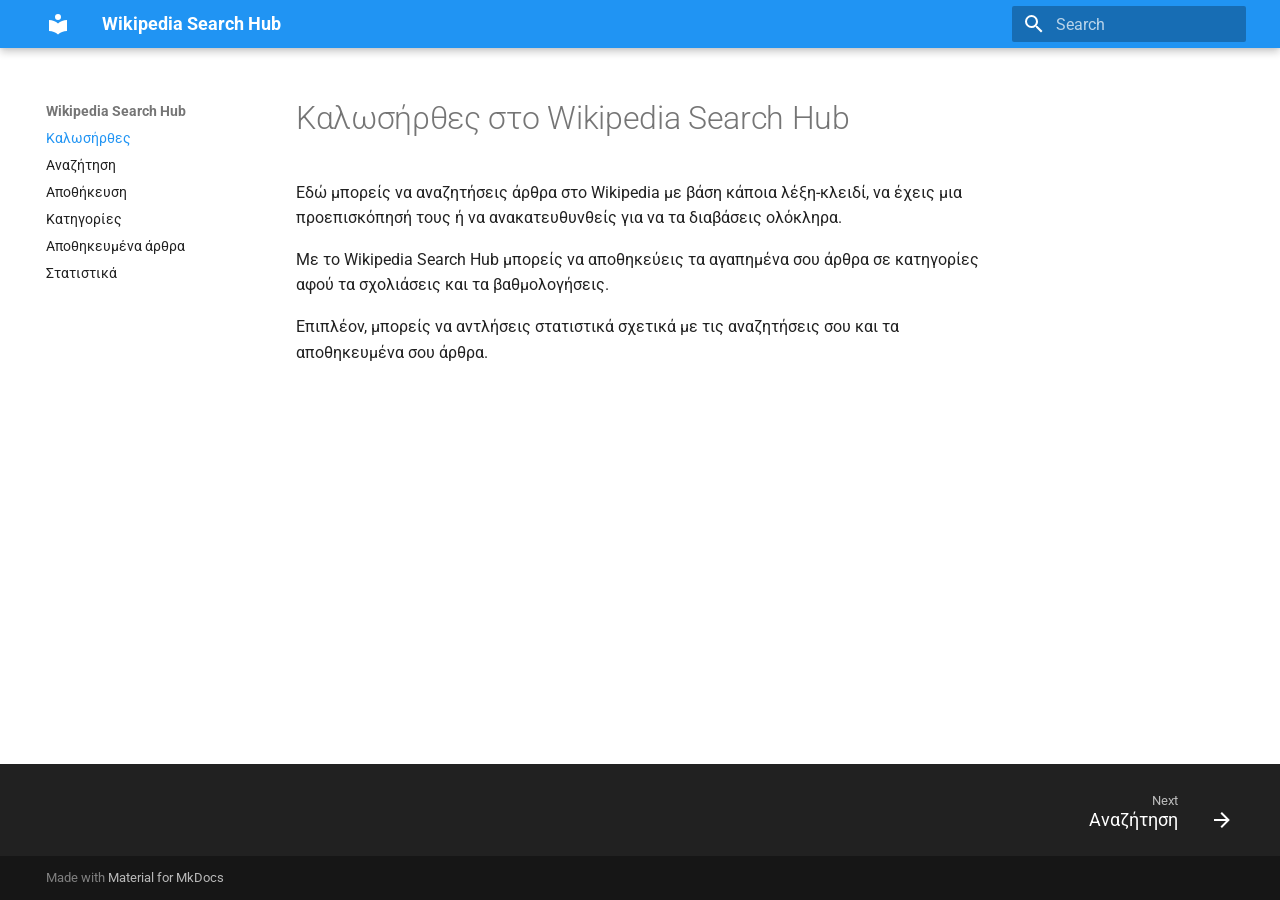
==== commit ab30c9dd: "Some changes in the User Guide" ====
--- a/src/main/resources/static/docs/index.html
+++ b/src/main/resources/static/docs/index.html
@@ -329,7 +329,7 @@
   <span class="md-ellipsis">
     
   
-    Τα Άρθρα μου
+    Αποθηκευμένα άρθρα
   
 
     
